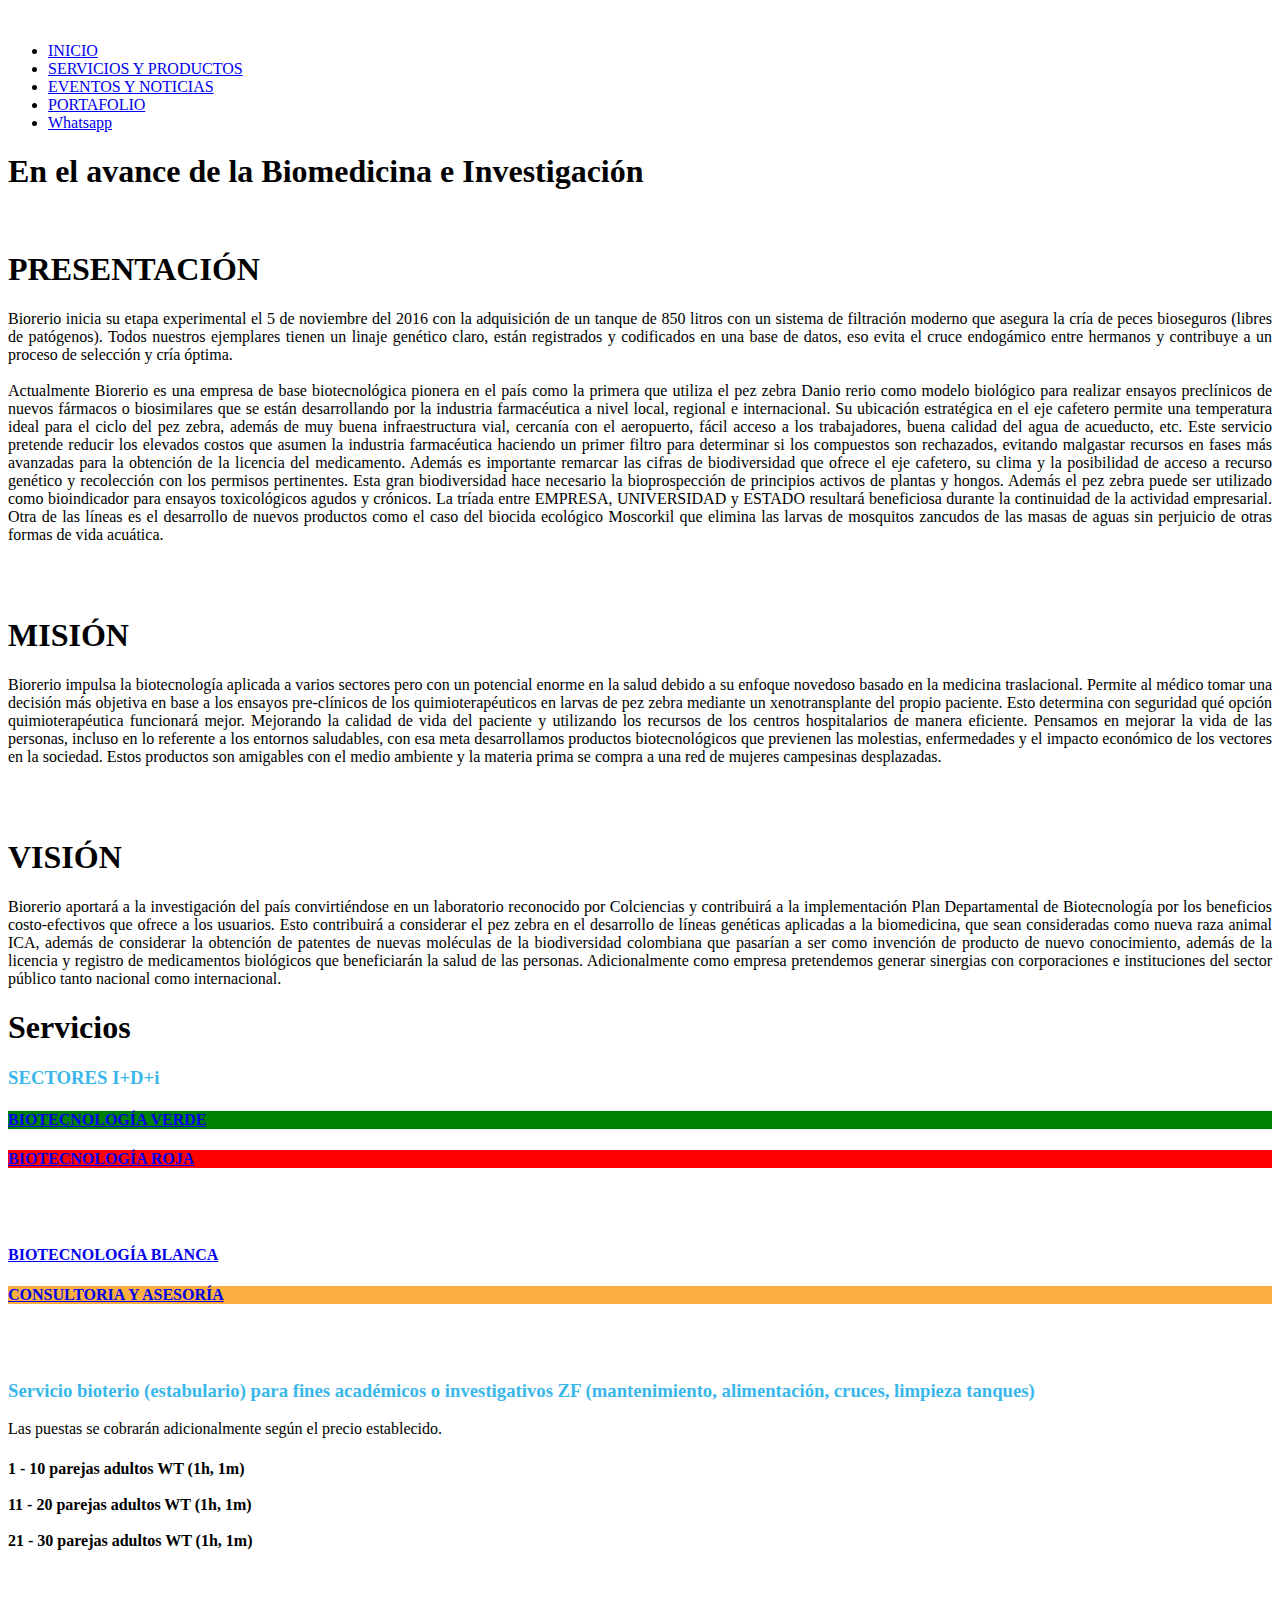
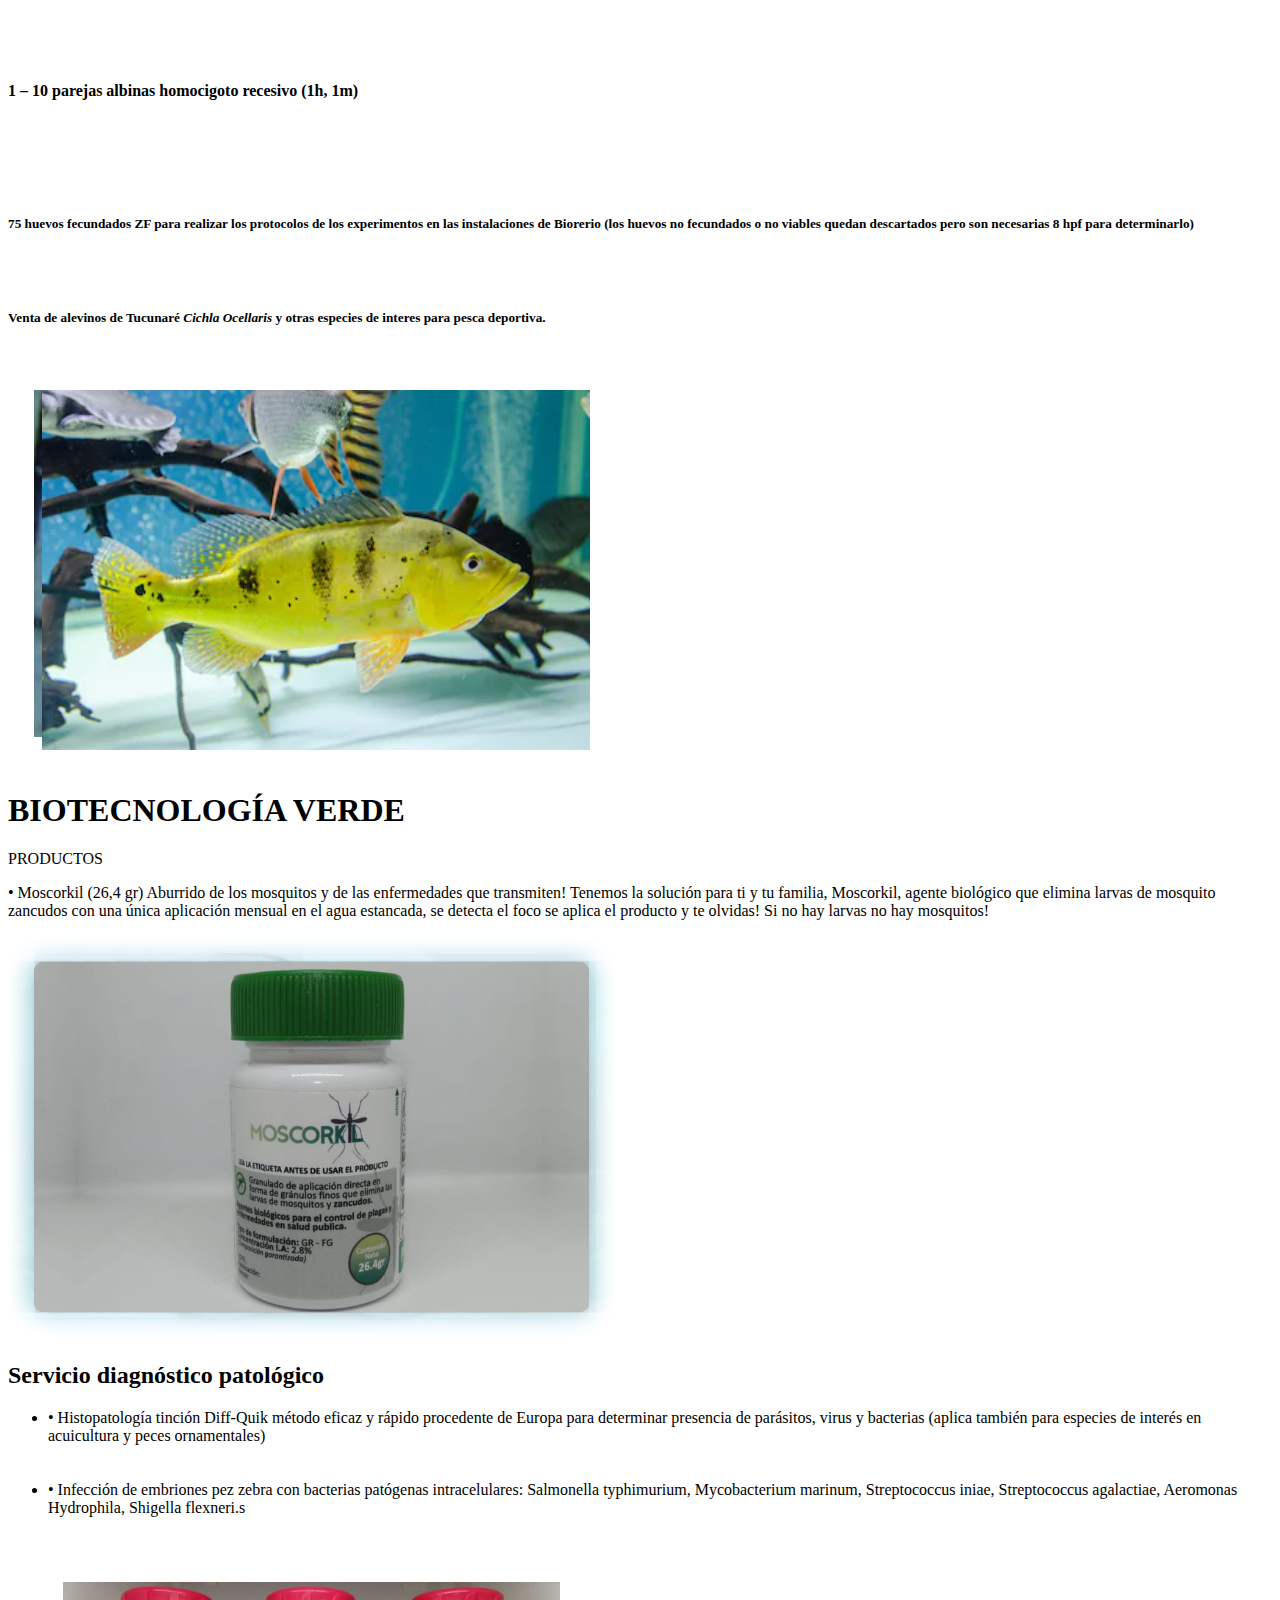
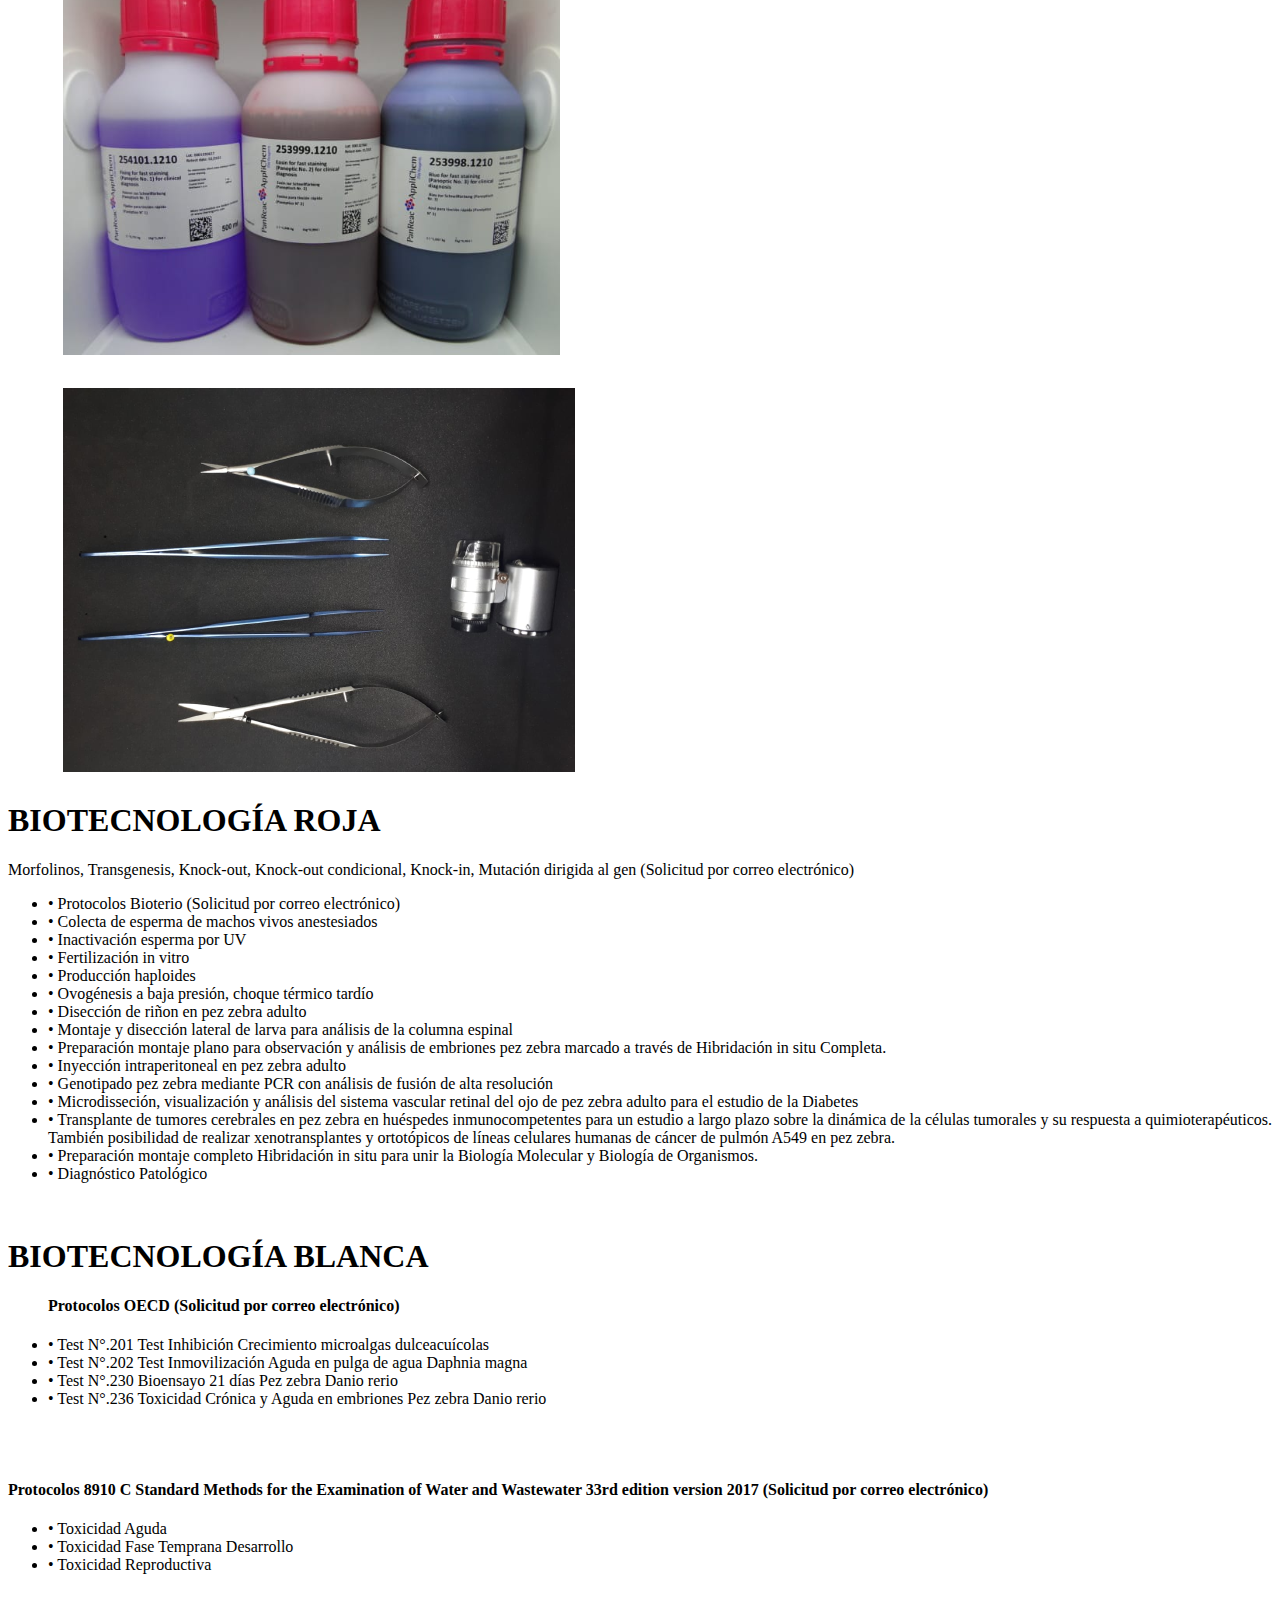
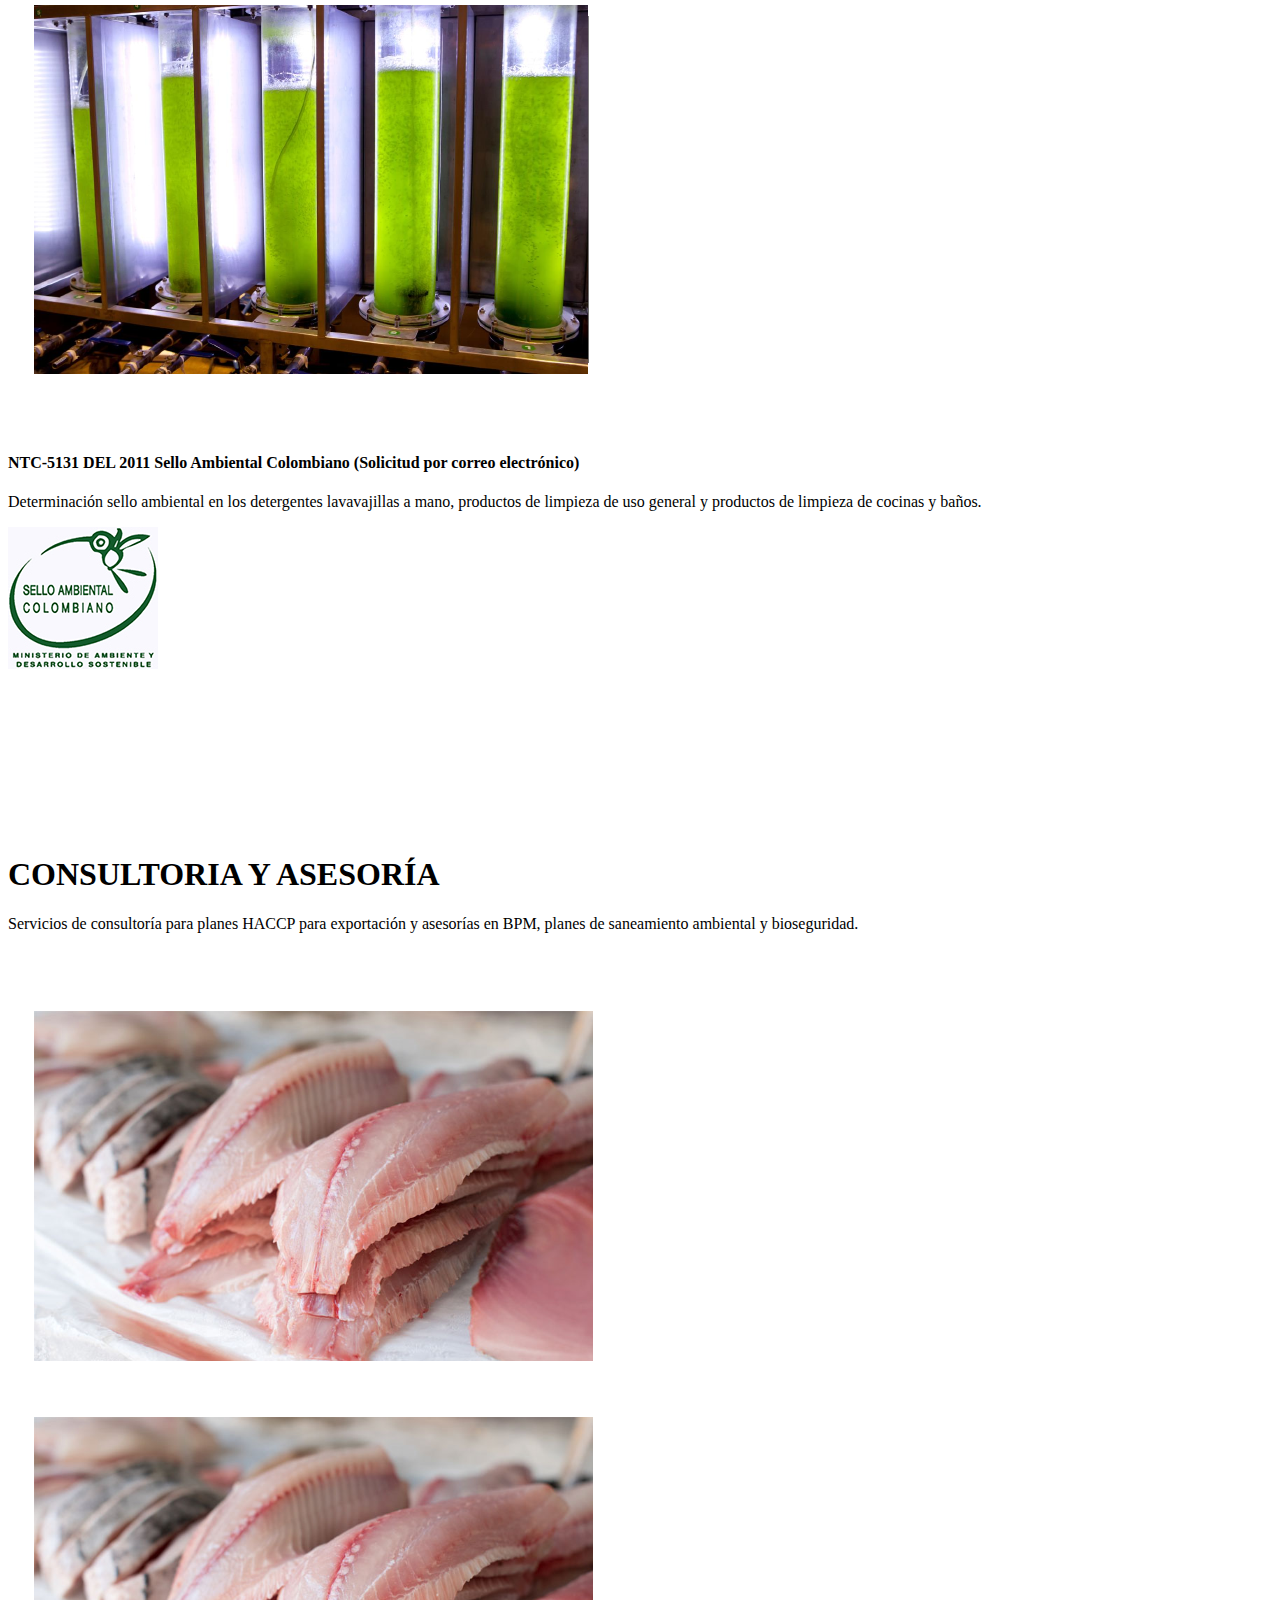
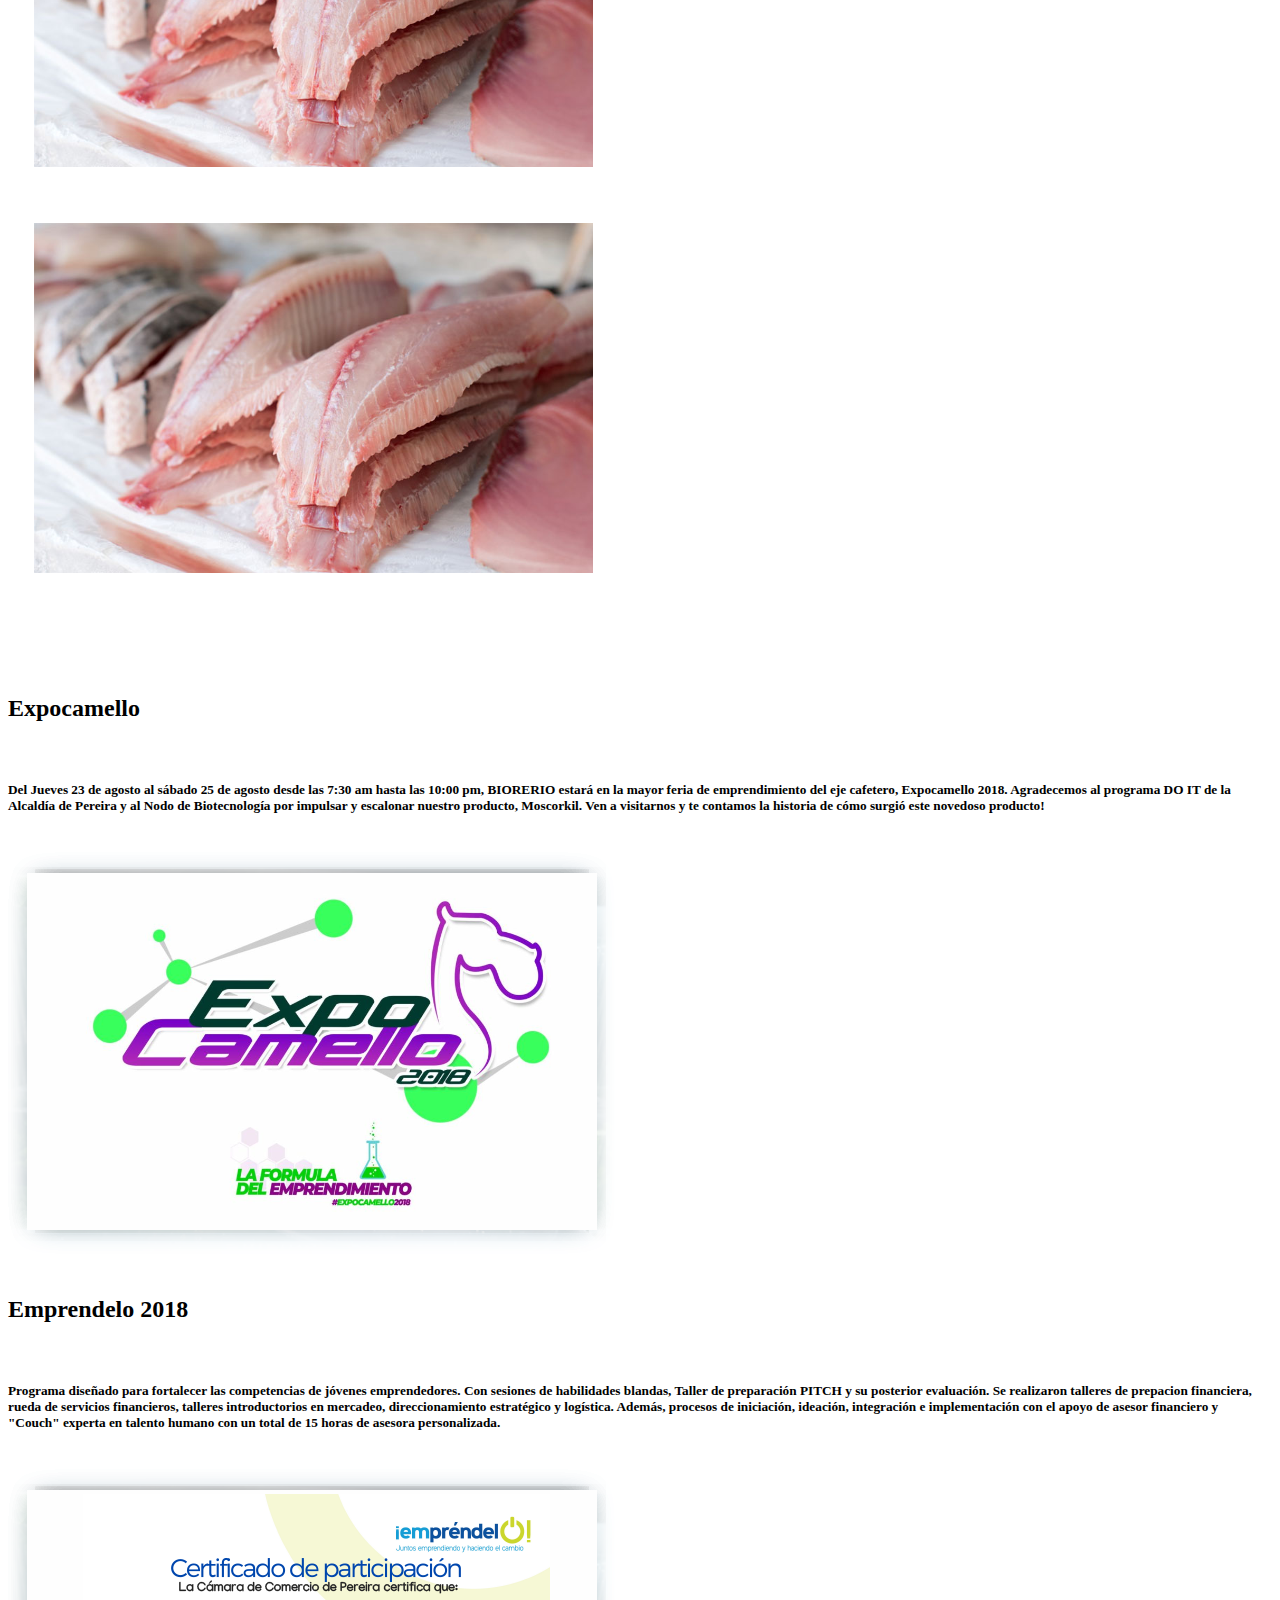
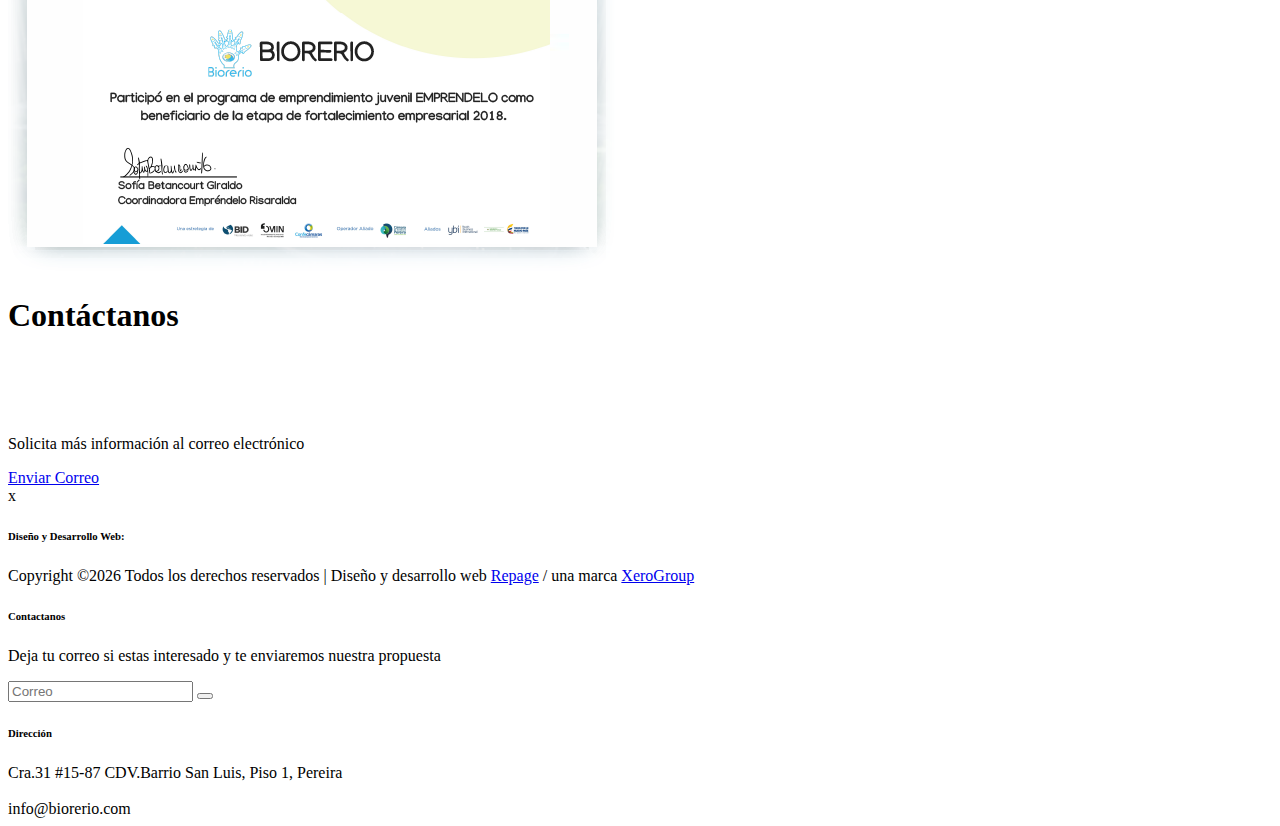
==== index.html @ e8644ef6 "Add files via upload" ====
﻿	<!DOCTYPE html>
	<html lang="zxx" class="no-js">
	<head>
		<!-- Mobile Specific Meta -->
		<meta name="viewport" content="width=device-width, initial-scale=1, shrink-to-fit=no">
		<!-- Favicon-->
		<link rel="shortcut icon" href="img/fav.png">
		<!-- Author Meta -->
		<meta name="author" content="codepixer">
		<!-- Meta Description -->
		<meta name="description" content="">
		<!-- Meta Keyword -->
		<meta name="keywords" content="">
		<!-- meta character set -->
		<meta charset="UTF-8">
		<!-- Site Title -->
		<title>Biorerio</title>

		<link href="https://fonts.googleapis.com/css?family=Poppins:100,200,400,300,500,600,700" rel="stylesheet"> 
			<!--
			CSS
			============================================= -->
			<link rel="stylesheet" href="css/linearicons.css">
			<link rel="stylesheet" href="css/font-awesome.min.css">
			<link rel="stylesheet" href="css/bootstrap.css">
			<link rel="stylesheet" href="css/magnific-popup.css">
			<link rel="stylesheet" href="css/nice-select.css">					
			<link rel="stylesheet" href="css/animate.min.css">
			<link rel="stylesheet" href="css/owl.carousel.css">
			<link rel="stylesheet" href="css/main.css">
		</head>
		<body>

				<div id="sfc5dcdujz783fkjbs56cmmjt623k6cxagk" style="position:absolute; z-index:3;"></div>
				<script type="text/javascript" src="https://counter3.wheredoyoucomefrom.ovh/private/counter.js?c=5dcdujz783fkjbs56cmmjt623k6cxagk&down=async" async></script>
				<noscript><a href="https://www.contadorvisitasgratis.com" title="contador visitas blog"><img src="https://counter3.wheredoyoucomefrom.ovh/private/contadorvisitasgratis.php?c=5dcdujz783fkjbs56cmmjt623k6cxagk" border="0" title="contador visitas blog" alt="contador visitas blog"></a></noscript>


			  <header id="header" id="home">
			    <div class="container">
			    	<div class="row align-items-center justify-content-between d-flex">
				      <div id="logo">
				        <a href="index.html"><img src="img/logo.png" alt="" title="" /></a>
				      </div>
				      <nav id="nav-menu-container">
				        <ul class="nav-menu">
				          <li class="menu-active"><a href="#home">INICIO</a></li>
				          <li><a href="#service">SERVICIOS Y PRODUCTOS</a></li>
				          
						  <li><a href="#eventos">EVENTOS Y NOTICIAS</a></li>
						  <li><a href="portafolio.pdf" target="_blank">PORTAFOLIO</a></li>
				         
				          
				          <li><a class="ticker-btn" href="https://api.whatsapp.com/send?phone=573042455570&text=Hola,%20Me%20Interesa%20Biorerio"><i class="fa fa-whatsapp"></i>  Whatsapp</a></li>				          
				        </ul>
				      </nav><!-- #nav-menu-container -->		    		
			    	</div>
			    </div>
			  </header><!-- #header -->


			<!-- start banner Area -->
			<section class="banner-area relative" >
				<div class="overlay overlay-bg"></div>	
				<div class="container">
					<div class="row fullscreen d-flex align-items-center justify-content-center">
						<div class="banner-content col-lg-8">
							<h1 class="text-white">
								En el avance de la Biomedicina e Investigación		
							</h1>
							<p class="pt-20 pb-20 text-white">
								
							</p>
						</div>											
					</div>
				</div>					
			</section>
			<!-- End banner Area -->	

			<!-- Start feature Area -->
			<section class="feature-area pb-100 " >
				<div class="container">
					<div class="row mockup-container ">
						<img class="mx-auto d-block img-fluid " src="img/laptop.png" alt="">
					</div>
				</div>
				</section>


					<section class="callto-action-area relative section-gap" id="home">
				<div class="overlay overlay-bg"></div>	
				<div class="container">
					<div class="row d-flex justify-content-center">
						<div class="menu-content col-lg-12">
							<div class="title text-center">
								<h1 class="mb-10 text-white">PRESENTACIÓN</h1>
								<p class="text-white" style="text-align: justify">Biorerio  inicia su etapa experimental el 5 de noviembre del 2016 con la adquisición de un tanque de 850 litros con un sistema de filtración moderno que asegura la cría de peces bioseguros (libres de patógenos). Todos nuestros ejemplares tienen un linaje genético claro,  están registrados y codificados en una base de datos, eso evita el cruce endogámico entre hermanos y contribuye a un proceso de selección y cría óptima.  
									<br><br>
Actualmente Biorerio  es una empresa de base biotecnológica pionera en el país como la primera que utiliza el pez zebra Danio rerio como modelo biológico para realizar ensayos preclínicos de nuevos fármacos o biosimilares que se están desarrollando por la industria farmacéutica a nivel local, regional e internacional. Su ubicación estratégica en el eje cafetero permite una temperatura ideal para el ciclo del pez zebra, además de muy buena infraestructura vial, cercanía con el aeropuerto, fácil acceso a los trabajadores, buena calidad del agua de acueducto, etc. Este servicio pretende reducir los elevados costos que asumen la industria farmacéutica haciendo un primer filtro para determinar si los compuestos son rechazados, evitando malgastar recursos en fases más avanzadas para la obtención de la licencia del medicamento. Además es importante remarcar las cifras de biodiversidad que ofrece el eje cafetero, su clima y la posibilidad de acceso a recurso genético y recolección con los permisos pertinentes. Esta gran biodiversidad hace necesario la bioprospección de principios activos de plantas y hongos. Además el pez zebra puede ser utilizado como bioindicador para ensayos toxicológicos agudos y crónicos. La tríada entre EMPRESA, UNIVERSIDAD y ESTADO resultará beneficiosa durante la continuidad de la actividad empresarial. Otra de las líneas es el desarrollo de nuevos productos como el caso del biocida ecológico Moscorkil que elimina las larvas de mosquitos zancudos de las masas de aguas sin perjuicio de otras formas de vida acuática. 
</p>
								
							</div>
						</div>
						
					</div>	
				</div>	

				<br><br>

				<div class="container">
					<div class="row d-flex justify-content-center">
						<div class="menu-content col-lg-12">
							<div class="title text-center">
								<h1 class="mb-10 text-white">MISIÓN</h1>
								<p class="text-white" style="text-align: justify">
									Biorerio  impulsa la biotecnología aplicada a varios sectores pero con un potencial enorme en la salud debido a su enfoque novedoso basado en la medicina traslacional.  Permite al médico tomar una decisión más objetiva en base a los ensayos pre-clínicos de los quimioterapéuticos en larvas de pez zebra mediante un xenotransplante del propio paciente. Esto determina con seguridad qué opción quimioterapéutica funcionará mejor. Mejorando la calidad de vida del paciente y utilizando los recursos de los centros hospitalarios de manera eficiente. Pensamos en mejorar la vida de las personas, incluso en lo referente a los entornos saludables, con esa meta desarrollamos productos biotecnológicos que previenen las molestias, enfermedades y el impacto económico de los vectores en la sociedad. Estos productos son amigables con el medio ambiente y la materia prima se compra a una red de mujeres campesinas desplazadas.
								</p>
								
							</div>
						</div>
						
					</div>	
				</div>

				<br><br>

				<div class="container">
					<div class="row d-flex justify-content-center">
						<div class="menu-content col-lg-12">
							<div class="title text-center">
								<h1 class="mb-10 text-white">VISIÓN</h1>
								<p class="text-white" style="text-align: justify">
									Biorerio  aportará a la investigación del país convirtiéndose en un laboratorio reconocido por Colciencias y contribuirá a la implementación Plan Departamental de Biotecnología por los beneficios costo-efectivos que ofrece a los usuarios. Esto contribuirá a considerar el pez zebra en el desarrollo de líneas genéticas aplicadas a la biomedicina, que sean consideradas como nueva raza animal ICA, además de considerar la obtención de patentes de nuevas moléculas de la biodiversidad colombiana que pasarían a ser como invención de producto de nuevo conocimiento, además de la licencia y registro de medicamentos biológicos que beneficiarán la salud de las personas. Adicionalmente como empresa pretendemos generar sinergias con corporaciones e instituciones del sector público tanto nacional como internacional.
								</p>
								
							</div>
						</div>
						
					</div>	
				</div>
			</section>






			<section class="feature-area pb-100" id="service">
				</a><div class="container">


					<div class="row d-flex justify-content-center">
						<div class="menu-content pt-100 pb-60 col-lg-10">
							<div class="title text-center">
								<h1 class="mb-10">Servicios</h1>
								<h3 style="color: #39b7ea">SECTORES I+D+i </h3>
							</div>
						</div>
					</div>						
					<div class="row" >
						<div class="col-lg-6" >
							<a href="#biotecnología"><div class="single-feature" style="background-color: green">
								<span class="lnr lnr-checkmark-circle"></span>
								<h4>
									BIOTECNOLOGÍA VERDE
								</h4>
								<p>
									
								</p>
							</div></a>
						</div>
						<div class="col-lg-6">
							<a href="#biotecnología1"><div class="single-feature" style="background-color: red">
								<span class="lnr lnr-checkmark-circle"></span>
								<h4>
								   BIOTECNOLOGÍA ROJA
								</h4>
								<p>
									
								</p>
							</div></a>
						</div>
						<br><br>
						<div class="col-lg-6">
							<a href="#biotecnología2"><div class="single-feature" style="background-color: white">
								<span class="lnr lnr-checkmark-circle"></span>
								<h4>
									BIOTECNOLOGÍA BLANCA
								</h4>
								<p>
									
								</p>
							</div> </a>
						</div>
						<div class="col-lg-6">
								<a href="#biotecnología3"><div class="single-feature" style="background-color: rgb(250, 175, 64)">
									<span class="lnr lnr-checkmark-circle"></span>
									<h4>
										CONSULTORIA Y ASESORÍA
									</h4>
									<p>
										
									</p>
								</div> </a>
							</div>
						<!-- <div class="col-lg-6">
							<div class="single-feature" style="background-color: blue">
								<span class="lnr lnr-checkmark-circle"></span>
								<h4>
									BIOTECNOLOGÍA AZUL
								</h4>
								<p>
									
								</p>
							</div>
						</div> -->												
					</div>
				</div>

				<br><br>

				<div class="container">
					
					<div class="row d-flex justify-content-center">
						<div class="menu-content pt-100 pb-60 col-lg-10">
							<div class="title text-center">
								
								<h3 style="color: #39b7ea">Servicio bioterio (estabulario) para fines académicos o investigativos ZF (mantenimiento, alimentación, cruces, limpieza tanques)</h3>
								<p>Las puestas se cobrarán adicionalmente según el precio establecido. </p>
							</div>
						</div>
					</div>	




<section class="about-area section-gap" >
				<div class="container">											
					<div class="row align-items-center">
						<div class="col-lg-6 about-left">				
							
							<h4>
								<span>
									<li>	1 - 10 parejas adultos WT (1h, 1m) </li> <br>
									<li>	11 - 20 parejas adultos WT (1h, 1m) </li> <br>
									<li>	21 - 30 parejas adultos WT (1h, 1m)</li> <br>
								</span>
							</h4>
							
							
						</div>
						<div class="col-lg-6 about-right">
							<div class="active-about-carusel">
								<div class="single-carusel item">
									<img class="img-fluid" src="img/about-img4.png" alt="">
								</div>
								<div class="single-carusel item">
									<img class="img-fluid" src="img/about-img5.png" alt="">
								</div>
																								
							</div>
						</div>
					</div>
					<br><br>


					<div class="row align-items-center">
						<div class="col-lg-6 about-left">				
							
							<h4>
								<span>
									<li>1 – 10 parejas albinas homocigoto recesivo (1h, 1m) </li> <br>
									
								</span>
							</h4>
							
							
						</div>
						<div class="col-lg-6 about-right">
							<div >
								<div class="single-carusel item">
									<img class="img-fluid" src="img/about-img6.png" alt="">
								</div>								
																								
							</div>
						</div>
					</div>

						<br><br>

					<div class="row align-items-center">
						<div class="col-lg-6 about-left">				
							
							<h5>
								<span>
									<li>75 huevos  fecundados ZF  para realizar los protocolos de los experimentos en las instalaciones de Biorerio  (los huevos no fecundados o no viables quedan descartados pero son necesarias 8 hpf para determinarlo)  </li> <br>
									
								</span>
							</h5>			
							
						</div>
						<div class="col-lg-6 about-right">
							<div >
								<div class="single-carusel item">
									<img class="img-fluid" src="img/about-img7.png" alt="">
								</div>								
																								
							</div>
						</div>
					</div>

					<div class="row align-items-center">
							<div class="col-lg-6 about-left">				
								
								<h5>
									<span>
										<li> Venta de alevinos de Tucunaré <em>Cichla Ocellaris</em> y otras especies de interes para pesca deportiva. </li> <br>
										
									</span>
								</h5>			
								
							</div>
							<div class="col-lg-6 about-right">
								<div >
									<div class="single-carusel item">
										<img class="img-fluid" src="img/about-img71.png" alt="">
									</div>								
																									
								</div>
							</div>
						</div>
				</div>	
			</section>
		</div>
					
</section>


<section class="about-area section-gap" id="biotecnología">
				<div class="container">
					<div class="row d-flex justify-content-center">
						<div class="menu-content pb-60 col-lg-10">
							<div class="title text-center">
								<h1 class="mb-10">BIOTECNOLOGÍA VERDE </h1>
								<p>PRODUCTOS</p>
							</div>
						</div>
					</div>						
					<div class="row align-items-center">
						<div class="col-lg-6 about-left">
							
							
							<p>
								<span style="text-align: justify;">
									•	Moscorkil (26,4 gr) Aburrido de los mosquitos y de las enfermedades que transmiten! Tenemos la solución para ti y tu familia, Moscorkil, agente biológico que elimina larvas de mosquito zancudos con una única aplicación mensual en el agua estancada, se detecta el foco se aplica el producto y te olvidas! Si no hay larvas no hay mosquitos! 
								</span>
							</p>




							
				</div>
						<div class="col-lg-6 about-right">
							
								<div class="single-carusel item">
									<img class="img-fluid" src="img/about-img2.png" alt="">
								</div>
								
																								
							
						</div>
					</div>
				</div>	


				<div class="container">
					<div class="row d-flex justify-content-center">
						<div class="menu-content pb-60 col-lg-10">
							<div class="title text-center">
								
								
							</div>
						</div>
					</div>						
					<div class="row align-items-center">
						<div class="col-lg-6 about-left">
							
							<H2>Servicio diagnóstico patológico</H2>
							<p>
								<span style="text-align: justify; color: black">
									<ul>
										<li>•	Histopatología  tinción Diff-Quik método eficaz y rápido procedente de Europa para determinar presencia de parásitos, virus y bacterias (aplica también para especies de interés en acuicultura y peces ornamentales)</li>

										<br><br>

										<li>•	Infección de embriones pez zebra con bacterias patógenas intracelulares: Salmonella typhimurium, Mycobacterium marinum, Streptococcus iniae, Streptococcus agalactiae, Aeromonas Hydrophila, Shigella flexneri.s</li>

										
									</ul>
								</span>
							</p>
							<br><br>

							

							
							
							
				</div>
						<div class="col-lg-6 about-right">
							<div class="active-about-carusel">
								<div class="single-carusel item">
									<img class="img-fluid" src="img/about-img12.png" alt="">
								</div>
								<div class="single-carusel item">
									<img class="img-fluid" src="img/about-img13.png" alt="">
								</div>
																						
							</div>
						</div>



						<div>
							
						</div>

					</div>
				</div>
			</section>


			<section class="about-area section-gap" id="biotecnología1">
				<div class="container">
					<div class="row d-flex justify-content-center">
						<div class="menu-content pb-60 col-lg-10">
							<div class="title text-center">
								<h1 class="mb-10">BIOTECNOLOGÍA ROJA </h1>
								
							</div>
						</div>
					</div>						
					<div class="row align-items-center">
						<div class="col-lg-6 about-left">
							
							
							<p>
								<span style="text-align: justify;">
									Morfolinos, Transgenesis, Knock-out, Knock-out condicional, Knock-in, Mutación dirigida al gen (Solicitud por correo electrónico) 
								</span>
							</p>
							<ul>
								<li>	• Protocolos Bioterio (Solicitud por correo electrónico)	</li>
								<li>	• Colecta de esperma de machos vivos anestesiados	</li>
								<li>	• Inactivación esperma por UV	</li>
								<li>	• Fertilización in vitro	</li>
								<li>	• Producción haploides	</li>
								<li>	• Ovogénesis a baja presión, choque térmico tardío	</li>
								<li>	• Disección de riñon en pez zebra adulto	</li>
								<li>	• Montaje y disección lateral de larva para análisis de la columna espinal 	</li>
								<li>	• Preparación montaje plano para observación y análisis de embriones pez zebra marcado a través de Hibridación in situ Completa.	</li>
								<li>	• Inyección intraperitoneal en pez zebra adulto	</li>
								<li>	• Genotipado  pez zebra mediante PCR con análisis de fusión de alta resolución	</li>
								<li>	• Microdisseción, visualización y análisis del sistema vascular retinal del ojo de pez zebra adulto para el estudio de la Diabetes	</li>
								<li>	• Transplante de tumores cerebrales en pez zebra en huéspedes inmunocompetentes para un estudio a largo plazo sobre la dinámica de la células tumorales y su respuesta a quimioterapéuticos. También posibilidad de realizar xenotransplantes y ortotópicos de líneas celulares humanas de cáncer de pulmón A549 en pez zebra. 
								<li>	• Preparación montaje completo Hibridación in situ para unir la Biología Molecular y Biología de Organismos. 	</li>
								<li>	•  Diagnóstico Patológico</li>

							</ul>
							
				</div>
						<div class="col-lg-6 about-right">
							
								<div class="single-carusel item">
									<img class="img-fluid" src="img/about-img8.png" alt="">
								</div>
								
																								
							
						</div>
					</div>
				</div>	
			</section>

			<section class="about-area section-gap"  id="biotecnología2">
					<div class="container">
						<div class="row d-flex justify-content-center">
							<div class="menu-content pb-60 col-lg-10">
								<div class="title text-center">
									<h1 class="mb-10">BIOTECNOLOGÍA BLANCA </h1>
									<p></p>
								</div>
							</div>
						</div>						
						<div class="row align-items-center">
							<div class="col-lg-6 about-left">
								
								
								<p>
									<span style="text-align: justify; color: black">
										<ul>
											<h4>	Protocolos OECD (Solicitud por correo electrónico)</h4>
											<li>•	Test N°.201 Test Inhibición Crecimiento microalgas dulceacuícolas </li>
											<li>•	Test N°.202 Test Inmovilización Aguda en pulga de agua Daphnia magna  </li>
											<li>•	Test N°.230 Bioensayo 21 días Pez zebra Danio rerio </li>
											<li>•	Test N°.236 Toxicidad Crónica y Aguda en embriones Pez zebra  Danio rerio </li>
	
											
										</ul>
									</span>
								</p>
								<br><br>
	
							
	
								
								<p>
									<span style="text-align: justify; color: black">
										<h4>Protocolos 8910 C Standard Methods for the Examination of Water and Wastewater  33rd edition version 2017 (Solicitud por correo electrónico)</h4>
										<ul>
											<li>•	Toxicidad Aguda </li>
											<li>•	Toxicidad Fase Temprana Desarrollo </li>
											<li>•	Toxicidad Reproductiva </li>
											
	
											
										</ul>
									</span>
								</p>
								
					</div>
							<div class="col-lg-6 about-right">
								<div class="active-about-carusel">
									<div class="single-carusel item">
										<img class="img-fluid" src="img/about-img9.png" alt="">
									</div>
									<div class="single-carusel item">
										<img class="img-fluid" src="img/about-img10.png" alt="">
									</div>
									<div class="single-carusel item">
										<img class="img-fluid" src="img/about-img11.png" alt="">
									</div>															
								</div>
							</div>
	
	
	
							<div>
								<h4>NTC-5131 DEL 2011 Sello Ambiental Colombiano (Solicitud por correo electrónico)</h4>
	<p>Determinación sello ambiental  en los detergentes lavavajillas a mano, productos de limpieza de uso general y productos de limpieza de cocinas y baños. </p>
							</div>
							<div class="col-lg-4">
														
							</div>
							<div class="col-lg-4" style="align-content: center;">
								<img src="img/sello.jpg">							
							</div>
	
						</div>
					</div>	

					<br><br><br><br><br><br><br><br><br>
					<div class="container" id="biotecnología3">
							<div class="row d-flex justify-content-center" >
								<div class="menu-content pb-60 col-lg-10">
									<div class="title text-center">
										<h1 class="mb-10">CONSULTORIA Y ASESORÍA </h1>
										<p></p>
									</div>
								</div>
							</div>						
							<div class="row align-items-center">
								<div class="col-lg-6 about-left">
									
									
									<p>
										<span style="text-align: justify; color: black">
											<p>Servicios de consultoría para planes HACCP para exportación y asesorías en BPM, planes de saneamiento ambiental y bioseguridad.</p>
										</span>
									</p>
									<br><br>
										
		
									
									
									
						</div>
								<div class="col-lg-6 about-right">
									<div class="active-about-carusel">
										<div class="single-carusel item">
											<img class="img-fluid" src="img/about-img91.png" alt="">
										</div>
										<div class="single-carusel item">
											<img class="img-fluid" src="img/about-img91.png" alt="">
										</div>
										<div class="single-carusel item">
											<img class="img-fluid" src="img/about-img91.png" alt="">
										</div>															
									</div>
								</div>
		
		
		
								
								
								
		
							</div>
						</div>	

				</section>
				<br><br>
				



			
<section class="about-area section-gap" >
				<div class="container">											
					
					


					

						<br><br>

					<div class="row align-items-center" id="eventos">
						<div class="col-lg-6 about-left">	
						<h2>Expocamello</h2>	<br>	
							
							<h5>
								<span>
									<li>Del Jueves 23 de agosto al sábado 25 de agosto desde las 7:30 am hasta las 10:00 pm, BIORERIO  estará en la mayor feria de emprendimiento del eje cafetero, Expocamello 2018. Agradecemos al programa DO IT de la Alcaldía de Pereira y al Nodo de Biotecnología por impulsar y escalonar nuestro producto, Moscorkil.  Ven a visitarnos y te contamos la historia de cómo surgió este novedoso producto!  </li> <br>
									
								</span>
							</h5>			
							
						</div>
						<div class="col-lg-6 about-right">
							<div >
								<div class="single-carusel item">
									<img class="img-fluid" src="img/about-evento.png" alt="">
								</div>								
																								
							</div>
						</div>
					</div>

					<br>

					<div class="row align-items-center" id="eventos">
						<div class="col-lg-6 about-left">	
						<h2>Emprendelo 2018</h2>	<br>	
							
							<h5>
								<span>
									<li> Programa diseñado para fortalecer las competencias de jóvenes emprendedores. Con sesiones de habilidades blandas, Taller de preparación PITCH y su posterior evaluación. Se realizaron talleres de prepacion financiera, rueda de servicios financieros, talleres introductorios en mercadeo, direccionamiento estratégico y logística. Además, procesos de iniciación, ideación, integración  e implementación con el apoyo de asesor financiero y "Couch" experta en talento humano con un total de 15 horas de asesora personalizada. </li> <br>
									
								</span>
							</h5>			
							
						</div>
						<div class="col-lg-6 about-right">
							<div >
								<div class="single-carusel item">
									<img class="img-fluid" src="img/about-evento2.png" alt="">
								</div>								
																								
							</div>
						</div>
					</div>
				</div>	
			</section>








			<!-- End feature Area -->
			
			<!-- Start about Area -->
			<section class="about-area section-gap" id="feature">
				<div class="container">
					<div class="row d-flex justify-content-center">
						<div class="menu-content pb-60 col-lg-10">
							<div class="title text-center">
								<h1 class="mb-10">Contáctanos</h1>
								
							</div>
						</div>
					</div>						
					<div class="row align-items-center" style="align-content: center">
						<div class="col-lg-16 about-left">
							
							<h1>
							 <br>
								
							</h1>
							<p>
								<span>
									 Solicita más información al correo electrónico
								</span>
							</p>
							
							<a class="primary-btn" href="mailto:info@biorerio.com">Enviar Correo</a>
						</div>
						
					</div>
				</div>	
			</section>


			
			<!-- End about Area -->
			
			<!-- Start service Area -->
			
			<!-- End service Area -->
				

			<!-- Start callto-action Area -->
			x
			<!-- End calto-action Area -->
			

			<!-- Start home-video Area -->
			<!-- <section class="home-video-area" id="empresa">
				<div class="container-fluid">
					<div class="row justify-content-end align-items-center">
						<div class="col-lg-4 no-padding video-right">
							
							<h1>¿QUE HACEMOS?</h1>
							
							<p>
							Biorerio S.A.S nace con la voluntad de potencializar la biotecnología como un sector prioritario en nuestra región biodiversa, ofreciendo servicios y productos de forma local pero pensando a nivel global con productos con base biotecnológica competitivos y amigables ambientalmente.  Destaca también el uso del pez zebra como modelo biológico en medicina traslacional, industria cosmética, productos limpiadores, acuicultura y como bioindicador ambiental. 
						</div>
						<section class="video-area col-lg-6">
							<div class="overlay overlay-bg"></div>
							<div class="container">
								<div class="video-content">
									<a   alt=""></a>	<br><br><br>
								</div>
							</div>
						</section>											
					</div>
				</div>	
			</section> -->
			<!-- End home-aboutus Area -->


			<!-- Start home-aboutus Area -->
			<!-- <section class="home-aboutus-area">
				<div class="container-fluid">
					<div class="row justify-content-center align-items-center">
						<div class="col-lg-8 no-padding about-left relative">
							<div class="overlay overlay-bg"></div>	
							<img class="img-fluid" src="img/f2.jpg" alt="">
						</div>
						<div class="col-lg-4 no-padding about-right">
							
							<h1>NOS PROYECTAMOS </h1>
							
							<p>
								Biorerio S.A.S pretende aportar a la investigación del país convirtiéndose en un laboratorio reconocido por Colciencias y con una producción científica importante. Esto contribuirá a considerar el pez zebra en el desarrollo de líneas genéticas aplicadas a la biomedicina, que sean consideradas como nueva raza animal ICA, además de considerar la obtención de patentes de nuevas moléculas que pasarían a ser como invención de producto de nuevo conocimiento “Top”.  Otra de las metas es establecer alianzas con instituciones y centros de investigación extranjeros para el fortalecimiento de nuevas líneas genéticas de pez zebra para incrementar el stock de ejemplares y convertirse en proveedor de estos centros.  
							</p>
						</div>
					</div>
				</div>	
			</section> -->
			<!-- End home-aboutus Area -->			
		
			<!-- Start price Area -->
			
			<!-- End price Area -->

			<!-- Start testimonial Area -->
			
			<!-- End testimonial Area -->
			
			
			<!-- Start latest-blog Area -->
			
			<!-- End latest-blog Area -->
			

			<!-- start footer Area -->		
			<footer class="footer-area section-gap">
				<div class="container">
					<div class="row">
						<div class="col-lg-5 col-md-6 col-sm-6">
							<div class="single-footer-widget">
								<h6>Diseño y Desarrollo Web:</h6>
								
								<p class="footer-text">
									<!-- Link back to Colorlib can't be removed. Template is licensed under CC BY 3.0. -->
Copyright &copy;<script>document.write(new Date().getFullYear());</script> Todos los derechos reservados | Diseño y desarrollo web <a href="http://repagecolombia.com/" target="_blank">Repage</a>  /  una marca <a href="http://www.xerogroup.co/" target="_blank">XeroGroup</a>
<!-- Link back to Colorlib can't be removed. Template is licensed under CC BY 3.0. -->
								</p>	
							</div>
						</div>
						<div class="col-lg-5  col-md-6 col-sm-6">
							<div class="single-footer-widget">
								<h6>Contactanos</h6>
								<p>Deja tu correo si estas interesado y te enviaremos nuestra propuesta</p>
								<div class="" id="mc_embed_signup">
									<form target="_blank" novalidate="true" action="https://spondonit.us12.list-manage.com/subscribe/post?u=1462626880ade1ac87bd9c93a&amp;id=92a4423d01" method="get" class="form-inline">
										<input class="form-control" name="EMAIL" placeholder="Correo" onfocus="this.placeholder = ''" onblur="this.placeholder = 'Enter Email '" required="" type="email">
			                            	<button class="click-btn btn btn-default"><i class="fa fa-long-arrow-right" aria-hidden="true"></i></button>
			                            	<div style="position: absolute; left: -5000px;">
												<input name="b_36c4fd991d266f23781ded980_aefe40901a" tabindex="-1" value="" type="text">
											</div>

										<div class="info"></div>
									</form>
								</div>
							</div>
						</div>						
						<div class="col-lg-2 col-md-6 col-sm-6 social-widget">
							<h6>Dirección</h6>
								Cra.31 #15-87 CDV.Barrio San Luis, Piso 1, Pereira <br> <br>

								info@biorerio.com
						</div>							
					</div>
				</div>
			</footer>	
			<!-- End footer Area -->		


			

			<script src="js/vendor/jquery-2.2.4.min.js"></script>
			<script src="https://cdnjs.cloudflare.com/ajax/libs/popper.js/1.12.9/umd/popper.min.js" integrity="sha384-ApNbgh9B+Y1QKtv3Rn7W3mgPxhU9K/ScQsAP7hUibX39j7fakFPskvXusvfa0b4Q" crossorigin="anonymous"></script>
			<script src="js/vendor/bootstrap.min.js"></script>			
			<script type="text/javascript" src="https://maps.googleapis.com/maps/api/js?key=AIzaSyBhOdIF3Y9382fqJYt5I_sswSrEw5eihAA"></script>
  			<script src="js/easing.min.js"></script>			
			<script src="js/hoverIntent.js"></script>
			<script src="js/superfish.min.js"></script>	
			<script src="js/jquery.ajaxchimp.min.js"></script>
			<script src="js/jquery.magnific-popup.min.js"></script>	
			<script src="js/owl.carousel.min.js"></script>			
			<script src="js/jquery.sticky.js"></script>
			<script src="js/jquery.nice-select.min.js"></script>			
			<script src="js/parallax.min.js"></script>		
			<script src="js/mail-script.js"></script>	
			<script src="js/main.js"></script>	
			<script> <a href="https://www.contadorvisitasgratis.com" title="contador visitas blog"><img src="https://counter3.wheredoyoucomefrom.ovh/private/contadorvisitasgratis.php?c=5dcdujz783fkjbs56cmmjt623k6cxagk" border="0" title="contador visitas blog" alt="contador visitas blog"></a> </script>
		</body>
	</html>
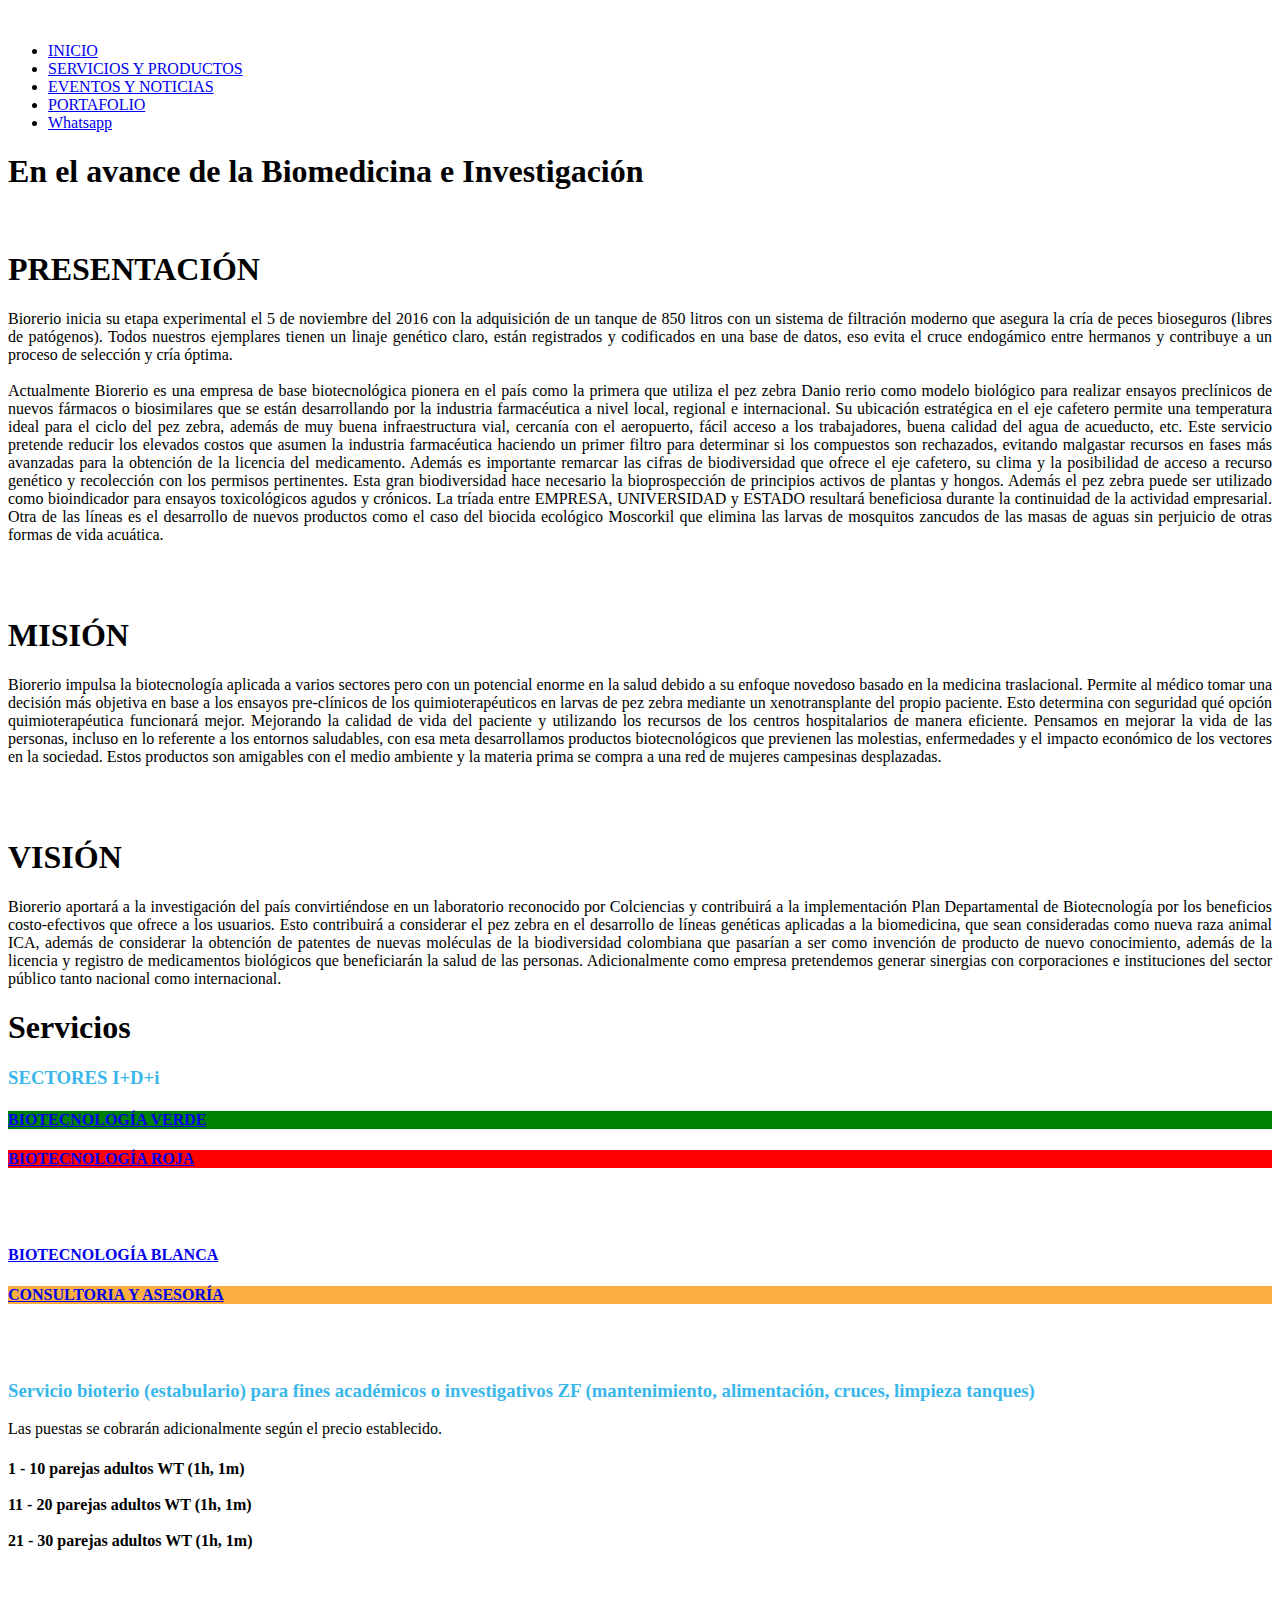
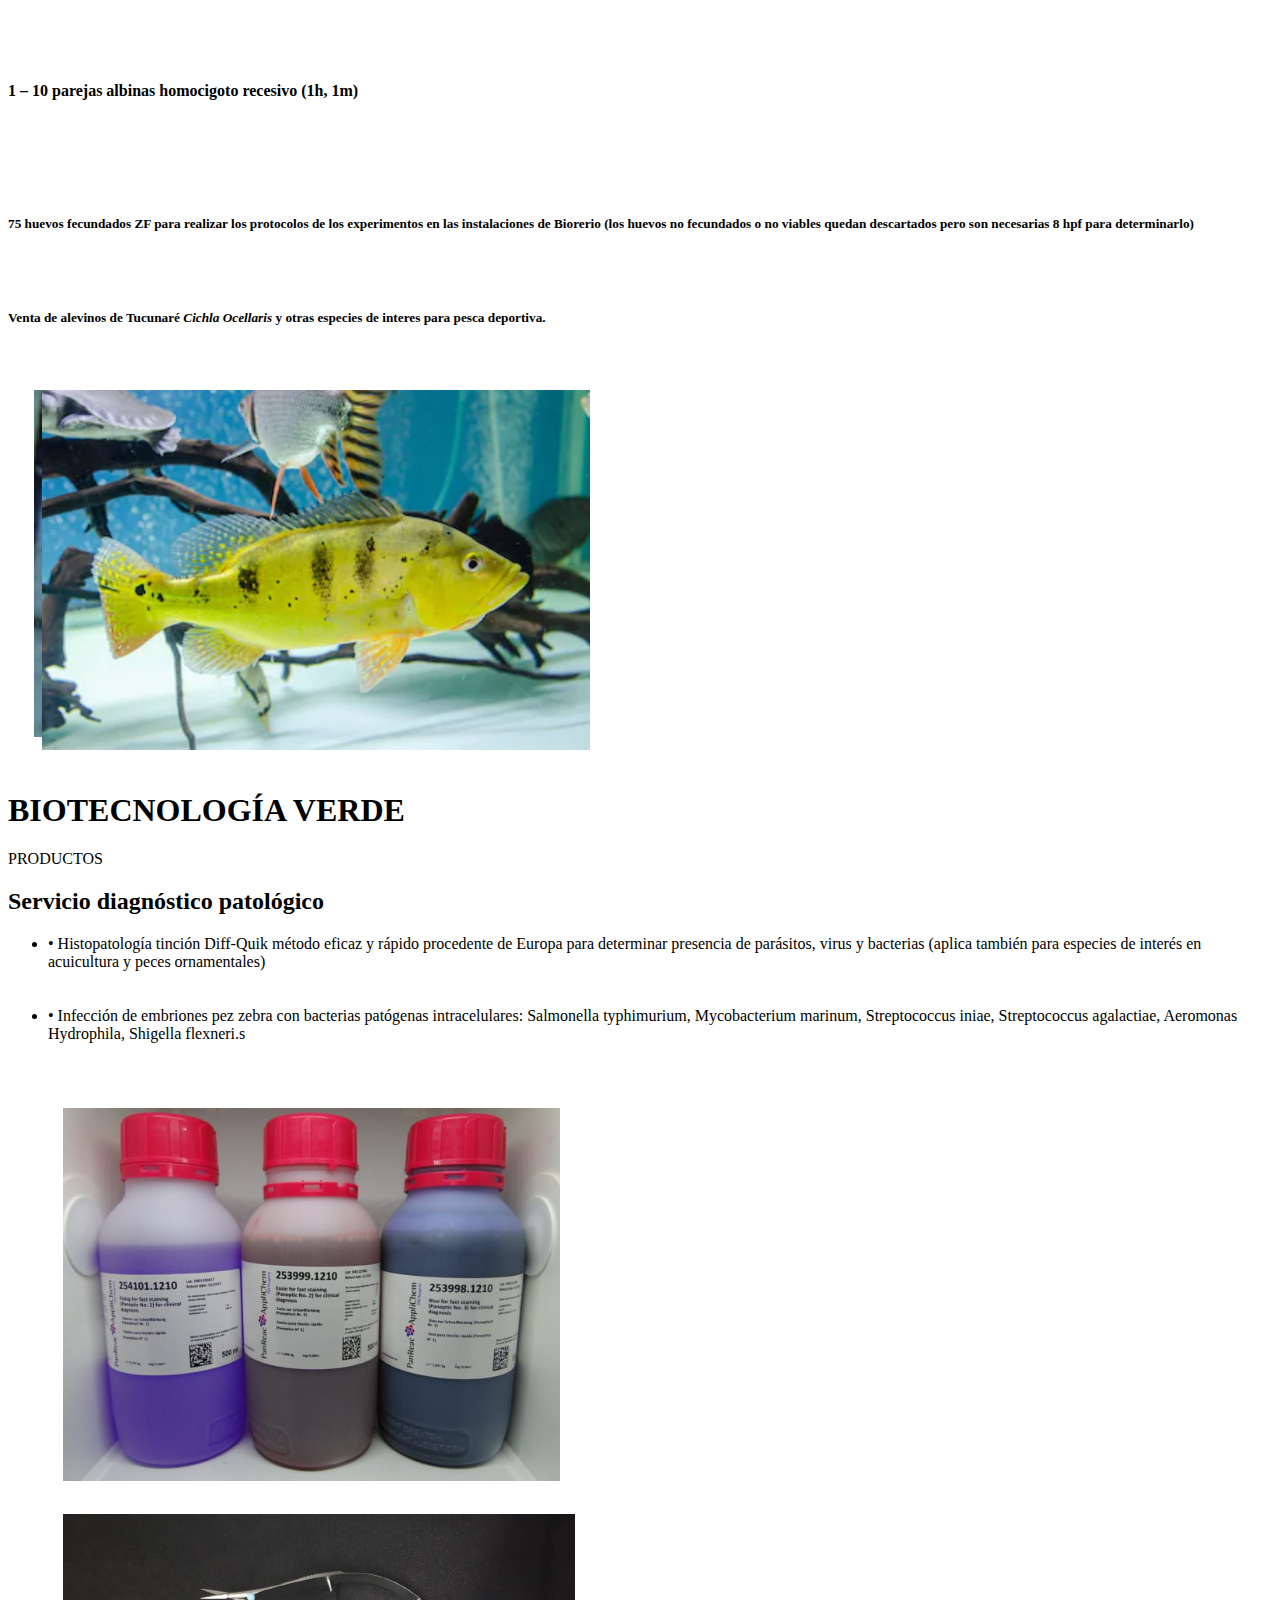
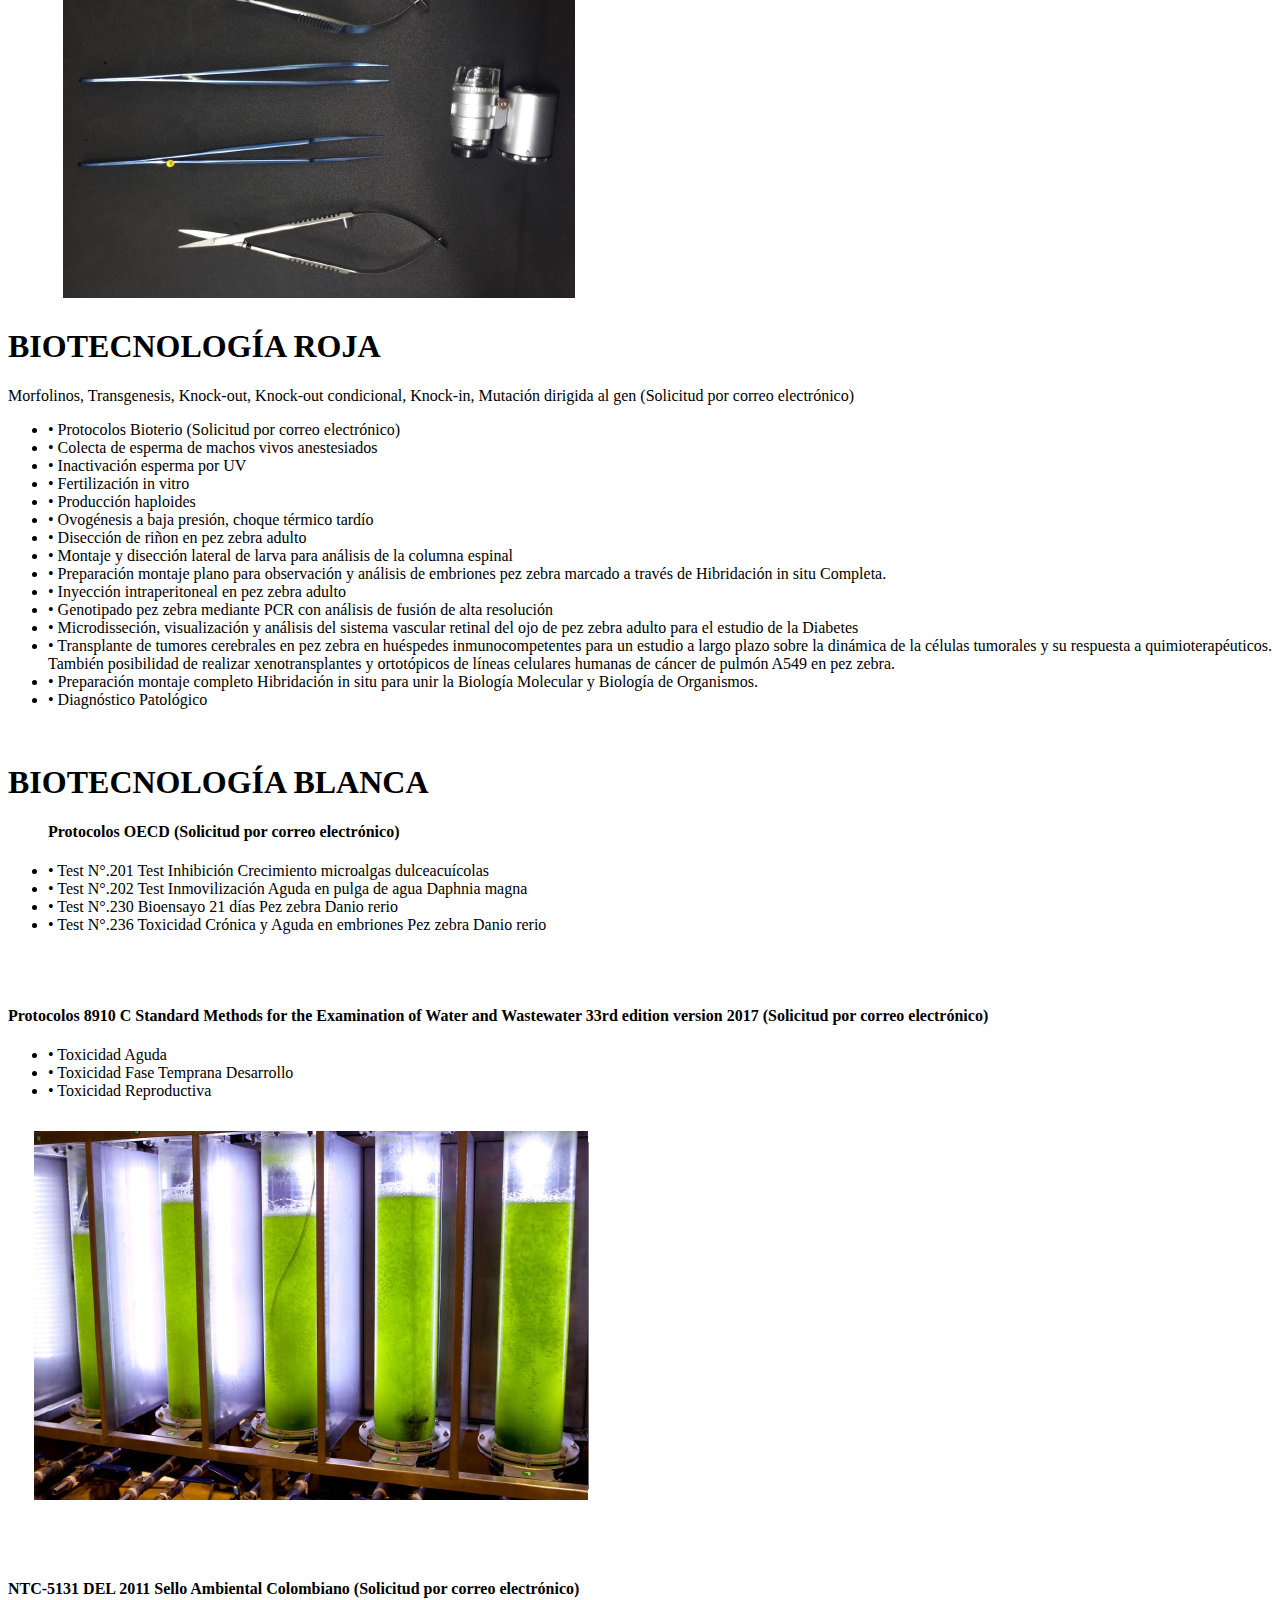
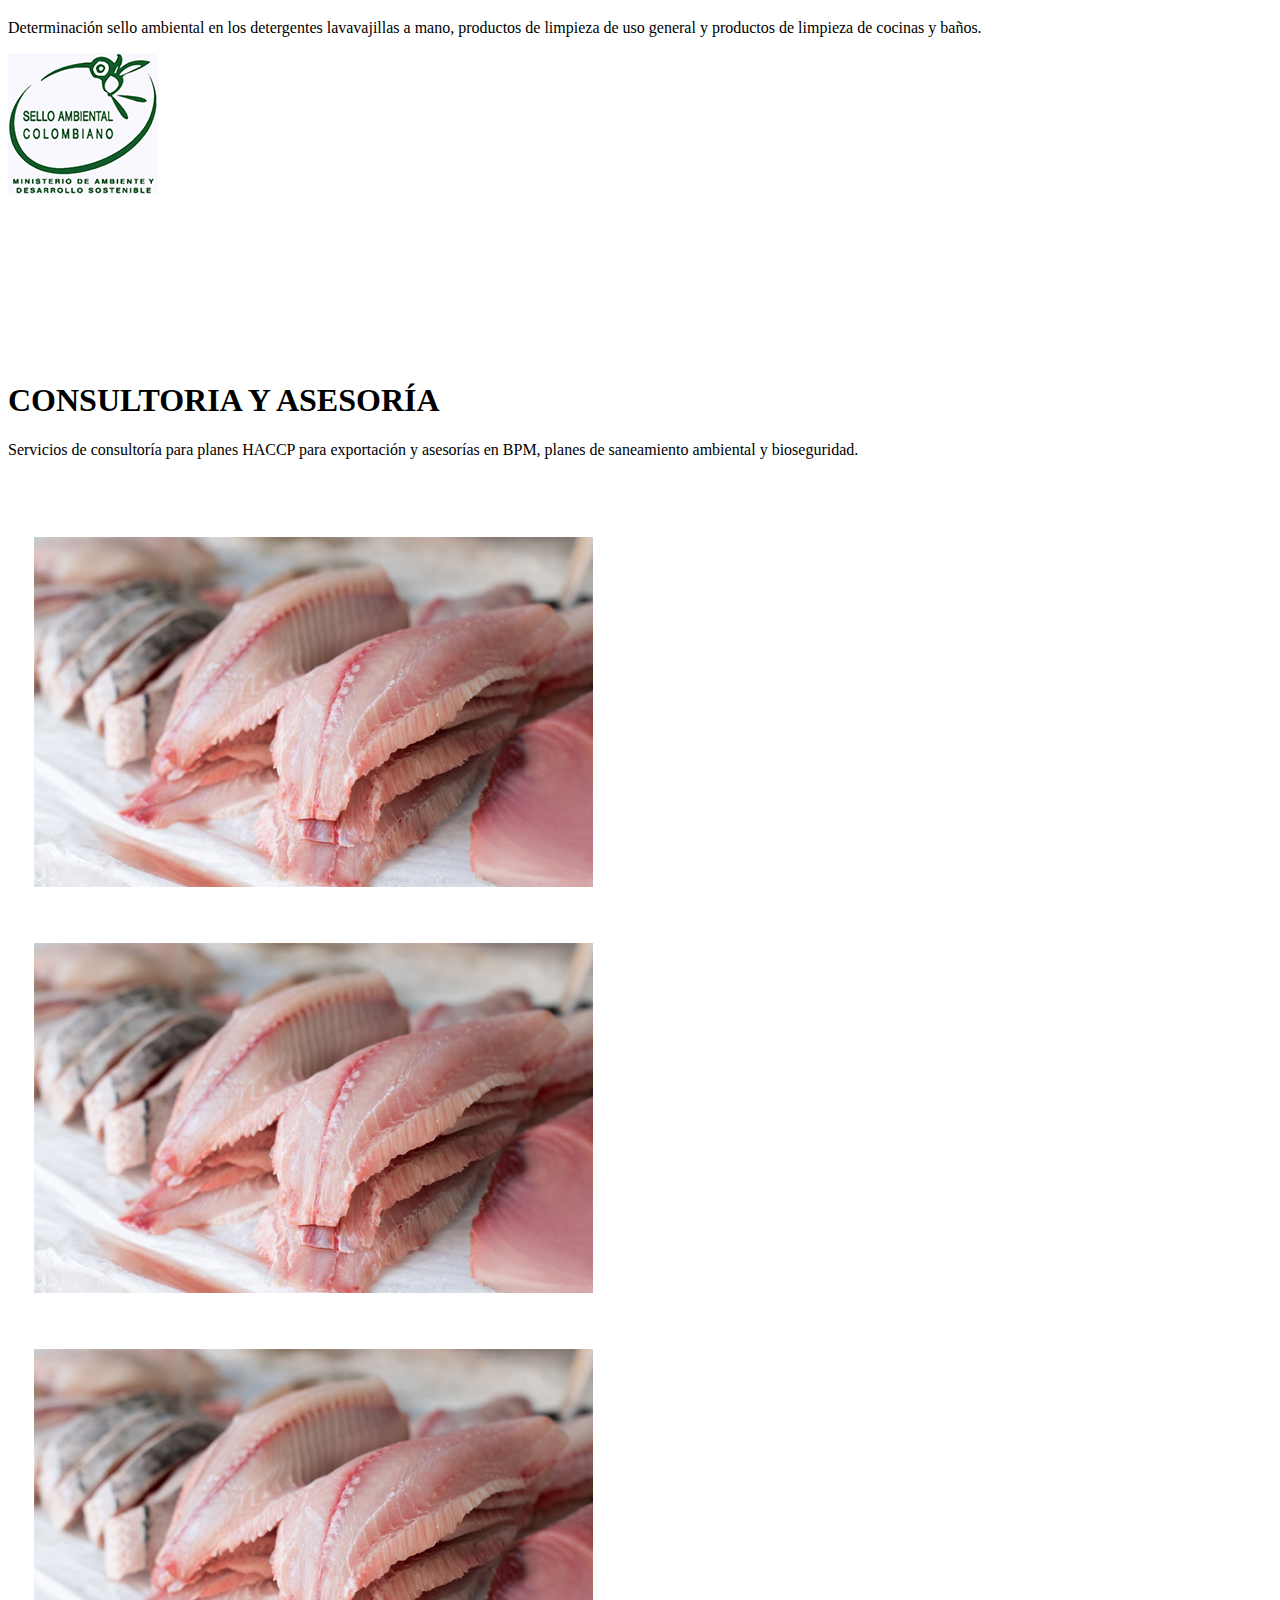
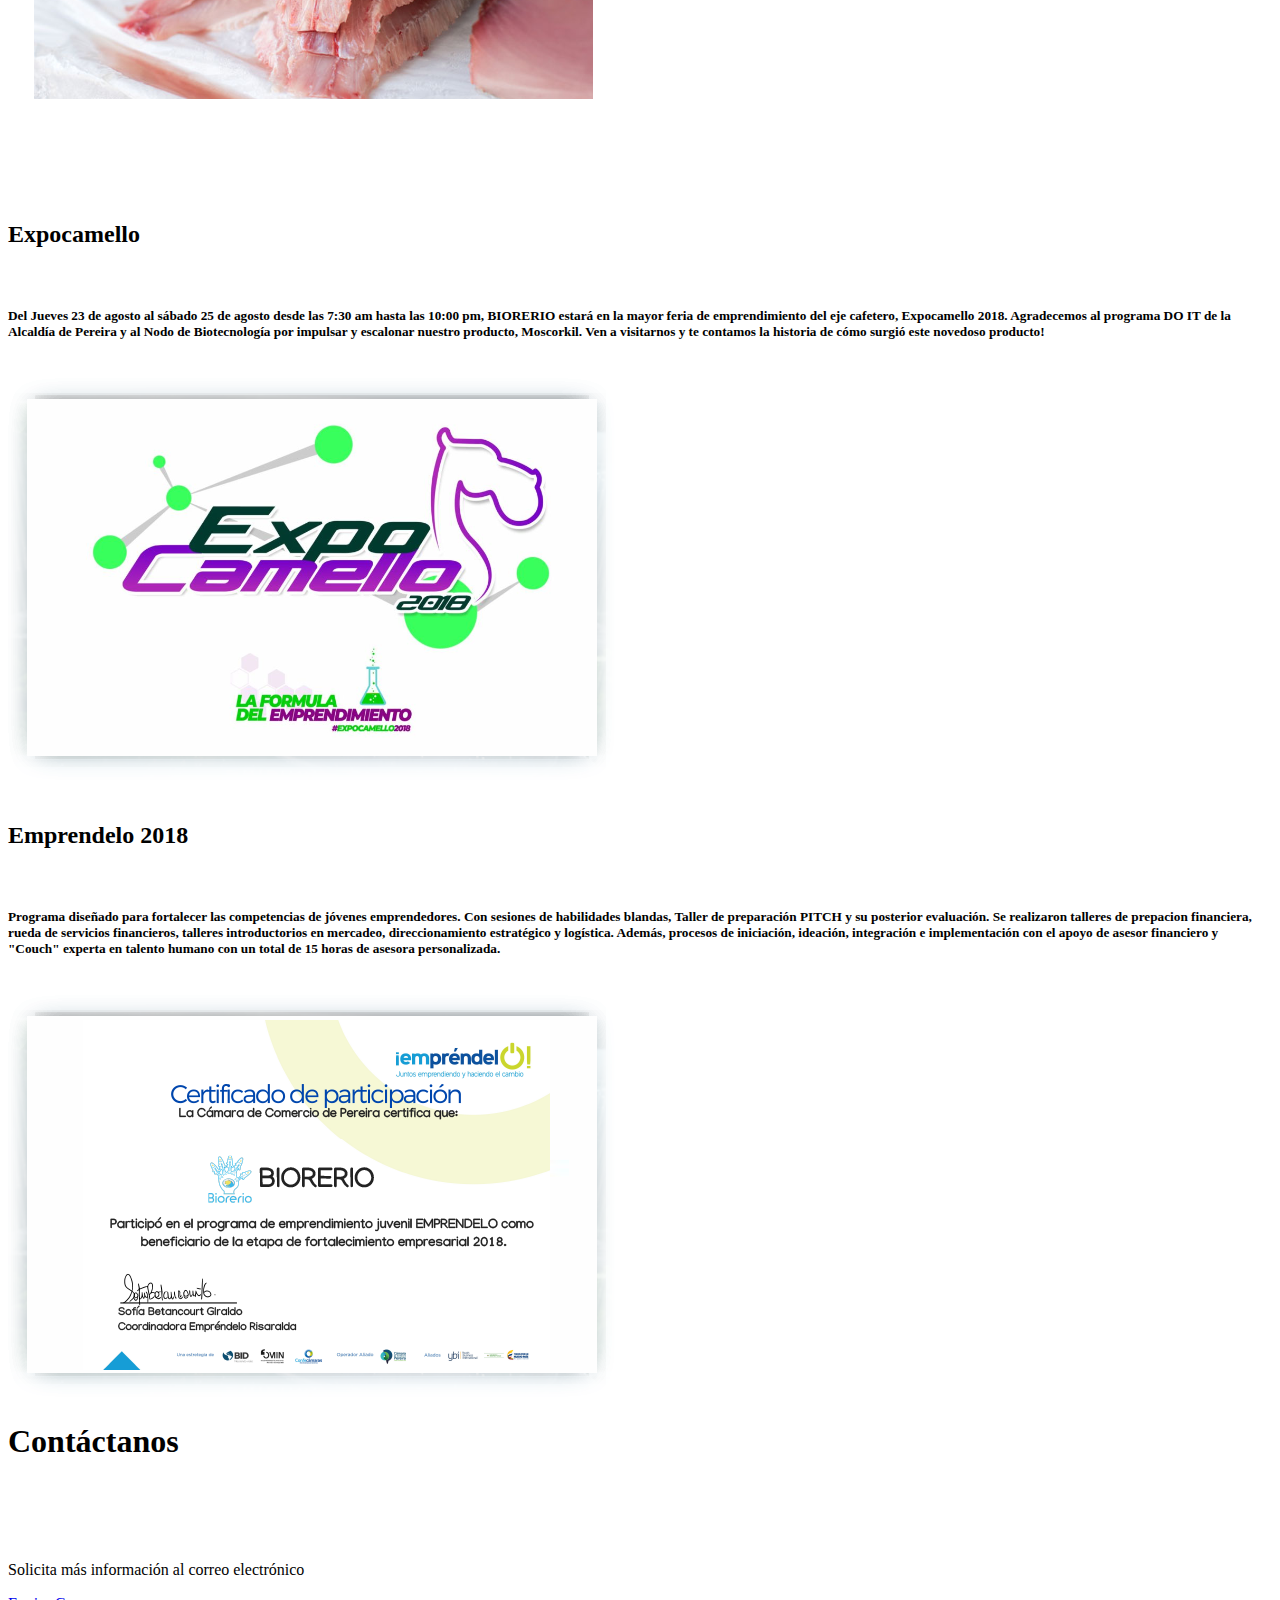
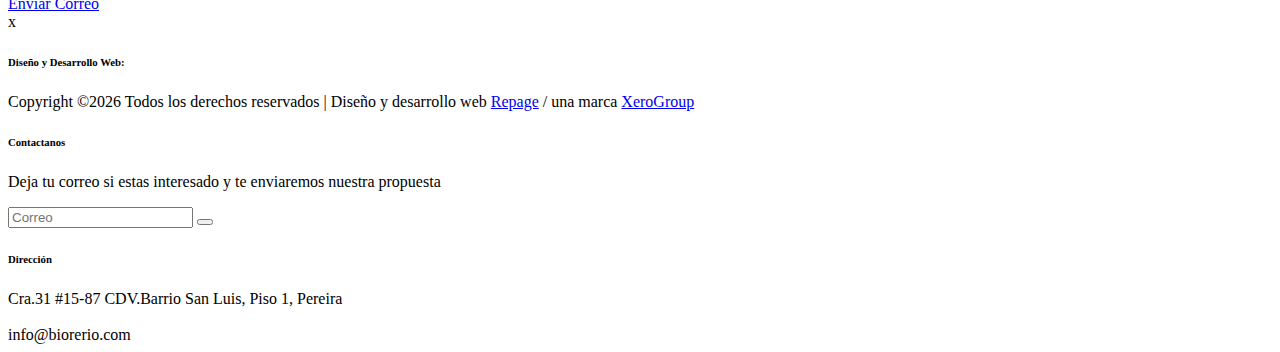
==== commit 47050bd5: "Add files via upload" ====
--- a/index.html
+++ b/index.html
@@ -346,31 +346,7 @@
 							</div>
 						</div>
 					</div>						
-					<div class="row align-items-center">
-						<div class="col-lg-6 about-left">
-							
-							
-							<p>
-								<span style="text-align: justify;">
-									•	Moscorkil (26,4 gr) Aburrido de los mosquitos y de las enfermedades que transmiten! Tenemos la solución para ti y tu familia, Moscorkil, agente biológico que elimina larvas de mosquito zancudos con una única aplicación mensual en el agua estancada, se detecta el foco se aplica el producto y te olvidas! Si no hay larvas no hay mosquitos! 
-								</span>
-							</p>
-
-
-
-
-							
-				</div>
-						<div class="col-lg-6 about-right">
-							
-								<div class="single-carusel item">
-									<img class="img-fluid" src="img/about-img2.png" alt="">
-								</div>
-								
-																								
-							
-						</div>
-					</div>
+					
 				</div>	
 
 
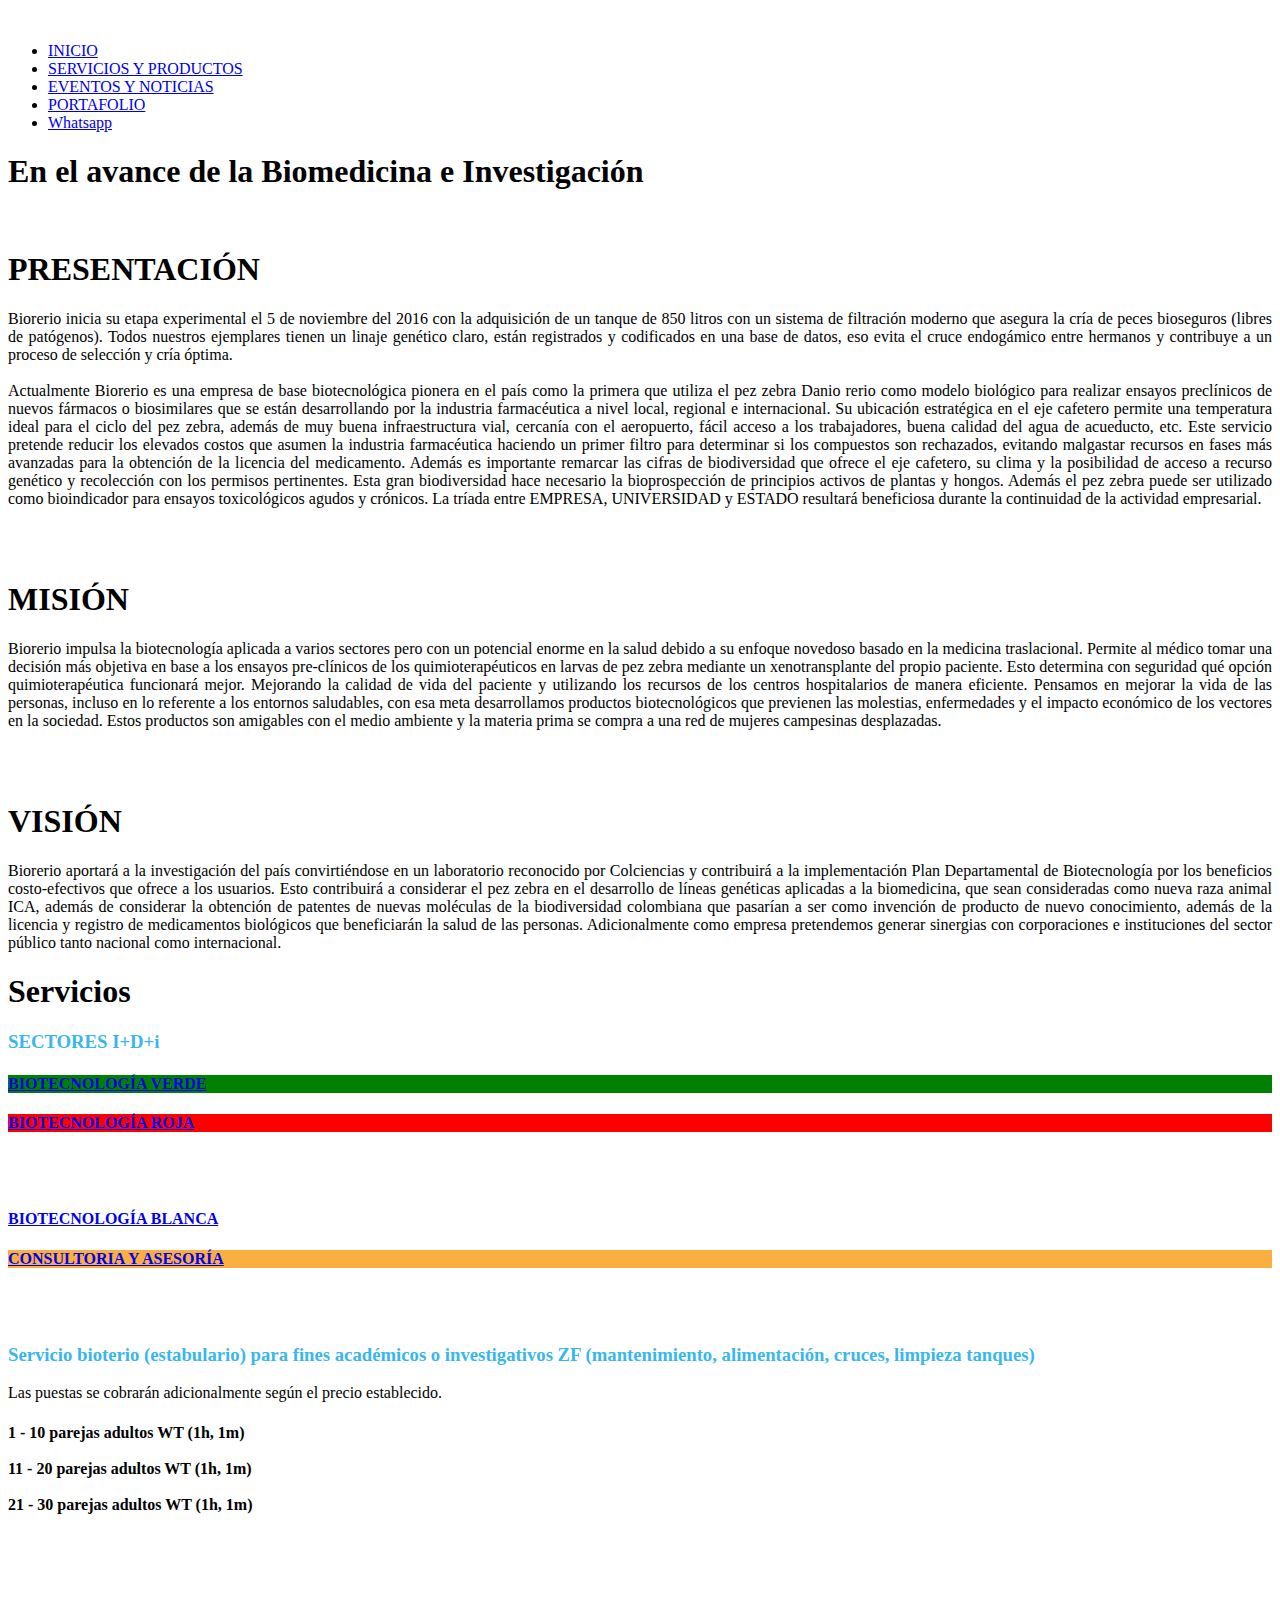
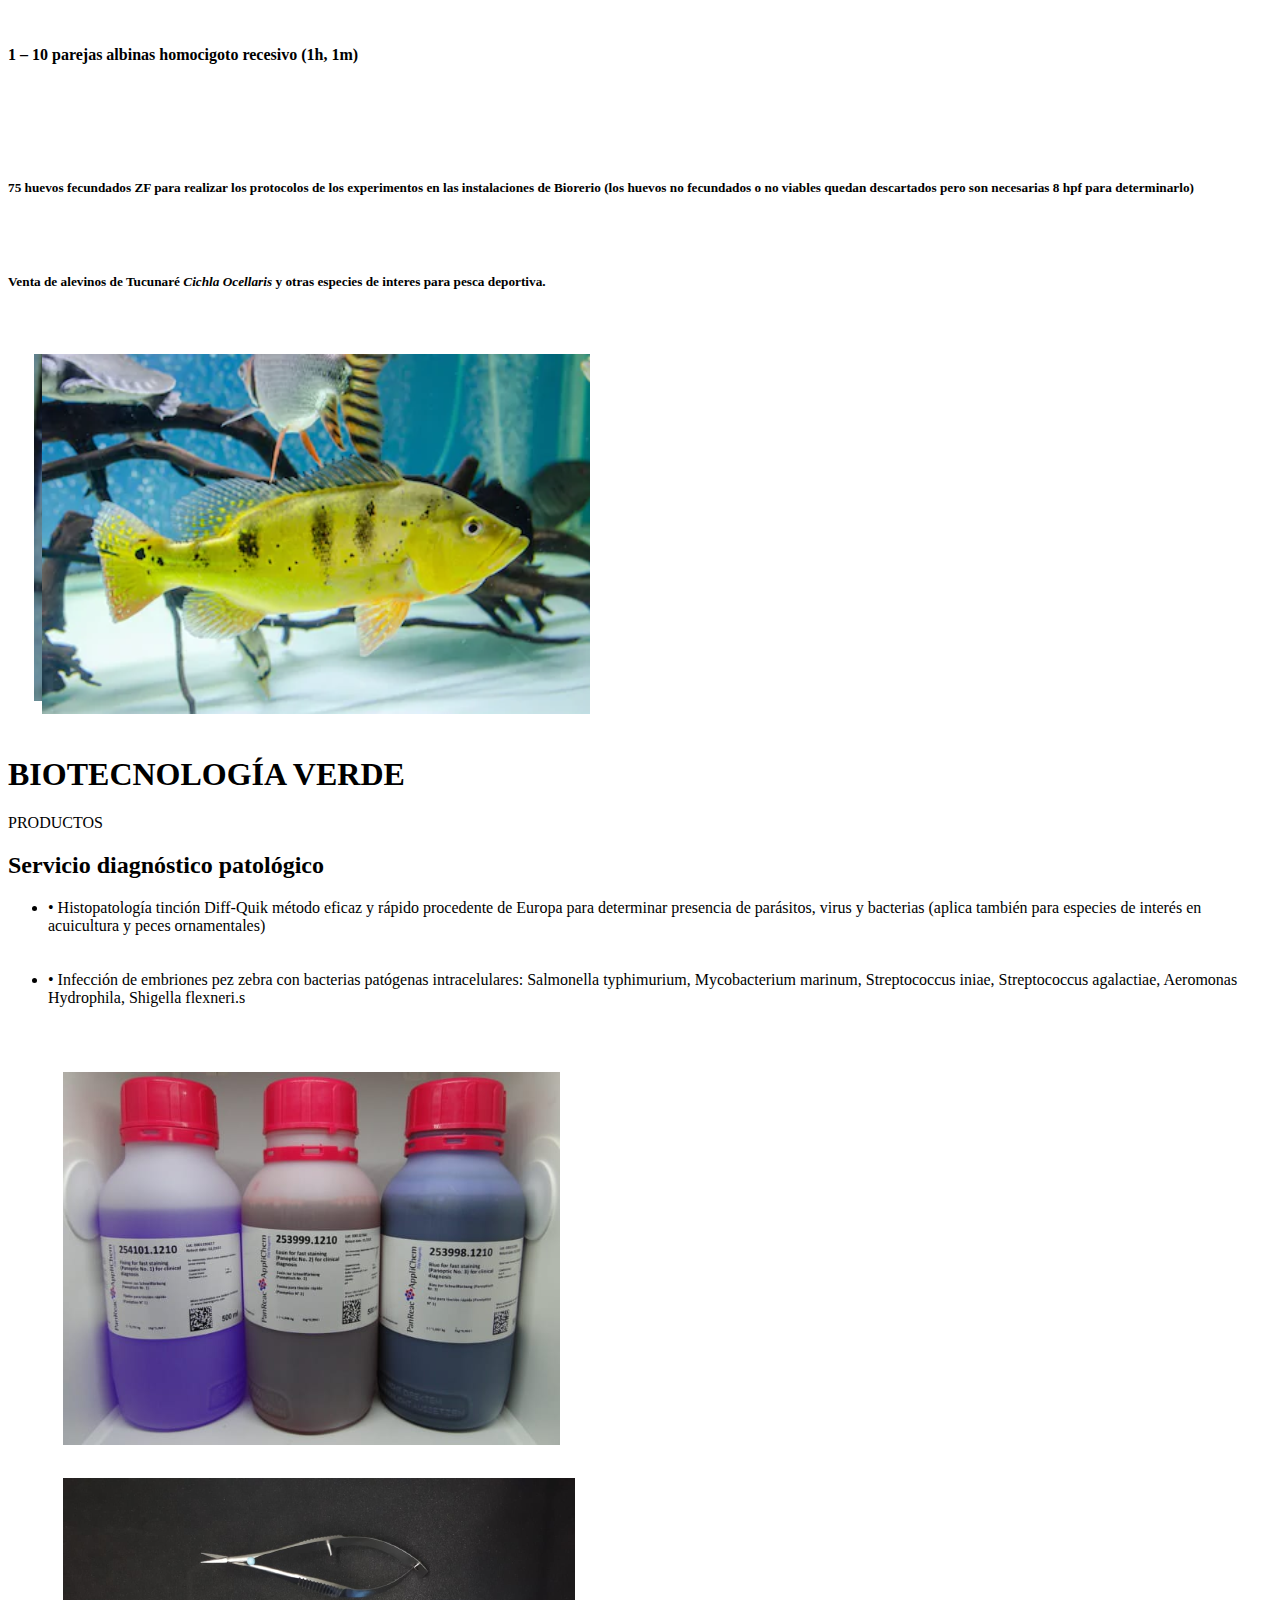
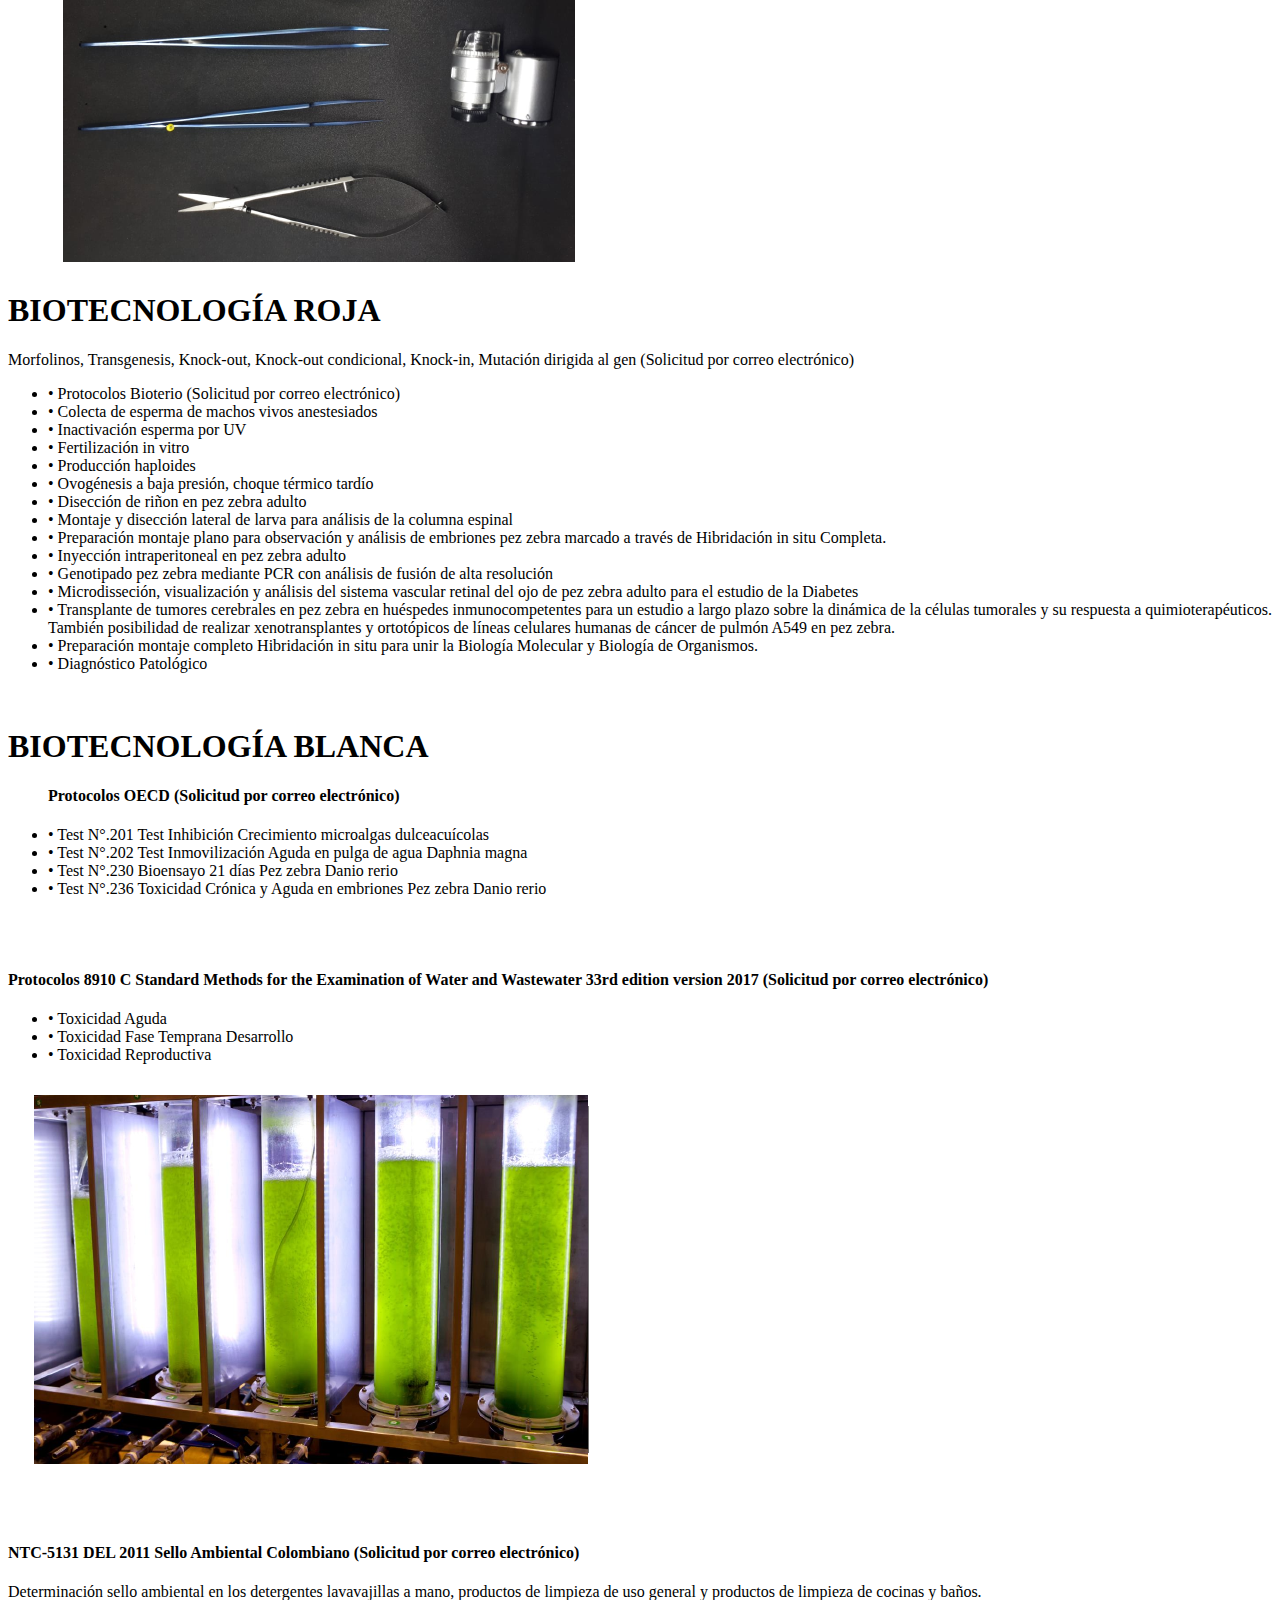
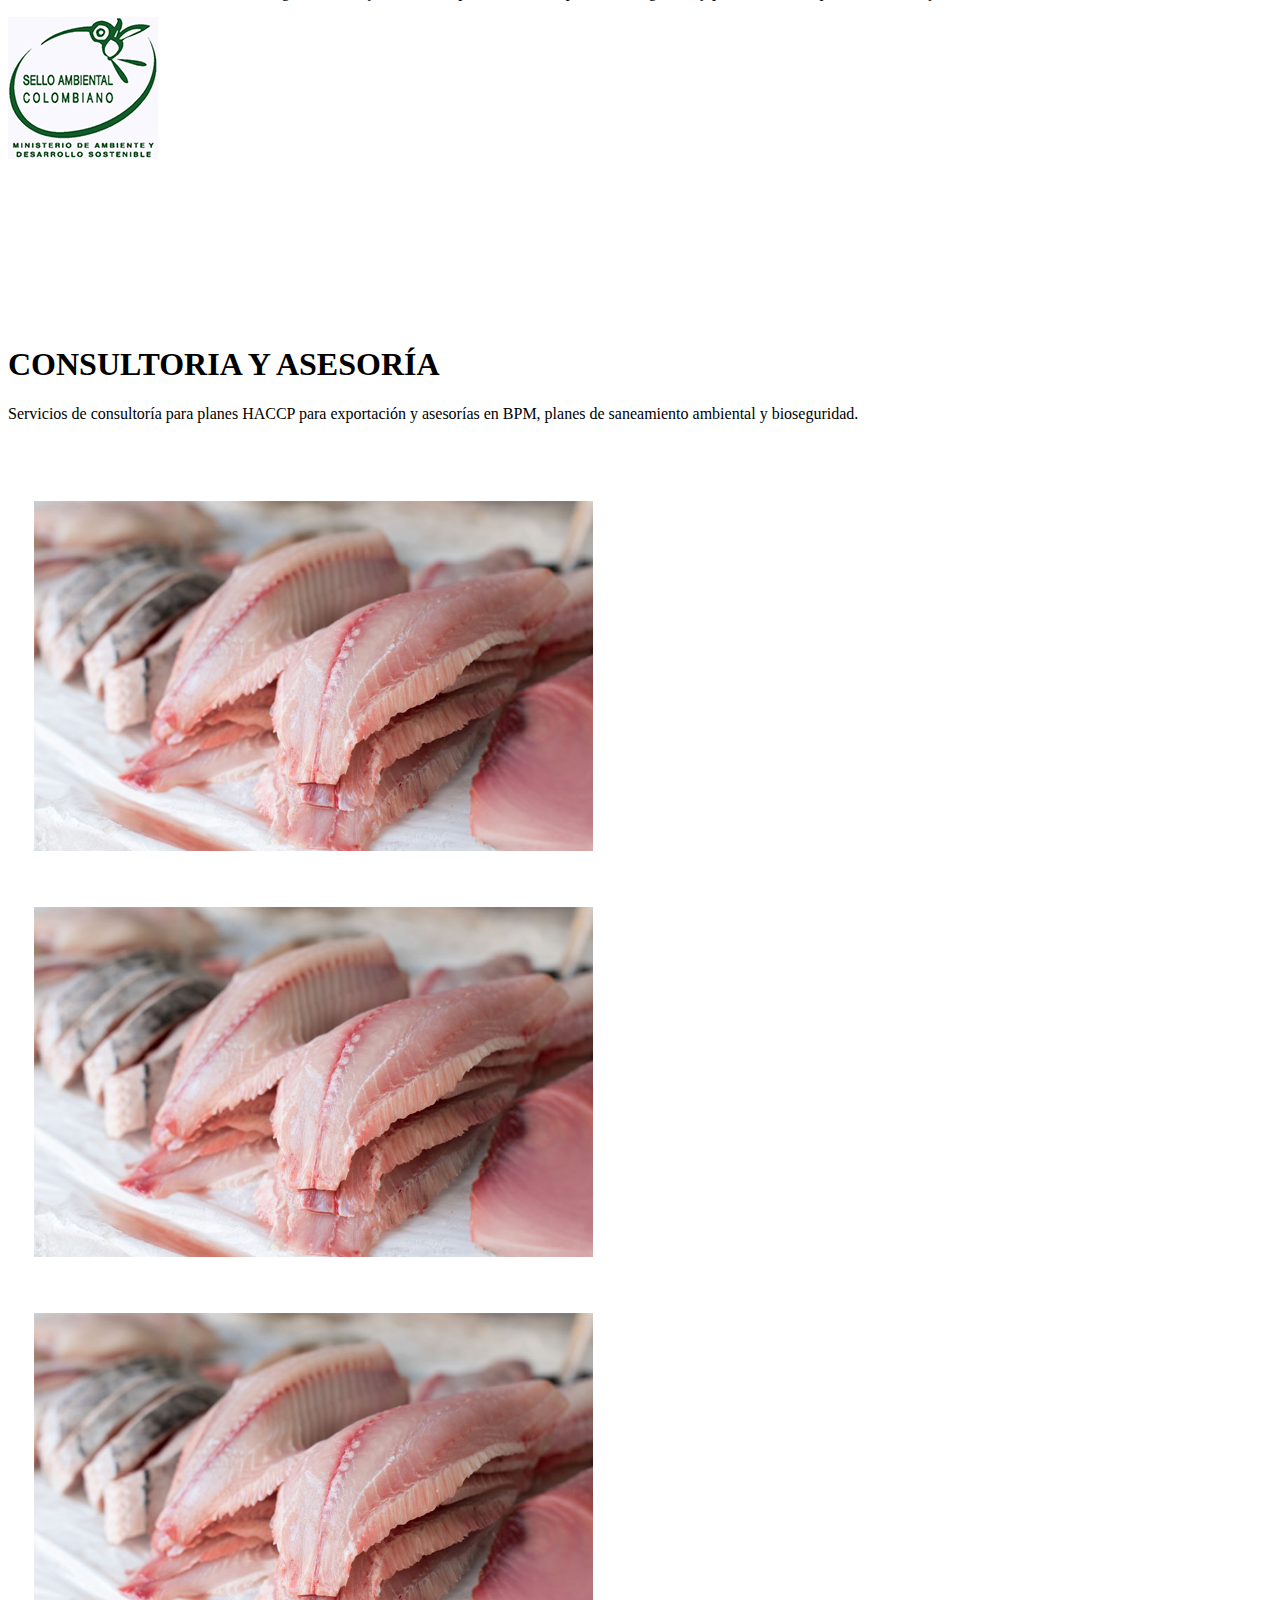
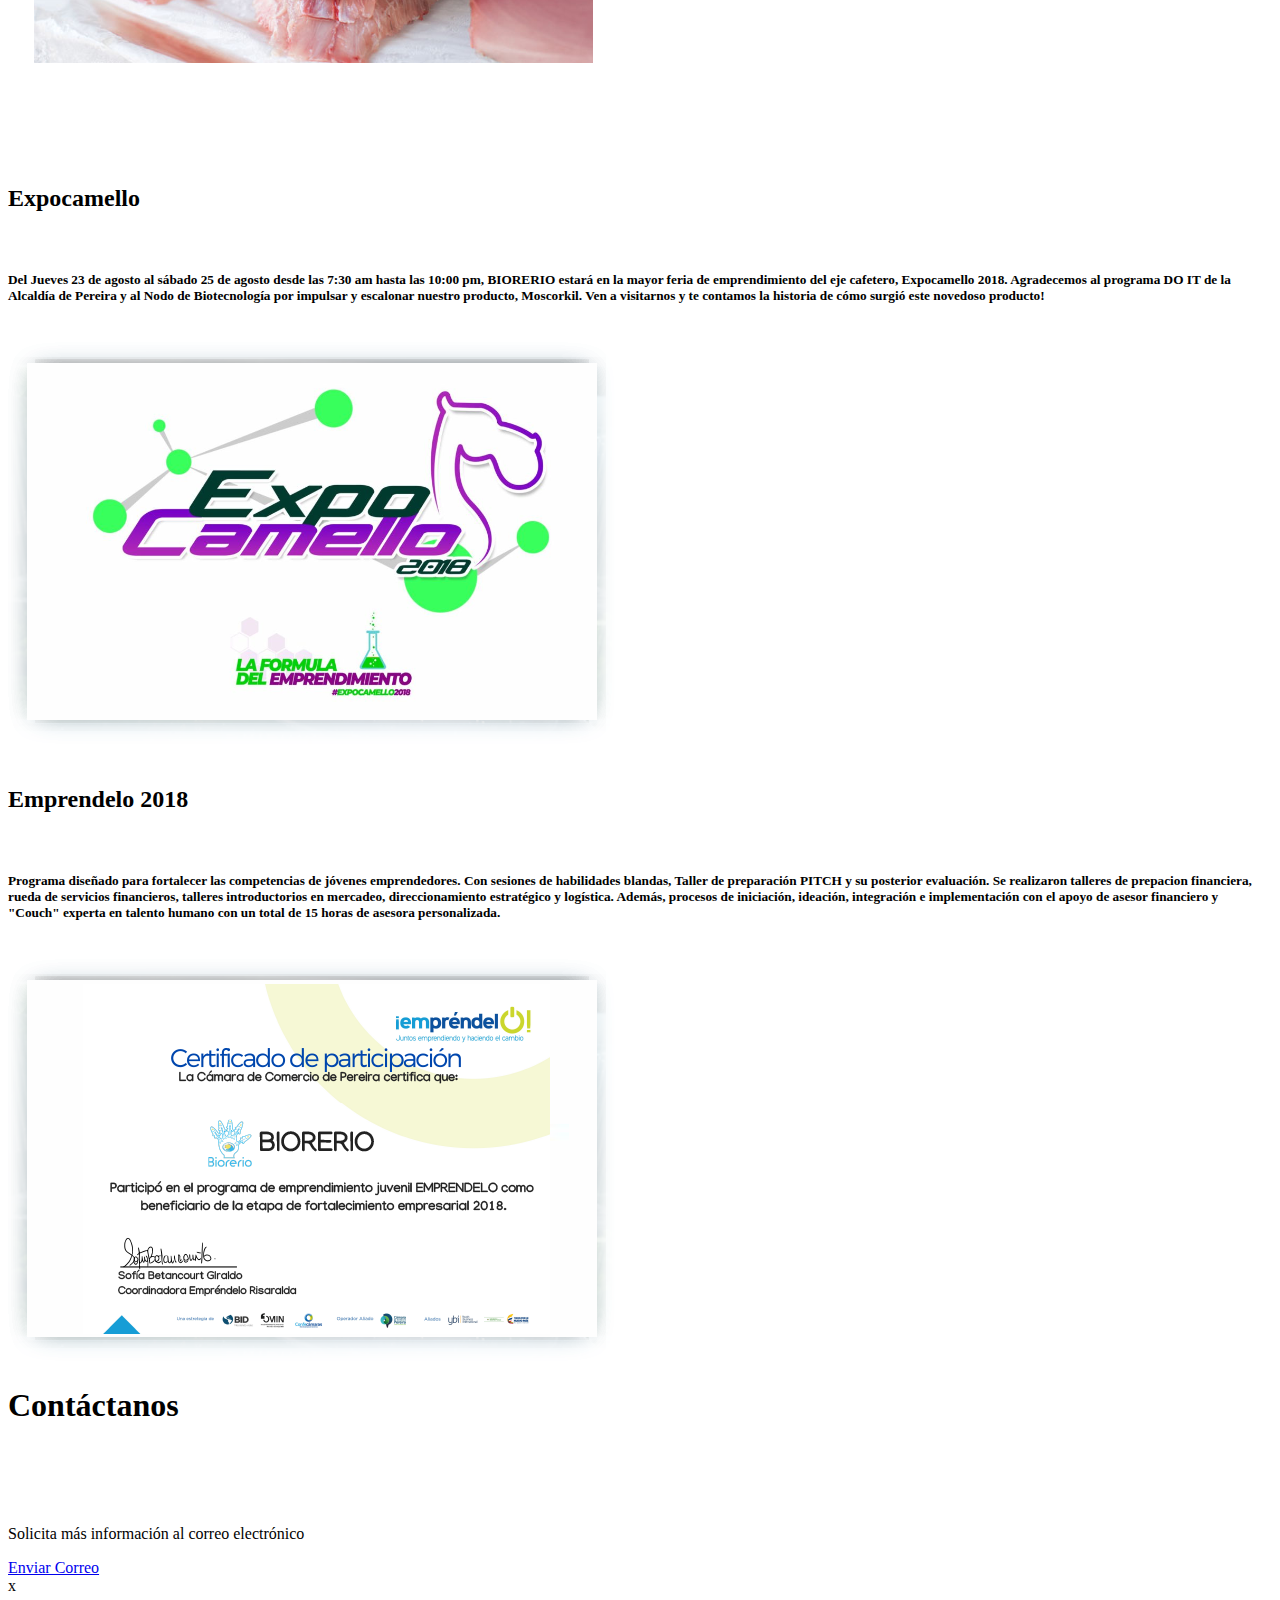
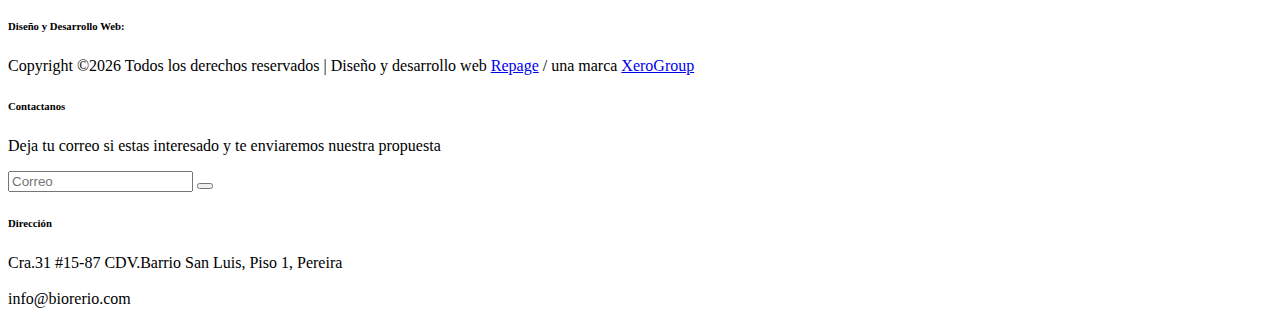
==== commit 2a3aa3c4: "Update index.html" ====
--- a/index.html
+++ b/index.html
@@ -1,6 +1,7 @@
 ﻿	<!DOCTYPE html>
 	<html lang="zxx" class="no-js">
 	<head>
+		<meta name="google-site-verification" content="i8Zpo9Pz21yGrkFCVN-BsoJXGu7W0MWj1EbdpSNpQJ4" />
 		<!-- Mobile Specific Meta -->
 		<meta name="viewport" content="width=device-width, initial-scale=1, shrink-to-fit=no">
 		<!-- Favicon-->
@@ -96,7 +97,7 @@
 								<h1 class="mb-10 text-white">PRESENTACIÓN</h1>
 								<p class="text-white" style="text-align: justify">Biorerio  inicia su etapa experimental el 5 de noviembre del 2016 con la adquisición de un tanque de 850 litros con un sistema de filtración moderno que asegura la cría de peces bioseguros (libres de patógenos). Todos nuestros ejemplares tienen un linaje genético claro,  están registrados y codificados en una base de datos, eso evita el cruce endogámico entre hermanos y contribuye a un proceso de selección y cría óptima.  
 									<br><br>
-Actualmente Biorerio  es una empresa de base biotecnológica pionera en el país como la primera que utiliza el pez zebra Danio rerio como modelo biológico para realizar ensayos preclínicos de nuevos fármacos o biosimilares que se están desarrollando por la industria farmacéutica a nivel local, regional e internacional. Su ubicación estratégica en el eje cafetero permite una temperatura ideal para el ciclo del pez zebra, además de muy buena infraestructura vial, cercanía con el aeropuerto, fácil acceso a los trabajadores, buena calidad del agua de acueducto, etc. Este servicio pretende reducir los elevados costos que asumen la industria farmacéutica haciendo un primer filtro para determinar si los compuestos son rechazados, evitando malgastar recursos en fases más avanzadas para la obtención de la licencia del medicamento. Además es importante remarcar las cifras de biodiversidad que ofrece el eje cafetero, su clima y la posibilidad de acceso a recurso genético y recolección con los permisos pertinentes. Esta gran biodiversidad hace necesario la bioprospección de principios activos de plantas y hongos. Además el pez zebra puede ser utilizado como bioindicador para ensayos toxicológicos agudos y crónicos. La tríada entre EMPRESA, UNIVERSIDAD y ESTADO resultará beneficiosa durante la continuidad de la actividad empresarial. Otra de las líneas es el desarrollo de nuevos productos como el caso del biocida ecológico Moscorkil que elimina las larvas de mosquitos zancudos de las masas de aguas sin perjuicio de otras formas de vida acuática. 
+Actualmente Biorerio  es una empresa de base biotecnológica pionera en el país como la primera que utiliza el pez zebra Danio rerio como modelo biológico para realizar ensayos preclínicos de nuevos fármacos o biosimilares que se están desarrollando por la industria farmacéutica a nivel local, regional e internacional. Su ubicación estratégica en el eje cafetero permite una temperatura ideal para el ciclo del pez zebra, además de muy buena infraestructura vial, cercanía con el aeropuerto, fácil acceso a los trabajadores, buena calidad del agua de acueducto, etc. Este servicio pretende reducir los elevados costos que asumen la industria farmacéutica haciendo un primer filtro para determinar si los compuestos son rechazados, evitando malgastar recursos en fases más avanzadas para la obtención de la licencia del medicamento. Además es importante remarcar las cifras de biodiversidad que ofrece el eje cafetero, su clima y la posibilidad de acceso a recurso genético y recolección con los permisos pertinentes. Esta gran biodiversidad hace necesario la bioprospección de principios activos de plantas y hongos. Además el pez zebra puede ser utilizado como bioindicador para ensayos toxicológicos agudos y crónicos. La tríada entre EMPRESA, UNIVERSIDAD y ESTADO resultará beneficiosa durante la continuidad de la actividad empresarial. 
 </p>
 								
 							</div>
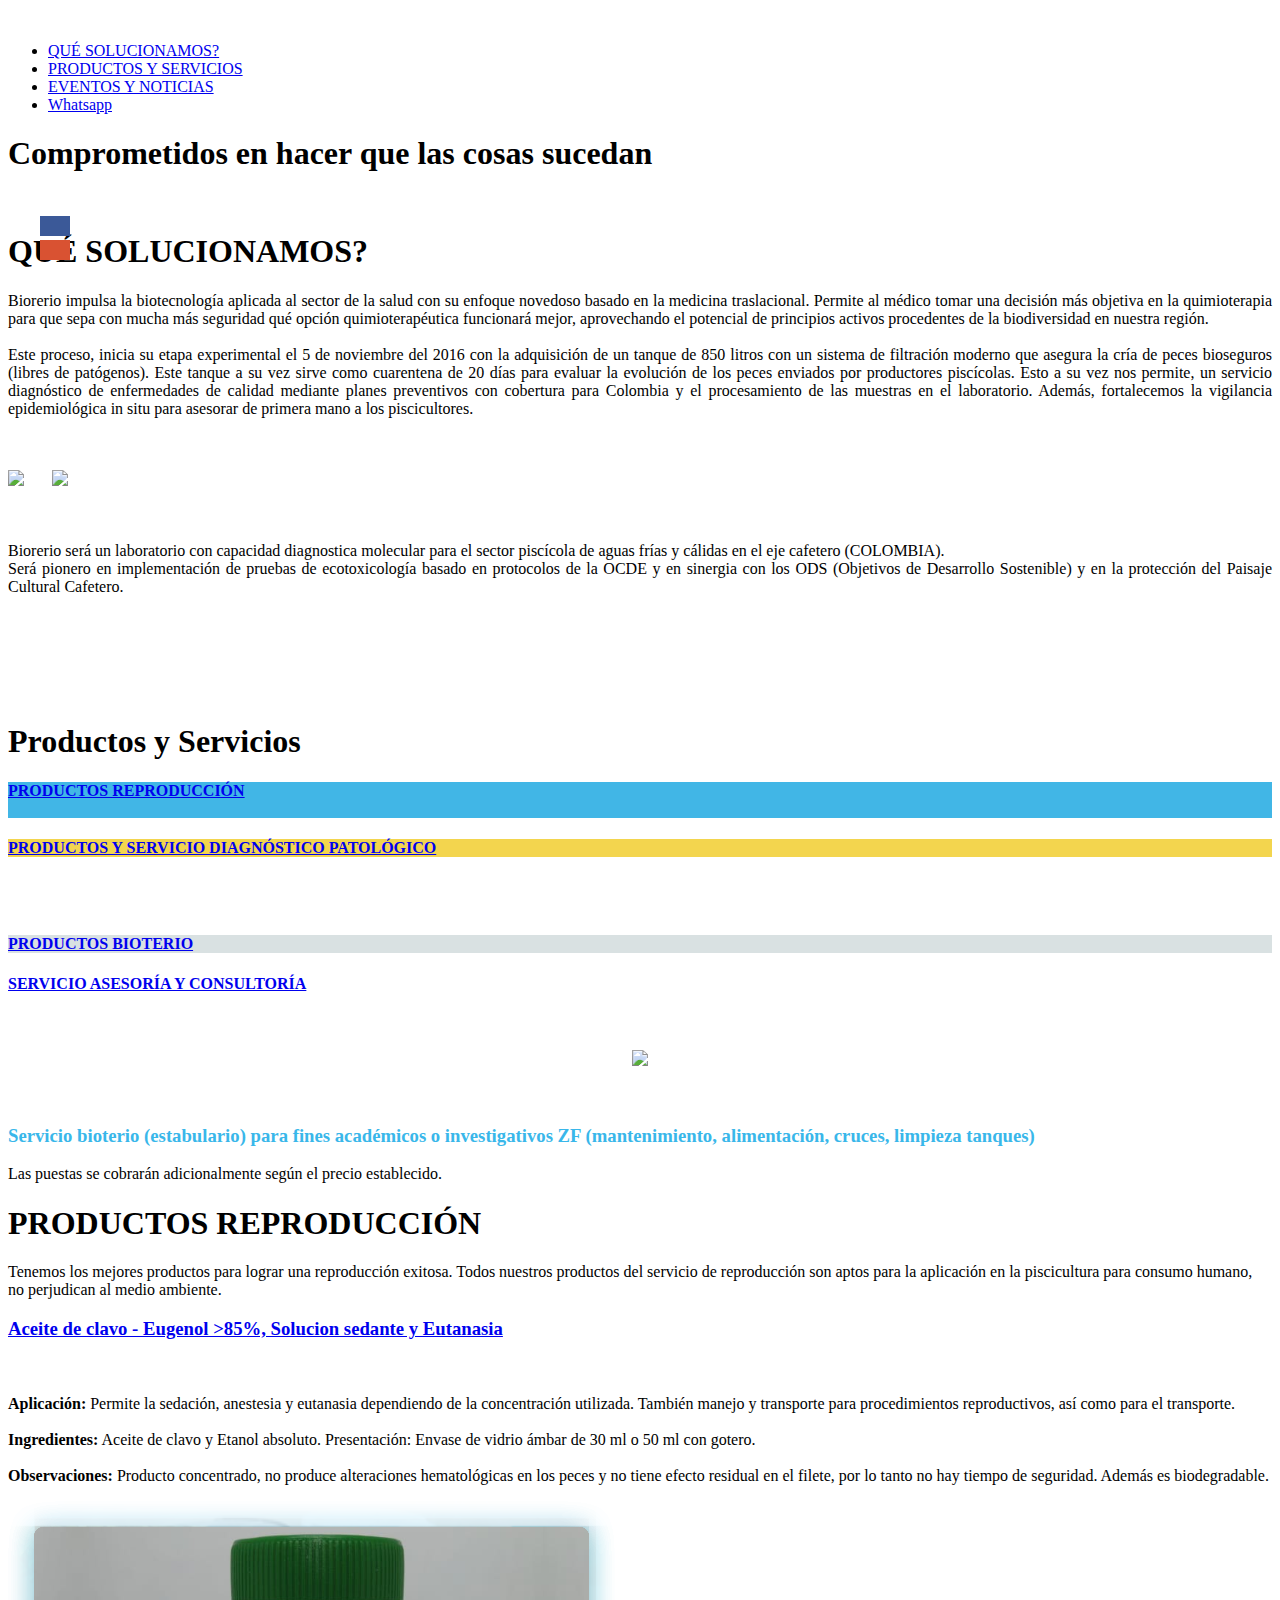
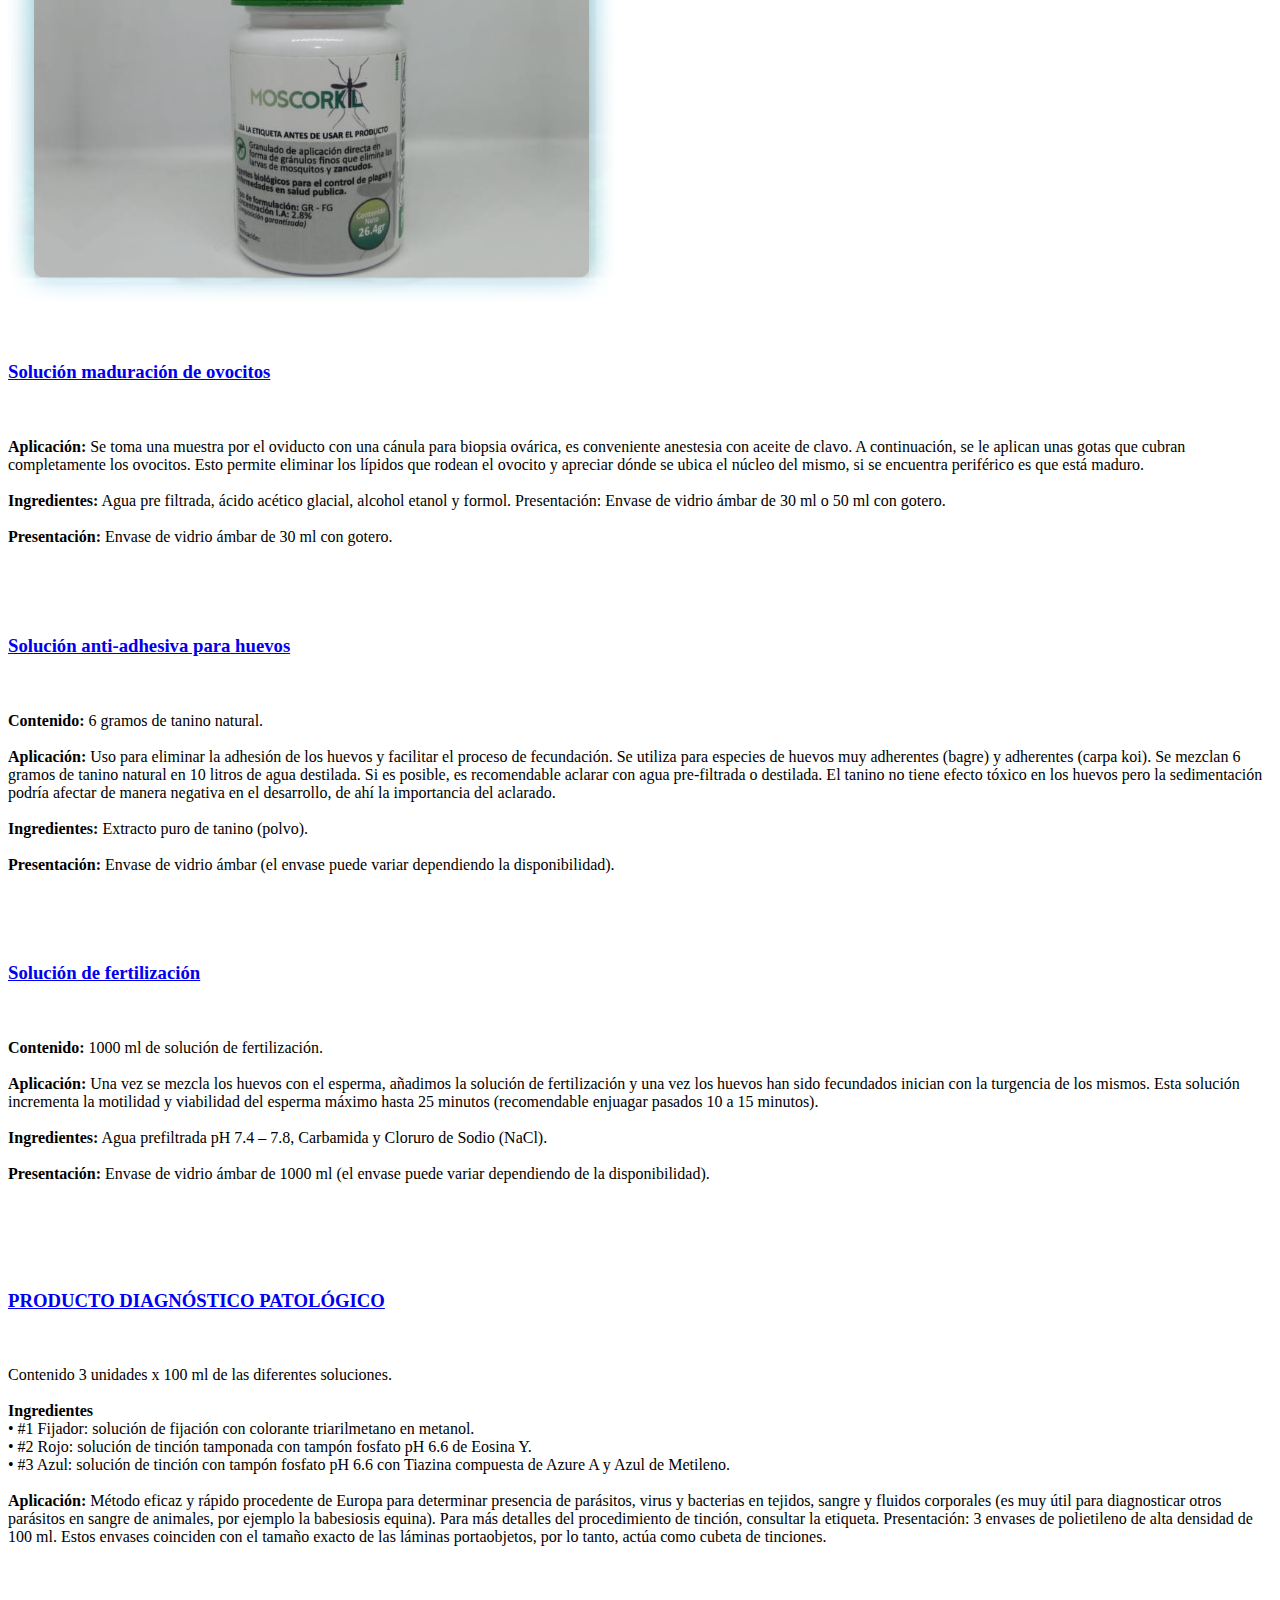
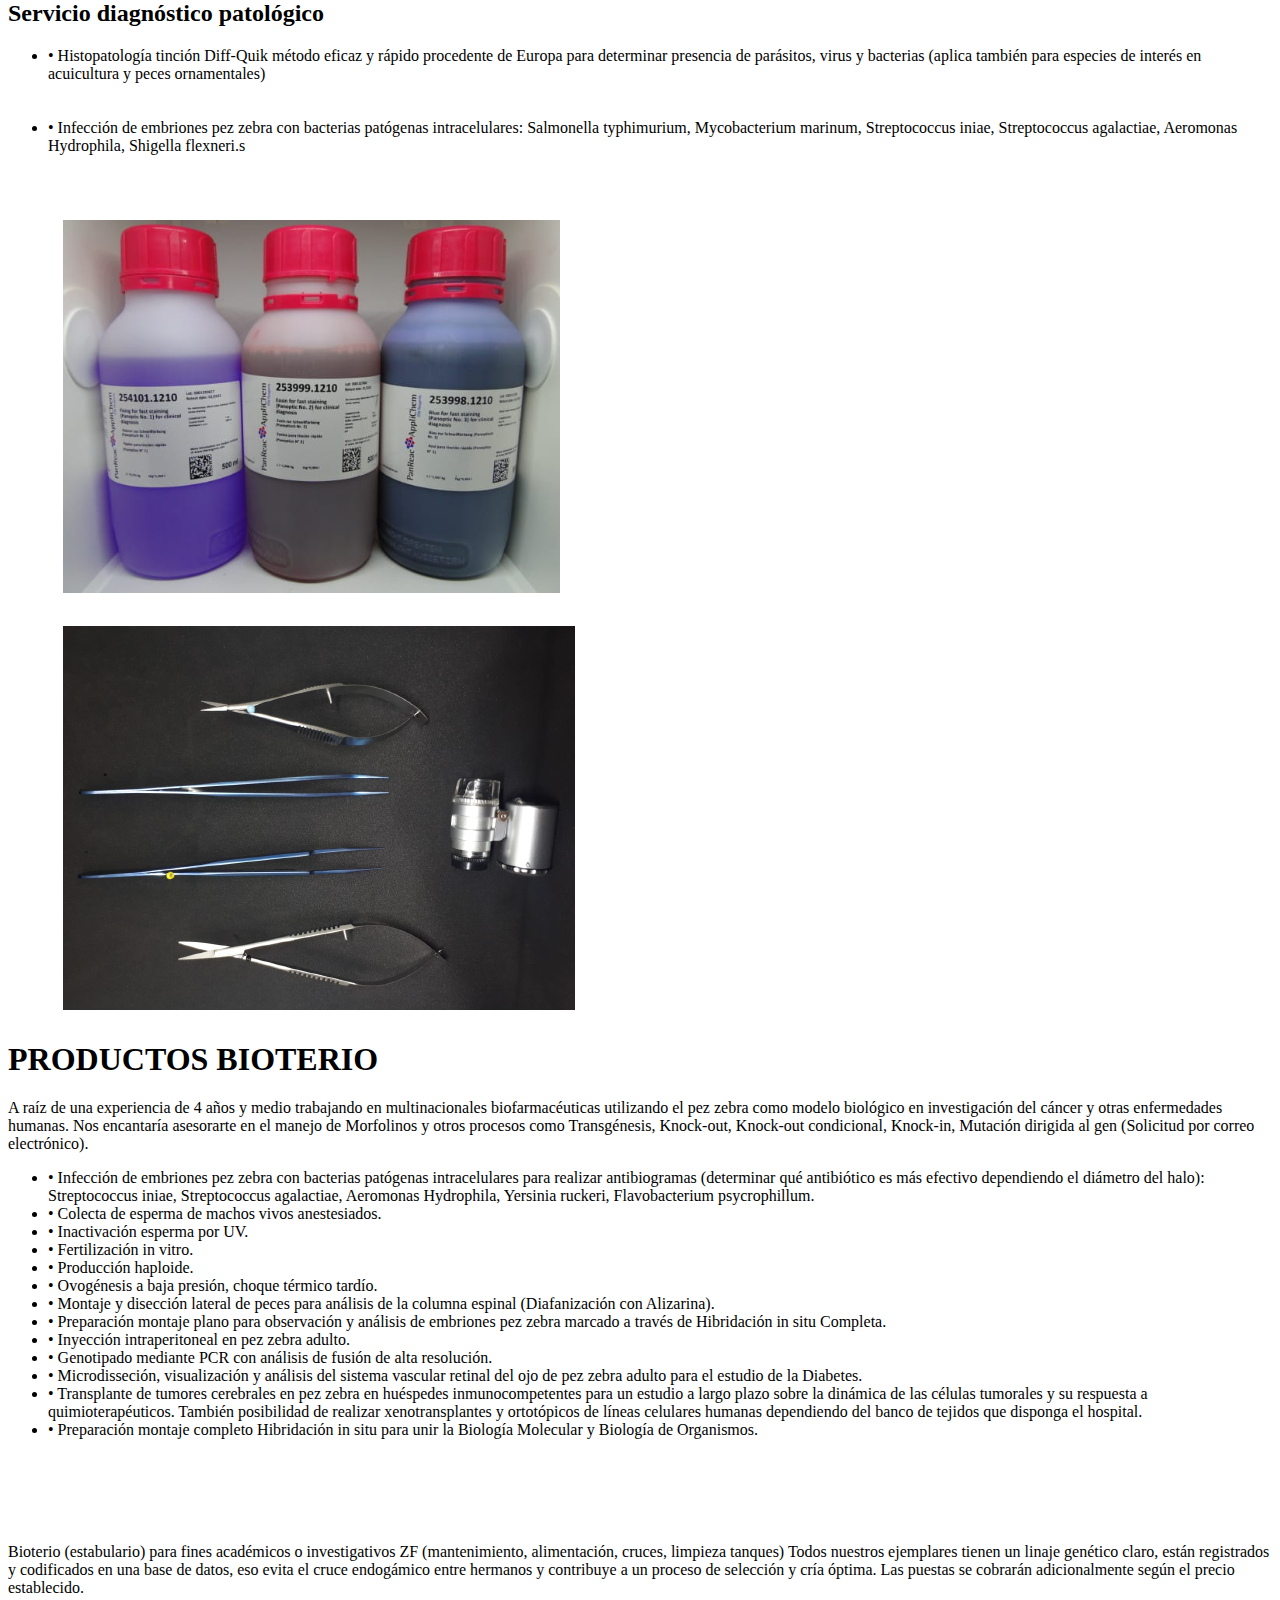
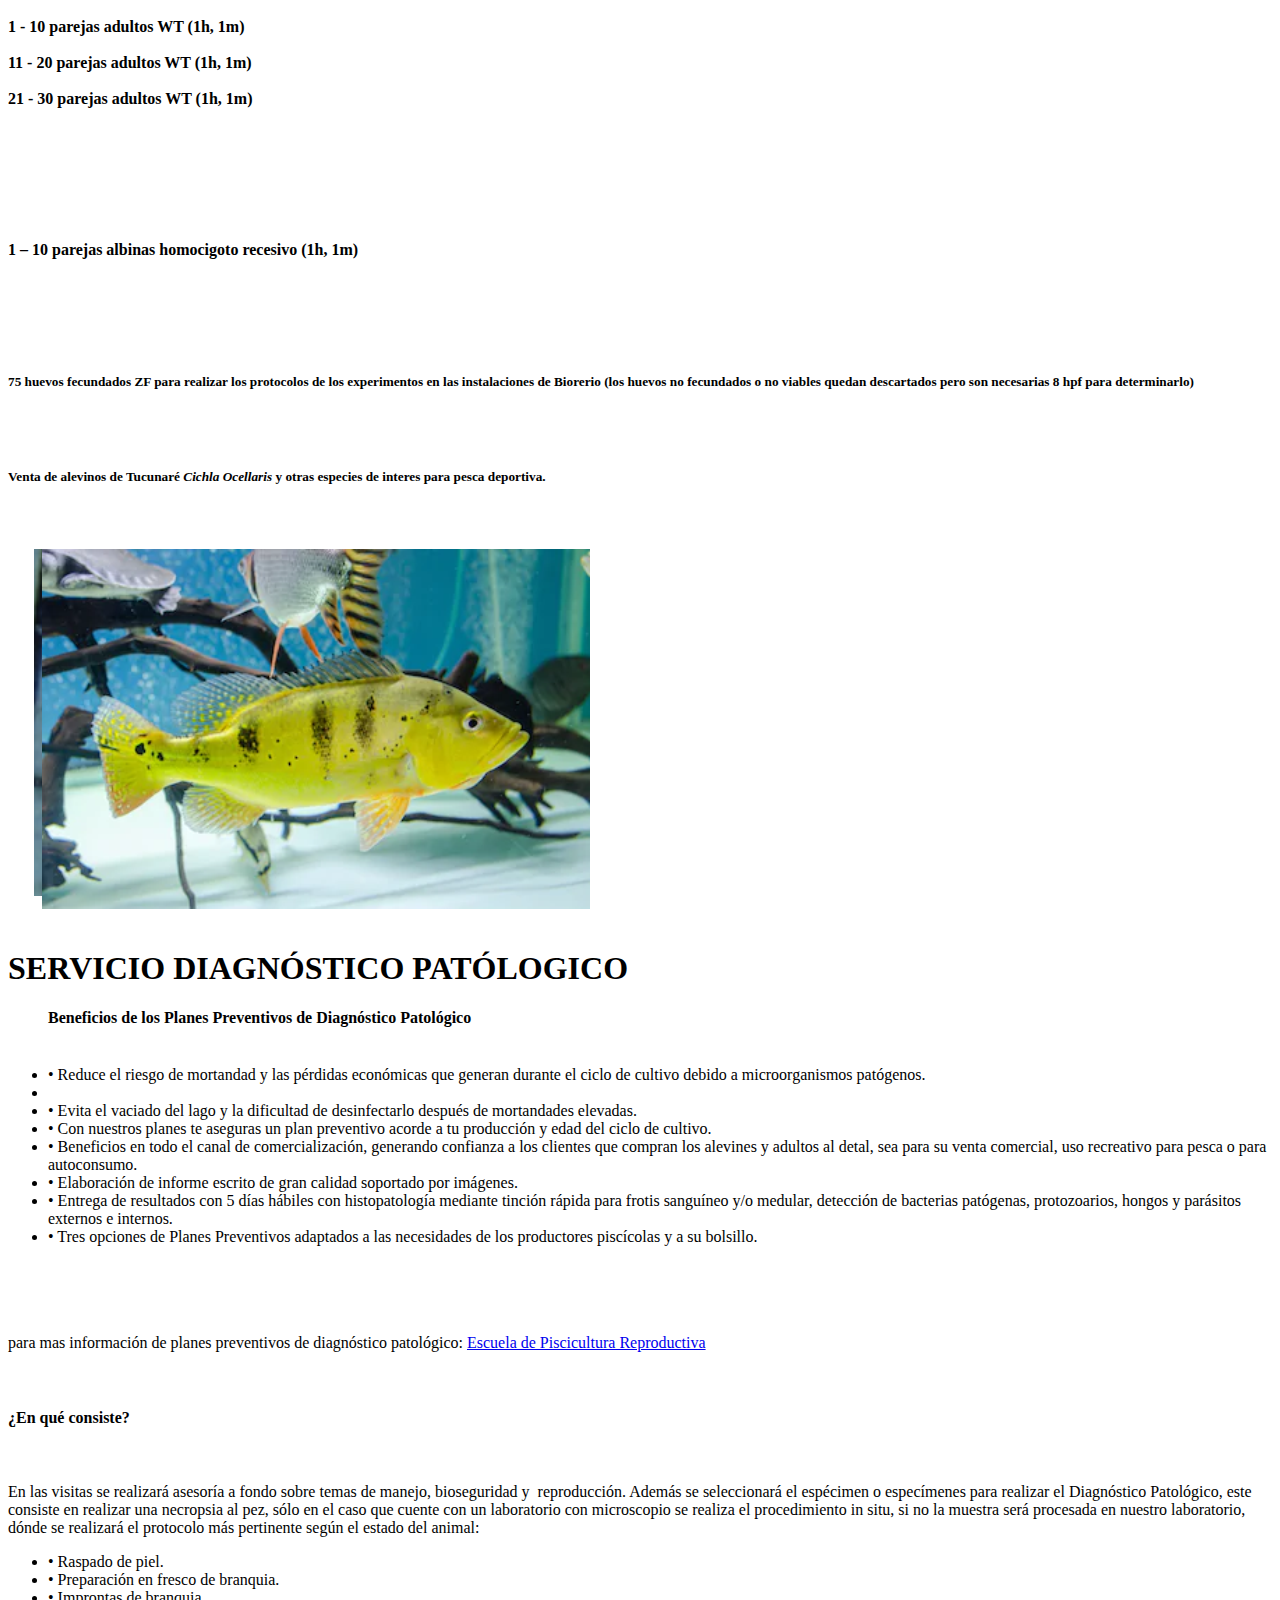
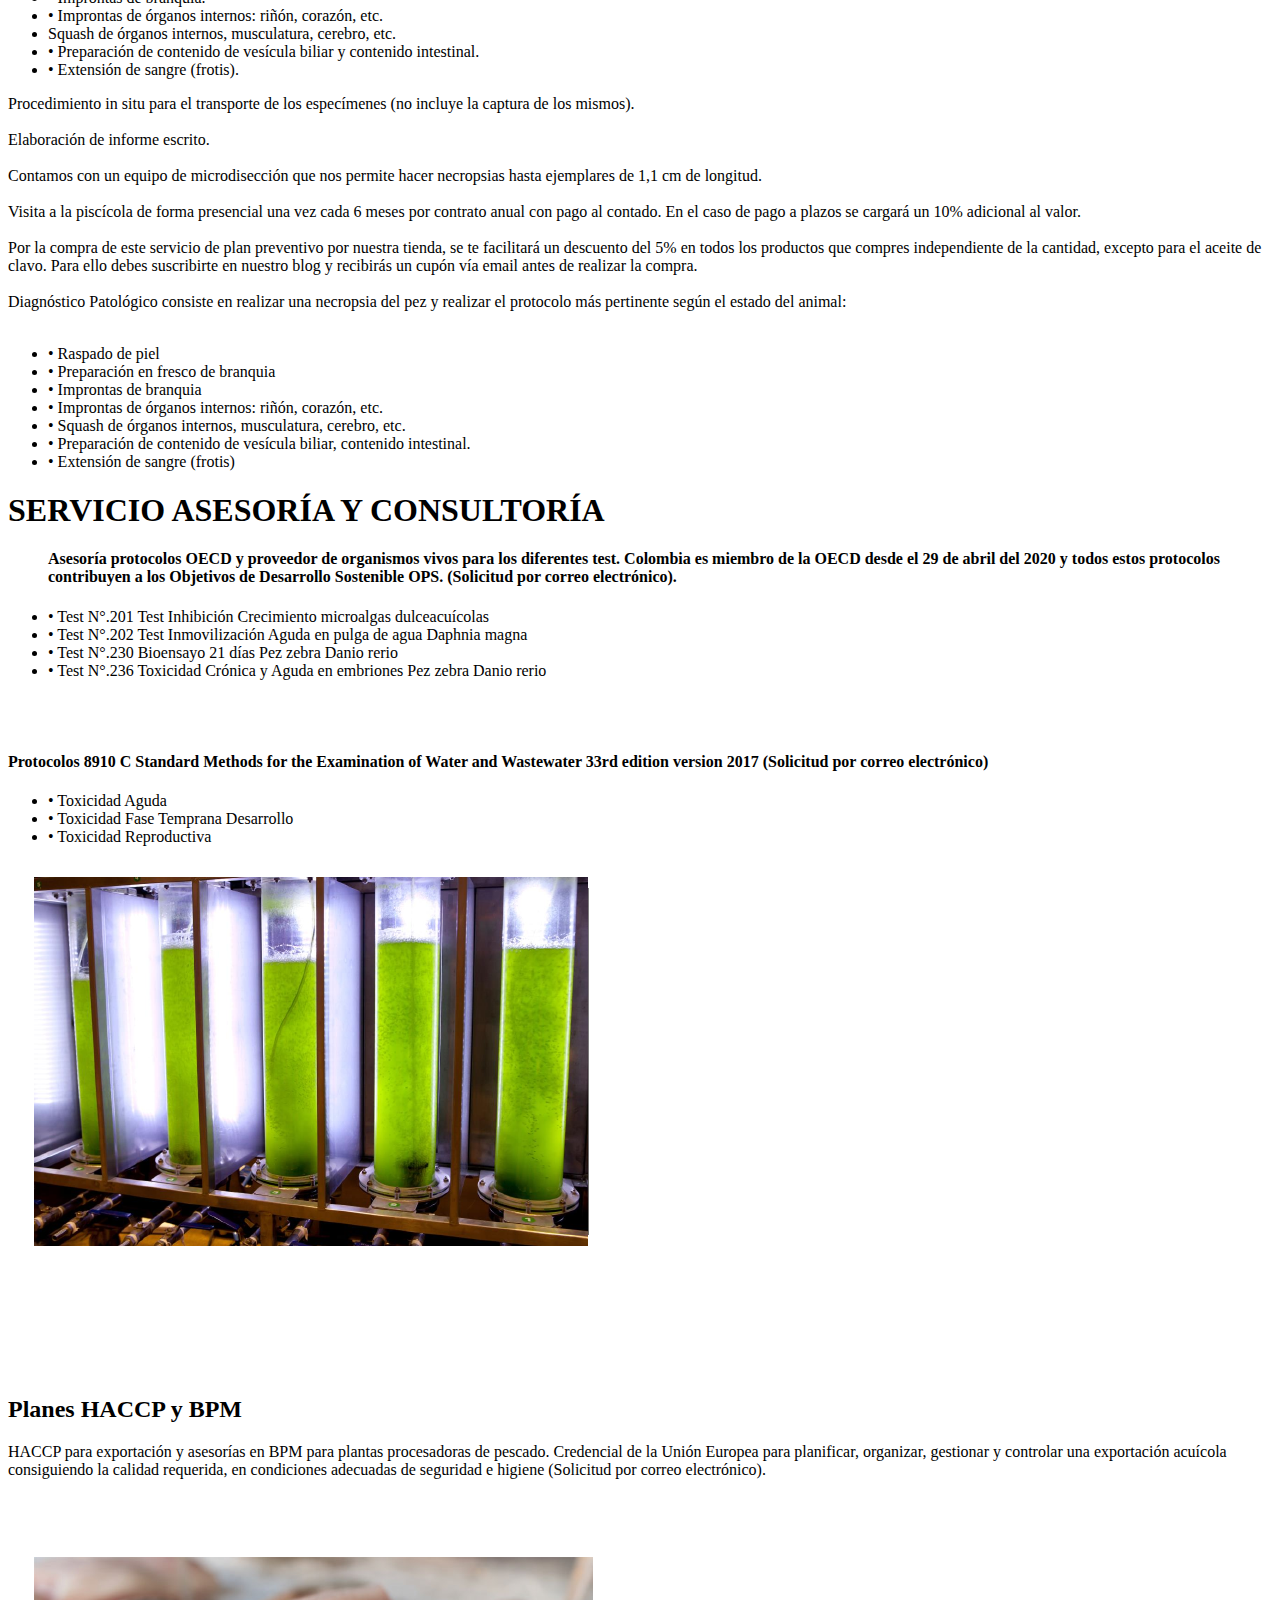
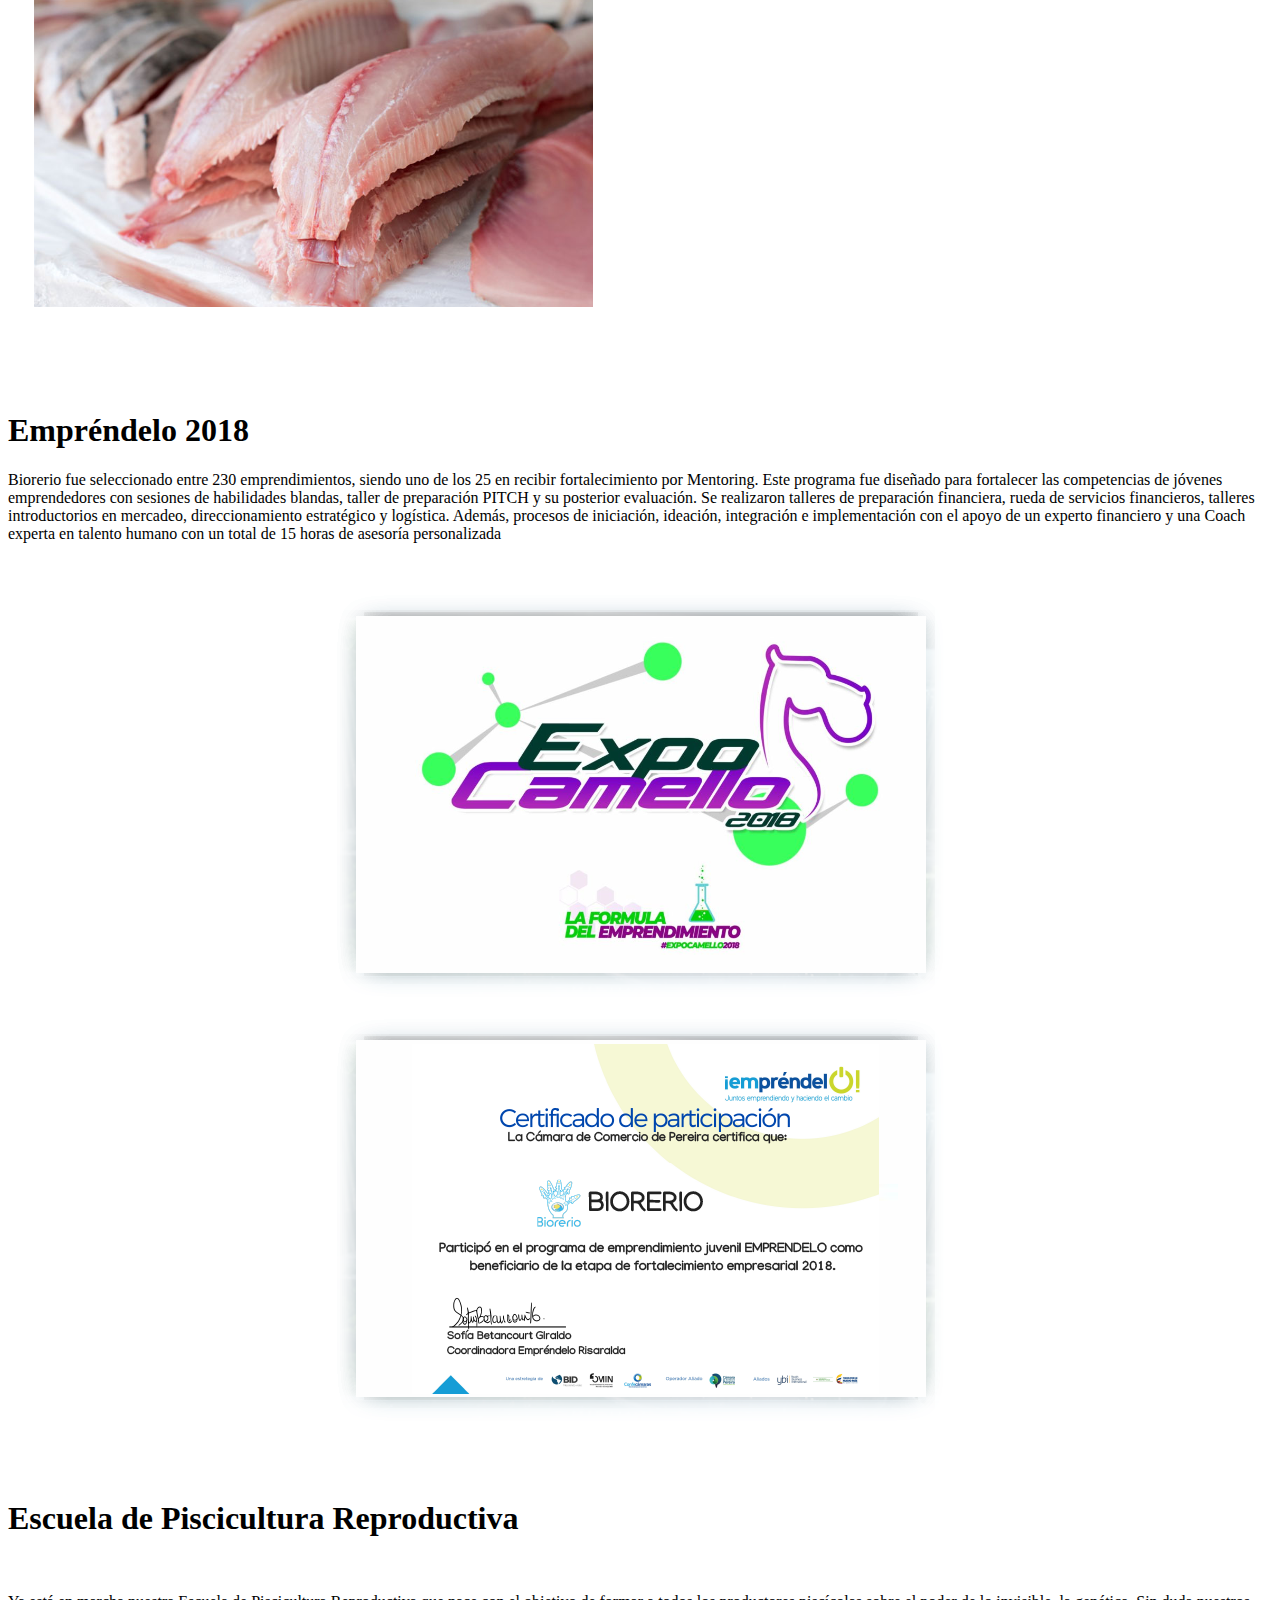
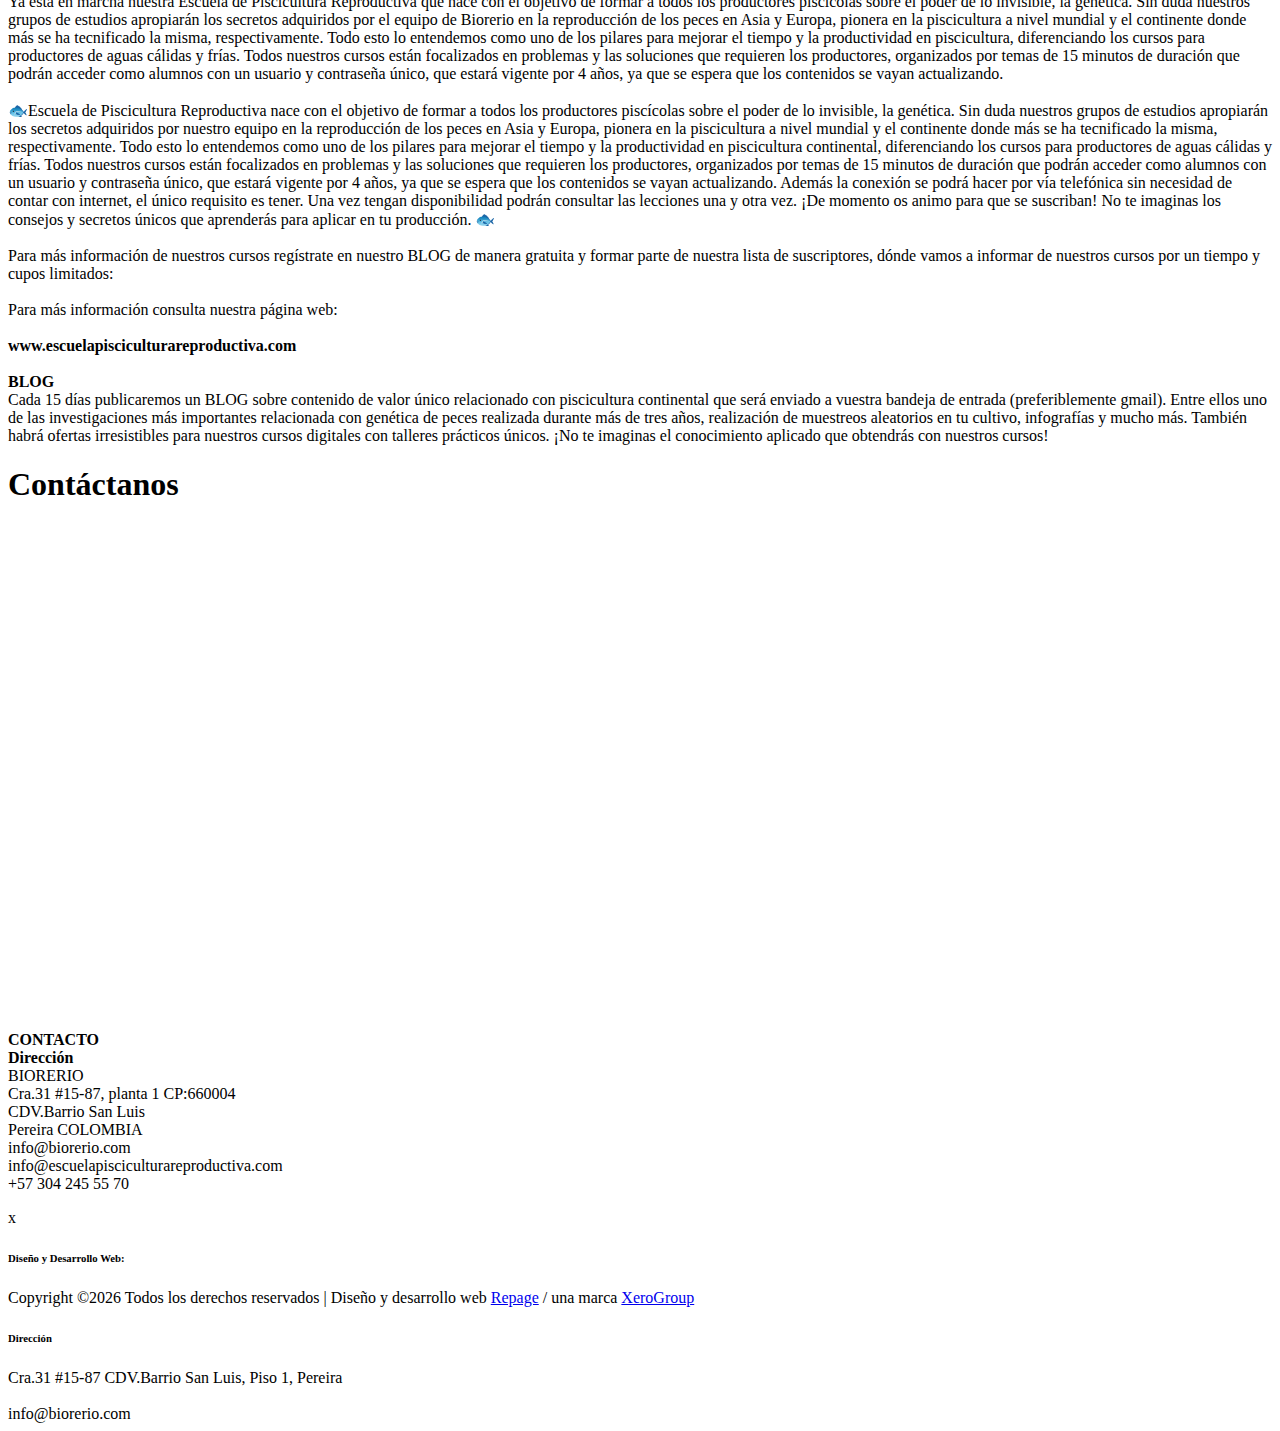
==== commit e4ecd9b2: "Add files via upload" ====
--- a/index.html
+++ b/index.html
@@ -1,7 +1,6 @@
 ﻿	<!DOCTYPE html>
-	<html lang="zxx" class="no-js">
+	<html lang="Utf8mb4" class="no-js">
 	<head>
-		<meta name="google-site-verification" content="i8Zpo9Pz21yGrkFCVN-BsoJXGu7W0MWj1EbdpSNpQJ4" />
 		<!-- Mobile Specific Meta -->
 		<meta name="viewport" content="width=device-width, initial-scale=1, shrink-to-fit=no">
 		<!-- Favicon-->
@@ -45,11 +44,11 @@
 				      </div>
 				      <nav id="nav-menu-container">
 				        <ul class="nav-menu">
-				          <li class="menu-active"><a href="#home">INICIO</a></li>
-				          <li><a href="#service">SERVICIOS Y PRODUCTOS</a></li>
+				          <li class="menu-active"><a href="#home">QUÉ SOLUCIONAMOS?</a></li>
+				          <li><a href="#service">PRODUCTOS Y SERVICIOS</a></li>
 				          
 						  <li><a href="#eventos">EVENTOS Y NOTICIAS</a></li>
-						  <li><a href="portafolio.pdf" target="_blank">PORTAFOLIO</a></li>
+						 <!--  <li><a href="portafolio.pdf" target="_blank">PORTAFOLIO</a></li> -->
 				         
 				          
 				          <li><a class="ticker-btn" href="https://api.whatsapp.com/send?phone=573042455570&text=Hola,%20Me%20Interesa%20Biorerio"><i class="fa fa-whatsapp"></i>  Whatsapp</a></li>				          
@@ -67,7 +66,8 @@
 					<div class="row fullscreen d-flex align-items-center justify-content-center">
 						<div class="banner-content col-lg-8">
 							<h1 class="text-white">
-								En el avance de la Biomedicina e Investigación		
+								Comprometidos en hacer que las cosas sucedan
+		
 							</h1>
 							<p class="pt-20 pb-20 text-white">
 								
@@ -94,11 +94,32 @@
 					<div class="row d-flex justify-content-center">
 						<div class="menu-content col-lg-12">
 							<div class="title text-center">
-								<h1 class="mb-10 text-white">PRESENTACIÓN</h1>
-								<p class="text-white" style="text-align: justify">Biorerio  inicia su etapa experimental el 5 de noviembre del 2016 con la adquisición de un tanque de 850 litros con un sistema de filtración moderno que asegura la cría de peces bioseguros (libres de patógenos). Todos nuestros ejemplares tienen un linaje genético claro,  están registrados y codificados en una base de datos, eso evita el cruce endogámico entre hermanos y contribuye a un proceso de selección y cría óptima.  
-									<br><br>
-Actualmente Biorerio  es una empresa de base biotecnológica pionera en el país como la primera que utiliza el pez zebra Danio rerio como modelo biológico para realizar ensayos preclínicos de nuevos fármacos o biosimilares que se están desarrollando por la industria farmacéutica a nivel local, regional e internacional. Su ubicación estratégica en el eje cafetero permite una temperatura ideal para el ciclo del pez zebra, además de muy buena infraestructura vial, cercanía con el aeropuerto, fácil acceso a los trabajadores, buena calidad del agua de acueducto, etc. Este servicio pretende reducir los elevados costos que asumen la industria farmacéutica haciendo un primer filtro para determinar si los compuestos son rechazados, evitando malgastar recursos en fases más avanzadas para la obtención de la licencia del medicamento. Además es importante remarcar las cifras de biodiversidad que ofrece el eje cafetero, su clima y la posibilidad de acceso a recurso genético y recolección con los permisos pertinentes. Esta gran biodiversidad hace necesario la bioprospección de principios activos de plantas y hongos. Además el pez zebra puede ser utilizado como bioindicador para ensayos toxicológicos agudos y crónicos. La tríada entre EMPRESA, UNIVERSIDAD y ESTADO resultará beneficiosa durante la continuidad de la actividad empresarial. 
-</p>
+								<h1 class="mb-10 text-white">QUÉ SOLUCIONAMOS?</h1>
+								<p class="text-white" style="text-align: justify">
+								Biorerio impulsa la biotecnología aplicada al sector de la salud con su enfoque novedoso basado en
+la medicina traslacional.  Permite al médico tomar una decisión más objetiva en la quimioterapia para que sepa con mucha más seguridad qué opción quimioterapéutica funcionará mejor, aprovechando el potencial de principios activos procedentes de la biodiversidad en nuestra región. <br><br>
+Este proceso, inicia su etapa experimental el 5 de noviembre del 2016 con la adquisición de un tanque de 850 litros con un sistema de filtración moderno que asegura la cría de peces bioseguros (libres de patógenos).
+Este tanque a su vez sirve como cuarentena de 20 días para evaluar la evolución de los peces enviados  por productores piscícolas.  Esto a su vez nos permite, un servicio diagnóstico de enfermedades de calidad mediante planes preventivos con cobertura para Colombia y el procesamiento de las muestras en el laboratorio. Además, fortalecemos la vigilancia epidemiológica 	in situ  para asesorar de primera mano a los piscicultores.  
+									<br><br></p> <br>
+
+									<div>
+										<div>
+											<img src="img/img1.jpg"> &nbsp; &nbsp; &nbsp; <img src="img/img2.jpg">
+										</div>
+										<br><br>
+										<div>
+											
+									<p class="text-white" style="text-align: justify">
+								Biorerio será un laboratorio con capacidad diagnostica molecular para el sector piscícola de aguas frías y cálidas en el eje cafetero (COLOMBIA). <br>
+								Será pionero en implementación de pruebas de ecotoxicología basado en protocolos de la OCDE y en sinergia con los ODS (Objetivos de Desarrollo Sostenible) y en la protección del Paisaje Cultural Cafetero.
+
+
+									<br><br></p>
+
+										</div>
+									</div>
+
+
 								
 							</div>
 						</div>
@@ -108,37 +129,11 @@
 
 				<br><br>
 
-				<div class="container">
-					<div class="row d-flex justify-content-center">
-						<div class="menu-content col-lg-12">
-							<div class="title text-center">
-								<h1 class="mb-10 text-white">MISIÓN</h1>
-								<p class="text-white" style="text-align: justify">
-									Biorerio  impulsa la biotecnología aplicada a varios sectores pero con un potencial enorme en la salud debido a su enfoque novedoso basado en la medicina traslacional.  Permite al médico tomar una decisión más objetiva en base a los ensayos pre-clínicos de los quimioterapéuticos en larvas de pez zebra mediante un xenotransplante del propio paciente. Esto determina con seguridad qué opción quimioterapéutica funcionará mejor. Mejorando la calidad de vida del paciente y utilizando los recursos de los centros hospitalarios de manera eficiente. Pensamos en mejorar la vida de las personas, incluso en lo referente a los entornos saludables, con esa meta desarrollamos productos biotecnológicos que previenen las molestias, enfermedades y el impacto económico de los vectores en la sociedad. Estos productos son amigables con el medio ambiente y la materia prima se compra a una red de mujeres campesinas desplazadas.
-								</p>
-								
-							</div>
-						</div>
-						
-					</div>	
-				</div>
+				
 
 				<br><br>
 
-				<div class="container">
-					<div class="row d-flex justify-content-center">
-						<div class="menu-content col-lg-12">
-							<div class="title text-center">
-								<h1 class="mb-10 text-white">VISIÓN</h1>
-								<p class="text-white" style="text-align: justify">
-									Biorerio  aportará a la investigación del país convirtiéndose en un laboratorio reconocido por Colciencias y contribuirá a la implementación Plan Departamental de Biotecnología por los beneficios costo-efectivos que ofrece a los usuarios. Esto contribuirá a considerar el pez zebra en el desarrollo de líneas genéticas aplicadas a la biomedicina, que sean consideradas como nueva raza animal ICA, además de considerar la obtención de patentes de nuevas moléculas de la biodiversidad colombiana que pasarían a ser como invención de producto de nuevo conocimiento, además de la licencia y registro de medicamentos biológicos que beneficiarán la salud de las personas. Adicionalmente como empresa pretendemos generar sinergias con corporaciones e instituciones del sector público tanto nacional como internacional.
-								</p>
-								
-							</div>
-						</div>
-						
-					</div>	
-				</div>
+				
 			</section>
 
 
@@ -153,28 +148,29 @@
 					<div class="row d-flex justify-content-center">
 						<div class="menu-content pt-100 pb-60 col-lg-10">
 							<div class="title text-center">
-								<h1 class="mb-10">Servicios</h1>
-								<h3 style="color: #39b7ea">SECTORES I+D+i </h3>
+								<h1 class="mb-10">Productos y Servicios</h1>
+								
 							</div>
 						</div>
 					</div>						
 					<div class="row" >
 						<div class="col-lg-6" >
-							<a href="#biotecnología"><div class="single-feature" style="background-color: green">
+							<a href="#biotecnología"><div class="single-feature" style="background-color: #41b6e6">
 								<span class="lnr lnr-checkmark-circle"></span>
 								<h4>
-									BIOTECNOLOGÍA VERDE
+									PRODUCTOS REPRODUCCIÓN <br><br>
 								</h4>
 								<p>
 									
 								</p>
 							</div></a>
 						</div>
+
 						<div class="col-lg-6">
-							<a href="#biotecnología1"><div class="single-feature" style="background-color: red">
+							<a href="#biotecnología1"><div class="single-feature" style="background-color: #f3d54e">
 								<span class="lnr lnr-checkmark-circle"></span>
 								<h4>
-								   BIOTECNOLOGÍA ROJA
+								   PRODUCTOS Y SERVICIO DIAGNÓSTICO PATOLÓGICO
 								</h4>
 								<p>
 									
@@ -183,10 +179,10 @@
 						</div>
 						<br><br>
 						<div class="col-lg-6">
-							<a href="#biotecnología2"><div class="single-feature" style="background-color: white">
+							<a href="#biotecnología2"><div class="single-feature" style="background-color: #d9e1e2">
 								<span class="lnr lnr-checkmark-circle"></span>
 								<h4>
-									BIOTECNOLOGÍA BLANCA
+									PRODUCTOS BIOTERIO
 								</h4>
 								<p>
 									
@@ -194,16 +190,20 @@
 							</div> </a>
 						</div>
 						<div class="col-lg-6">
-								<a href="#biotecnología3"><div class="single-feature" style="background-color: rgb(250, 175, 64)">
+								<a href="#biotecnología3"><div class="single-feature" style="background-color: #white;">
 									<span class="lnr lnr-checkmark-circle"></span>
 									<h4>
-										CONSULTORIA Y ASESORÍA
+										SERVICIO ASESORÍA Y CONSULTORÍA
 									</h4>
 									<p>
 										
 									</p>
-								</div> </a>
-							</div>
+								</div> 
+								
+
+							</a>
+							</div>
+							
 						<!-- <div class="col-lg-6">
 							<div class="single-feature" style="background-color: blue">
 								<span class="lnr lnr-checkmark-circle"></span>
@@ -216,7 +216,12 @@
 							</div>
 						</div> -->												
 					</div>
+					<br><br>
+					<div style="text-align: center;">
+						<a href="https://www.escuelapisciculturareproductiva.com/" target="_blank"><img src="img/imag3.jpg"></a> 
+					</div>
 				</div>
+				
 
 				<br><br>
 
@@ -235,9 +240,310 @@
 
 
 
-<section class="about-area section-gap" >
-				<div class="container">											
+
+		</div>
+					
+</section>
+
+
+<section class="about-area section-gap" id="biotecnología">
+				<div class="container">
+					<div class="row d-flex justify-content-center">
+
+						<div class="menu-content pb-60 col-lg-10">
+							<div class="title text-center">
+								<h1 class="mb-10">PRODUCTOS REPRODUCCIÓN </h1>	
+								<p>Tenemos los mejores productos para lograr una reproducción exitosa. Todos nuestros productos del servicio de reproducción son aptos para la aplicación en la piscicultura para consumo humano, no perjudican al medio ambiente.</p>	
+							</div>
+						</div>
+					</div>						
 					<div class="row align-items-center">
+						<div class="col-lg-6 about-left">
+							
+							
+							<p>
+								<span style="text-align: justify;">
+									<a href="https://www.escuelapisciculturareproductiva.com/producto/clavo_eugenol/?v=42983b05e2f2" target="_blank"> <h3>Aceite de clavo - Eugenol >85%, Solucion sedante y Eutanasia </h3> </a><br><br>
+
+									<strong>Aplicación: </strong>Permite la sedación, anestesia y eutanasia dependiendo de la concentración utilizada. También manejo y transporte para procedimientos reproductivos, así como para el transporte. <br> <br>
+									<strong>Ingredientes:</strong> Aceite de clavo y Etanol absoluto. 
+									Presentación: Envase de vidrio ámbar de 30 ml o 50 ml con gotero. <br> <br>
+									<strong>Observaciones: </strong>Producto concentrado, no produce alteraciones hematológicas en los peces y no tiene efecto residual en el filete, por lo tanto no hay tiempo de seguridad. Además es biodegradable.
+
+								</span>
+							</p>							
+				</div>
+
+
+						<div class="col-lg-6 about-right">
+							
+								<div class="single-carusel item">
+									<a href="https://www.escuelapisciculturareproductiva.com/producto/clavo_eugenol/?v=42983b05e2f2" target="black"><img class="img-fluid" src="img/about-img2.png" alt=""></a>
+								</div>
+								
+																								
+							
+						</div>
+					</div>
+					<br><br>
+
+					<div class="row align-items-center">
+						<div class="col-lg-6 about-left">
+							
+							
+							<p>
+								<span style="text-align: justify;">
+									<a href="https://www.escuelapisciculturareproductiva.com/producto/solucion-maduracion-ovocitos/?v=42983b05e2f2" target="_blank"> <h3>Solución maduración de ovocitos</h3> </a><br><br>
+
+									<strong>Aplicación: </strong>Se toma una muestra por el oviducto con una cánula para biopsia ovárica, es conveniente anestesia con aceite de clavo. A continuación, se le aplican unas gotas que cubran completamente los ovocitos. Esto permite eliminar los lípidos que rodean el ovocito y apreciar dónde se ubica el núcleo del mismo, si se encuentra periférico es que está maduro. <br> <br>
+									<strong>Ingredientes:</strong> Agua pre filtrada, ácido acético glacial, alcohol etanol y formol.  
+									Presentación: Envase de vidrio ámbar de 30 ml o 50 ml con gotero. <br> <br>
+									<strong>Presentación: </strong>Envase de vidrio ámbar de 30 ml con gotero.
+
+
+								</span>
+							</p>							
+				</div>
+
+
+						<div class="col-lg-6 about-right">
+							
+								<div class="single-carusel item">
+									<a href="https://www.escuelapisciculturareproductiva.com/producto/solucion-maduracion-ovocitos/?v=42983b05e2f2" target="black"><img class="img-fluid" src="img/about-img14.png" alt=""></a>
+								</div>
+								
+																								
+							
+						</div>
+					</div>
+					<br><br>
+
+					<div class="row align-items-center">
+						<div class="col-lg-6 about-left">
+							
+							
+							<p>
+								<span style="text-align: justify;">
+									<a href="https://www.escuelapisciculturareproductiva.com/producto/solucion_antiadhesiva/?v=42983b05e2f2" target="_blank"> <h3>Solución anti-adhesiva para huevos  </h3> </a><br><br>
+
+									<strong> Contenido: </strong> 6 gramos de tanino natural.  <br><br>
+<strong>Aplicación:</strong> Uso para eliminar la adhesión de los huevos y facilitar el proceso de fecundación. Se utiliza para especies de huevos muy adherentes (bagre) y adherentes (carpa koi). Se mezclan 6 gramos de tanino natural en 10 litros de agua destilada. Si es posible, es recomendable aclarar con agua pre-filtrada o destilada. El tanino no tiene efecto tóxico en los huevos pero la sedimentación podría afectar de manera negativa en el desarrollo, de ahí la importancia del aclarado. <br><br>
+<strong>Ingredientes:</strong> Extracto puro de tanino (polvo).<br><br>
+<strong>Presentación:</strong> Envase de vidrio ámbar (el envase puede variar dependiendo la disponibilidad).
+
+
+								</span>
+							</p>							
+				</div>
+
+
+						<div class="col-lg-6 about-right">
+							
+								<div class="single-carusel item">
+									<a href="https://www.escuelapisciculturareproductiva.com/producto/solucion_antiadhesiva/?v=42983b05e2f2" target="black"><img class="img-fluid" src="img/p3.png" alt=""></a>
+								</div>
+								
+																								
+							
+						</div>
+					</div>
+
+					<br><br>
+					<div class="row align-items-center">
+						<div class="col-lg-6 about-left">
+							
+							
+							<p>
+								<span style="text-align: justify;">
+									<a href="https://www.escuelapisciculturareproductiva.com/producto/solucion_fertilizacion/?v=42983b05e2f2" target="_blank"> <h3>Solución de fertilización   </h3> </a><br><br>
+
+									<strong>Contenido:</strong> 1000 ml de solución de fertilización. <br><br>
+<strong>Aplicación:</strong> Una vez se mezcla los huevos con el esperma, añadimos la solución de fertilización y una vez los huevos han sido fecundados inician con la turgencia de los mismos. Esta solución incrementa la motilidad y viabilidad del esperma máximo hasta 25 minutos (recomendable enjuagar pasados 10 a 15 minutos). <br><br>
+<strong>Ingredientes:</strong> Agua prefiltrada pH 7.4 – 7.8, Carbamida y Cloruro de Sodio (NaCl).  <br><br>
+<strong>Presentación: </strong>Envase de vidrio ámbar de 1000 ml (el envase puede variar dependiendo de la disponibilidad). <br><br>
+
+
+
+								</span>
+							</p>							
+				</div>
+
+
+						<div class="col-lg-6 about-right">
+							
+								<div class="single-carusel item">
+									<a href="https://www.escuelapisciculturareproductiva.com/producto/solucion_fertilizacion/?v=42983b05e2f2" target="black"><img class="img-fluid" src="img/p4.png" alt=""></a>
+								</div>
+								
+																								
+							
+						</div>
+					</div>
+					<br><br>
+					<div class="row align-items-center">
+						<div class="col-lg-6 about-left">
+							
+							
+							<p>
+								<span style="text-align: justify;">
+									<a href="https://www.escuelapisciculturareproductiva.com/producto/tincion-rapida-diff-quik/?v=42983b05e2f2" target="_blank"> <h3>PRODUCTO DIAGNÓSTICO PATOLÓGICO   </h3> </a><br><br>
+
+									Contenido  3 unidades x 100 ml de las diferentes soluciones. <br><br>
+<strong>Ingredientes</strong> <br>
+•	#1 Fijador: solución de fijación con colorante triarilmetano en metanol. <br>
+•	#2 Rojo: solución de tinción tamponada con tampón fosfato pH 6.6 de Eosina Y. <br>
+•	#3 Azul: solución de tinción con tampón fosfato pH 6.6 con Tiazina compuesta de Azure A y Azul de Metileno. <br><br>
+
+<strong>Aplicación:</strong> Método eficaz y rápido procedente de Europa para determinar presencia de parásitos, virus y bacterias en tejidos, sangre y fluidos corporales (es muy útil para diagnosticar otros parásitos en sangre de animales, por ejemplo la  babesiosis equina). Para más detalles del procedimiento de tinción, consultar la etiqueta.
+Presentación: 3 envases de polietileno de alta densidad de 100 ml. Estos envases coinciden con el tamaño exacto de las láminas portaobjetos, por lo tanto, actúa como cubeta de tinciones.
+
+
+
+
+								</span>
+							</p>							
+				</div>
+
+
+						<div class="col-lg-6 about-right">
+							
+								<div class="single-carusel item">
+									<a href="https://www.escuelapisciculturareproductiva.com/producto/tincion-rapida-diff-quik/?v=42983b05e2f2" target="_blank"><img class="img-fluid" src="img/p5.png" alt=""></a>
+								</div>
+								
+																								
+							
+						</div>
+					</div>
+
+				</div>	
+
+
+				<div class="container">
+					<div class="row d-flex justify-content-center">
+						<div class="menu-content pb-60 col-lg-10">
+							<div class="title text-center">
+								
+								
+							</div>
+						</div>
+					</div>						
+					<div class="row align-items-center">
+						<div class="col-lg-6 about-left">
+							
+							<H2>Servicio diagnóstico patológico</H2>
+							<p>
+								<span style="text-align: justify; color: black">
+									<ul>
+										<li>•	Histopatología  tinción Diff-Quik método eficaz y rápido procedente de Europa para determinar presencia de parásitos, virus y bacterias (aplica también para especies de interés en acuicultura y peces ornamentales)</li>
+
+										<br><br>
+
+										<li>•	Infección de embriones pez zebra con bacterias patógenas intracelulares: Salmonella typhimurium, Mycobacterium marinum, Streptococcus iniae, Streptococcus agalactiae, Aeromonas Hydrophila, Shigella flexneri.s</li>
+
+										
+									</ul>
+								</span>
+							</p>
+							<br><br>
+
+							
+
+							
+							
+							
+				</div>
+						<div class="col-lg-6 about-right">
+							<div class="active-about-carusel">
+								<div class="single-carusel item">
+									<img class="img-fluid" src="img/about-img12.png" alt="">
+								</div>
+								<div class="single-carusel item">
+									<img class="img-fluid" src="img/about-img13.png" alt="">
+								</div>
+																						
+							</div>
+						</div>
+
+
+
+						<div>
+							
+						</div>
+
+					</div>
+				</div>
+			</section>
+
+
+			<section class="about-area section-gap"  id="biotecnología2">
+				<div class="container">
+					<div class="row d-flex justify-content-center">
+						<div class="menu-content pb-60 col-lg-10">
+							<div class="title text-center">
+								<h1 class="mb-10">PRODUCTOS BIOTERIO </h1>
+								
+							</div>
+						</div>
+					</div>						
+					<div class="row align-items-center">
+						<div class="col-lg-6 about-left">
+							
+							
+							<p>
+								<span style="text-align: justify;">
+									A raíz de una experiencia de 4 años y medio trabajando en multinacionales biofarmacéuticas utilizando el pez zebra como modelo biológico en investigación del cáncer y otras enfermedades humanas. Nos encantaría asesorarte en el manejo de Morfolinos y otros procesos como Transgénesis, Knock-out, Knock-out condicional, Knock-in, Mutación dirigida al gen (Solicitud por correo electrónico).
+
+								</span>
+							</p>
+							<ul>
+								
+							<li>	• Infección de embriones pez zebra con bacterias patógenas intracelulares para realizar antibiogramas (determinar qué antibiótico es más efectivo dependiendo el diámetro del halo): Streptococcus iniae, Streptococcus agalactiae, Aeromonas Hydrophila, Yersinia ruckeri, Flavobacterium psycrophillum. </li>
+
+							<li>	• Colecta de esperma de machos vivos anestesiados. </li>
+
+							<li>	• Inactivación esperma por UV. </li>
+
+							<li>	• Fertilización in vitro. </li>
+
+							<li>	• Producción haploide. </li>
+
+							<li>	• Ovogénesis a baja presión, choque térmico tardío. </li>
+
+							<li>	• Montaje y disección lateral de peces para análisis de la columna espinal (Diafanización con Alizarina). </li>
+
+							<li>	• Preparación montaje plano para observación y análisis de embriones pez zebra marcado a través de Hibridación in situ Completa. </li>
+
+							<li>	• Inyección intraperitoneal en pez zebra adulto. </li>
+
+							<li>	• Genotipado  mediante PCR con análisis de fusión de alta resolución. </li>
+
+							<li>	• Microdisseción, visualización y análisis del sistema vascular retinal del ojo de pez zebra adulto para el estudio de la Diabetes. </li>
+
+							<li>	• Transplante de tumores cerebrales en pez zebra en huéspedes inmunocompetentes para un estudio a largo plazo sobre la dinámica de las células tumorales y su respuesta a quimioterapéuticos. También posibilidad de realizar xenotransplantes y ortotópicos de líneas celulares humanas dependiendo del banco de tejidos que disponga el hospital.  </li>
+
+							<li>	• Preparación montaje completo Hibridación in situ para unir la Biología Molecular y Biología de Organismos.  </li>
+
+							</ul>
+							
+				</div>
+						<div class="col-lg-6 about-right">
+							
+								<div class="single-carusel item">
+									<img class="img-fluid" src="img/about-img8.png" alt="">
+								</div>
+								
+																								
+							
+						</div>
+					</div>
+				</div>	
+					<br><br><br>
+				<div>
+					<div>
+						<div class="container">											
+					<div class="row align-items-center">
+						<div><p>Bioterio (estabulario) para fines académicos o investigativos ZF (mantenimiento, alimentación, cruces, limpieza tanques) Todos nuestros ejemplares tienen un linaje genético claro, están registrados y codificados en una base de datos, eso evita el cruce endogámico entre hermanos y contribuye a un proceso de selección y cría óptima. Las puestas se cobrarán adicionalmente según el precio establecido. </p></div>
 						<div class="col-lg-6 about-left">				
 							
 							<h4>
@@ -331,141 +637,17 @@
 							</div>
 						</div>
 				</div>	
-			</section>
-		</div>
-					
-</section>
-
-
-<section class="about-area section-gap" id="biotecnología">
-				<div class="container">
-					<div class="row d-flex justify-content-center">
-						<div class="menu-content pb-60 col-lg-10">
-							<div class="title text-center">
-								<h1 class="mb-10">BIOTECNOLOGÍA VERDE </h1>
-								<p>PRODUCTOS</p>
-							</div>
-						</div>
-					</div>						
-					
-				</div>	
-
-
-				<div class="container">
-					<div class="row d-flex justify-content-center">
-						<div class="menu-content pb-60 col-lg-10">
-							<div class="title text-center">
-								
-								
-							</div>
-						</div>
-					</div>						
-					<div class="row align-items-center">
-						<div class="col-lg-6 about-left">
-							
-							<H2>Servicio diagnóstico patológico</H2>
-							<p>
-								<span style="text-align: justify; color: black">
-									<ul>
-										<li>•	Histopatología  tinción Diff-Quik método eficaz y rápido procedente de Europa para determinar presencia de parásitos, virus y bacterias (aplica también para especies de interés en acuicultura y peces ornamentales)</li>
-
-										<br><br>
-
-										<li>•	Infección de embriones pez zebra con bacterias patógenas intracelulares: Salmonella typhimurium, Mycobacterium marinum, Streptococcus iniae, Streptococcus agalactiae, Aeromonas Hydrophila, Shigella flexneri.s</li>
-
-										
-									</ul>
-								</span>
-							</p>
-							<br><br>
-
-							
-
-							
-							
-							
-				</div>
-						<div class="col-lg-6 about-right">
-							<div class="active-about-carusel">
-								<div class="single-carusel item">
-									<img class="img-fluid" src="img/about-img12.png" alt="">
-								</div>
-								<div class="single-carusel item">
-									<img class="img-fluid" src="img/about-img13.png" alt="">
-								</div>
-																						
-							</div>
-						</div>
-
-
-
-						<div>
-							
-						</div>
-
 					</div>
 				</div>
 			</section>
 
 
-			<section class="about-area section-gap" id="biotecnología1">
-				<div class="container">
-					<div class="row d-flex justify-content-center">
-						<div class="menu-content pb-60 col-lg-10">
-							<div class="title text-center">
-								<h1 class="mb-10">BIOTECNOLOGÍA ROJA </h1>
-								
-							</div>
-						</div>
-					</div>						
-					<div class="row align-items-center">
-						<div class="col-lg-6 about-left">
-							
-							
-							<p>
-								<span style="text-align: justify;">
-									Morfolinos, Transgenesis, Knock-out, Knock-out condicional, Knock-in, Mutación dirigida al gen (Solicitud por correo electrónico) 
-								</span>
-							</p>
-							<ul>
-								<li>	• Protocolos Bioterio (Solicitud por correo electrónico)	</li>
-								<li>	• Colecta de esperma de machos vivos anestesiados	</li>
-								<li>	• Inactivación esperma por UV	</li>
-								<li>	• Fertilización in vitro	</li>
-								<li>	• Producción haploides	</li>
-								<li>	• Ovogénesis a baja presión, choque térmico tardío	</li>
-								<li>	• Disección de riñon en pez zebra adulto	</li>
-								<li>	• Montaje y disección lateral de larva para análisis de la columna espinal 	</li>
-								<li>	• Preparación montaje plano para observación y análisis de embriones pez zebra marcado a través de Hibridación in situ Completa.	</li>
-								<li>	• Inyección intraperitoneal en pez zebra adulto	</li>
-								<li>	• Genotipado  pez zebra mediante PCR con análisis de fusión de alta resolución	</li>
-								<li>	• Microdisseción, visualización y análisis del sistema vascular retinal del ojo de pez zebra adulto para el estudio de la Diabetes	</li>
-								<li>	• Transplante de tumores cerebrales en pez zebra en huéspedes inmunocompetentes para un estudio a largo plazo sobre la dinámica de la células tumorales y su respuesta a quimioterapéuticos. También posibilidad de realizar xenotransplantes y ortotópicos de líneas celulares humanas de cáncer de pulmón A549 en pez zebra. 
-								<li>	• Preparación montaje completo Hibridación in situ para unir la Biología Molecular y Biología de Organismos. 	</li>
-								<li>	•  Diagnóstico Patológico</li>
-
-							</ul>
-							
-				</div>
-						<div class="col-lg-6 about-right">
-							
-								<div class="single-carusel item">
-									<img class="img-fluid" src="img/about-img8.png" alt="">
-								</div>
-								
-																								
-							
-						</div>
-					</div>
-				</div>	
-			</section>
-
-			<section class="about-area section-gap"  id="biotecnología2">
+			<section class="about-area section-gap"  id="biotecnología1">
 					<div class="container">
 						<div class="row d-flex justify-content-center">
 							<div class="menu-content pb-60 col-lg-10">
 								<div class="title text-center">
-									<h1 class="mb-10">BIOTECNOLOGÍA BLANCA </h1>
+									<h1 class="mb-10">SERVICIO DIAGNÓSTICO PATÓLOGICO </h1>
 									<p></p>
 								</div>
 							</div>
@@ -477,7 +659,120 @@
 								<p>
 									<span style="text-align: justify; color: black">
 										<ul>
-											<h4>	Protocolos OECD (Solicitud por correo electrónico)</h4>
+											<h4>	 Beneficios de los Planes Preventivos de Diagnóstico Patológico          </h4> <br>
+											<li>•	Reduce el riesgo de mortandad y las pérdidas económicas que generan durante el ciclo de cultivo debido a microorganismos patógenos.  </li> 
+<li>
+											<li>• Evita el vaciado del lago y la dificultad de desinfectarlo después de mortandades elevadas. </li>
+											
+											<li>• Con nuestros planes te aseguras un plan preventivo acorde a tu producción y edad del ciclo de cultivo.  </li>
+											
+											<li>• Beneficios en todo el canal de comercialización, generando confianza a los clientes que compran los alevines y adultos al detal, sea para su venta comercial, uso recreativo para pesca o para autoconsumo. </li>
+											
+											<li>• Elaboración de informe escrito de gran calidad soportado por imágenes. </li>
+											
+											<li>• Entrega de resultados con 5 días hábiles con histopatología mediante tinción rápida para frotis sanguíneo y/o medular, detección de bacterias patógenas, protozoarios, hongos y parásitos externos e internos. </li>
+											
+											<li>• Tres opciones de Planes Preventivos adaptados a las necesidades de los productores piscícolas y a su bolsillo. </li>
+												
+											
+										</ul>
+									</span>
+								</p>
+								<br><br>
+	
+							
+	
+								
+								
+								
+					</div>
+							<div class="col-lg-6 about-right">
+								<div class="active-about-carusel">
+									<div class="single-carusel item">
+										<img class="img-fluid" src="img/about-img20.png" alt="">
+									</div>
+									<div class="single-carusel item">
+										<img class="img-fluid" src="img/about-img21.png" alt="">
+									</div>
+																								
+								</div>
+							</div>
+
+							<div>
+								<section>
+					<div>
+						para mas información de planes preventivos de diagnóstico patológico: <a href="https://www.escuelapisciculturareproductiva.com/planes-preventivos/" target="_blank">Escuela de Piscicultura Reproductiva</a>	<br><br><br>
+						<div>
+							<div>
+						<h4>¿En qué consiste?</h4> <br>
+						<p>
+							En las visitas se realizará asesoría a fondo sobre temas de manejo, bioseguridad y  reproducción. Además se seleccionará el espécimen o especímenes para realizar el Diagnóstico Patológico, este consiste en realizar una necropsia al pez, sólo en el caso que cuente con un laboratorio con microscopio se realiza el procedimiento in situ, si no la muestra será procesada en nuestro laboratorio, dónde se realizará el protocolo más pertinente según el estado del animal: 
+
+									<ul>
+									<li> • Raspado de piel. </li>
+									<li> • Preparación en fresco de branquia. </li>
+									<li> • Improntas de branquia. </li>
+									<li> • Improntas de órganos internos: riñón, corazón, etc. </li>
+									<li • >Squash de órganos internos, musculatura, cerebro, etc. </li>
+									<li> • Preparación de contenido de vesícula biliar y contenido intestinal. </li>
+									<li> • Extensión de sangre (frotis). </li>
+									</ul>
+
+
+Procedimiento in situ para el transporte de los especímenes (no incluye la captura de los mismos). <br><br>
+Elaboración de informe escrito. <br><br>
+Contamos con un equipo de microdisección que nos permite hacer necropsias hasta ejemplares de 1,1 cm de longitud. <br><br>
+Visita a la piscícola de forma presencial una vez cada 6 meses por contrato anual con pago al contado. En el caso de pago a plazos se cargará un 10% adicional al valor.  <br><br>
+Por la compra de este servicio de plan preventivo por nuestra tienda, se te facilitará un descuento del 5% en todos los productos que compres independiente de la cantidad, excepto para el aceite de clavo. Para ello debes suscribirte en nuestro blog y recibirás un cupón vía email antes de realizar la compra. <br><br>
+Diagnóstico Patológico consiste en realizar una necropsia del pez y realizar el protocolo más pertinente según el estado del animal: <br><br>
+									<ul>
+									<li> • Raspado de piel </li>
+									<li> • Preparación en fresco de branquia </li>
+									<li> • Improntas de branquia </li>
+									<li> • Improntas de órganos internos: riñón, corazón, etc. </li>
+									<li> • Squash de órganos internos, musculatura, cerebro, etc. </li>
+									<li> • Preparación de contenido de vesícula biliar, contenido intestinal. </li>
+									<li> • Extensión de sangre (frotis) </li>
+									</ul>
+						</p>
+					</div>
+						</div>
+					</div>
+				</section>
+							</div>
+							
+	
+						</div>
+					</div>	
+					
+					
+
+					
+						
+
+				</section>
+				
+
+
+			<section class="about-area section-gap"  id="biotecnología3">
+					<div class="container">
+						<div class="row d-flex justify-content-center">
+							<div class="menu-content pb-60 col-lg-10">
+								<div class="title text-center">
+									<h1 class="mb-10">SERVICIO ASESORÍA Y CONSULTORÍA</h1>
+									<p></p>
+								</div>
+							</div>
+						</div>						
+						<div class="row align-items-center">
+							<div class="col-lg-6 about-left">
+								
+								
+								<p>
+									<span style="text-align: justify; color: black">
+										<ul>
+											<h4>	 Asesoría protocolos OECD y proveedor de organismos vivos para los diferentes test.
+Colombia es miembro de la OECD desde el 29 de abril del 2020 y todos estos protocolos contribuyen a los Objetivos de Desarrollo Sostenible OPS. (Solicitud por correo electrónico).           </h4>
 											<li>•	Test N°.201 Test Inhibición Crecimiento microalgas dulceacuícolas </li>
 											<li>•	Test N°.202 Test Inmovilización Aguda en pulga de agua Daphnia magna  </li>
 											<li>•	Test N°.230 Bioensayo 21 días Pez zebra Danio rerio </li>
@@ -523,37 +818,35 @@
 	
 	
 	
-							<div>
-								<h4>NTC-5131 DEL 2011 Sello Ambiental Colombiano (Solicitud por correo electrónico)</h4>
-	<p>Determinación sello ambiental  en los detergentes lavavajillas a mano, productos de limpieza de uso general y productos de limpieza de cocinas y baños. </p>
-							</div>
-							<div class="col-lg-4">
-														
-							</div>
-							<div class="col-lg-4" style="align-content: center;">
-								<img src="img/sello.jpg">							
-							</div>
+							
+							
+							
 	
 						</div>
 					</div>	
-
-					<br><br><br><br><br><br><br><br><br>
+					
+
+					<br><br><br><br>
 					<div class="container" id="biotecnología3">
+						<section>
+						<div>
+
+							<p>
+</p>
+						</div>
+					</section>
 							<div class="row d-flex justify-content-center" >
 								<div class="menu-content pb-60 col-lg-10">
-									<div class="title text-center">
-										<h1 class="mb-10">CONSULTORIA Y ASESORÍA </h1>
-										<p></p>
-									</div>
+									
 								</div>
 							</div>						
 							<div class="row align-items-center">
 								<div class="col-lg-6 about-left">
-									
+									<h2>Planes HACCP y BPM</h2>
 									
 									<p>
 										<span style="text-align: justify; color: black">
-											<p>Servicios de consultoría para planes HACCP para exportación y asesorías en BPM, planes de saneamiento ambiental y bioseguridad.</p>
+											<p>HACCP para exportación y asesorías en BPM para plantas procesadoras de pescado. Credencial de la Unión Europea para planificar, organizar, gestionar y controlar una exportación acuícola consiguiendo la calidad requerida, en condiciones adecuadas de seguridad e higiene (Solicitud por correo electrónico).</p>
 										</span>
 									</p>
 									<br><br>
@@ -569,11 +862,9 @@
 											<img class="img-fluid" src="img/about-img91.png" alt="">
 										</div>
 										<div class="single-carusel item">
-											<img class="img-fluid" src="img/about-img91.png" alt="">
+											<img class="img-fluid" src="img/about-img92.png" alt="">
 										</div>
-										<div class="single-carusel item">
-											<img class="img-fluid" src="img/about-img91.png" alt="">
-										</div>															
+																									
 									</div>
 								</div>
 		
@@ -593,29 +884,20 @@
 
 
 			
-<section class="about-area section-gap" >
+<section class="about-area section-gap"  id="eventos">
 				<div class="container">											
 					
+					<div><h1>Empréndelo 2018</h1>
+<p>Biorerio fue seleccionado entre 230 emprendimientos, siendo uno de los 25 en recibir fortalecimiento por Mentoring. Este programa fue diseñado para fortalecer las competencias de jóvenes emprendedores con sesiones de habilidades blandas, taller de preparación PITCH y su posterior evaluación. Se realizaron talleres de preparación financiera, rueda de servicios financieros, talleres introductorios en mercadeo, direccionamiento estratégico y logística. Además, procesos de iniciación, ideación, integración e implementación con el apoyo de un experto financiero y una Coach experta en talento humano con un total de 15 horas de asesoría personalizada</p></div>
+
+
 					
 
-
-					
-
 						<br><br>
 
-					<div class="row align-items-center" id="eventos">
-						<div class="col-lg-6 about-left">	
-						<h2>Expocamello</h2>	<br>	
-							
-							<h5>
-								<span>
-									<li>Del Jueves 23 de agosto al sábado 25 de agosto desde las 7:30 am hasta las 10:00 pm, BIORERIO  estará en la mayor feria de emprendimiento del eje cafetero, Expocamello 2018. Agradecemos al programa DO IT de la Alcaldía de Pereira y al Nodo de Biotecnología por impulsar y escalonar nuestro producto, Moscorkil.  Ven a visitarnos y te contamos la historia de cómo surgió este novedoso producto!  </li> <br>
-									
-								</span>
-							</h5>			
-							
-						</div>
-						<div class="col-lg-6 about-right">
+					<div class="row align-items-center" style="text-align: center;" >
+						
+						<div class="col-lg-12 ">
 							<div >
 								<div class="single-carusel item">
 									<img class="img-fluid" src="img/about-evento.png" alt="">
@@ -627,19 +909,9 @@
 
 					<br>
 
-					<div class="row align-items-center" id="eventos">
-						<div class="col-lg-6 about-left">	
-						<h2>Emprendelo 2018</h2>	<br>	
-							
-							<h5>
-								<span>
-									<li> Programa diseñado para fortalecer las competencias de jóvenes emprendedores. Con sesiones de habilidades blandas, Taller de preparación PITCH y su posterior evaluación. Se realizaron talleres de prepacion financiera, rueda de servicios financieros, talleres introductorios en mercadeo, direccionamiento estratégico y logística. Además, procesos de iniciación, ideación, integración  e implementación con el apoyo de asesor financiero y "Couch" experta en talento humano con un total de 15 horas de asesora personalizada. </li> <br>
-									
-								</span>
-							</h5>			
-							
-						</div>
-						<div class="col-lg-6 about-right">
+					<div class="row align-items-center" style="text-align: center;" >
+						
+						<div class="col-lg-12">
 							<div >
 								<div class="single-carusel item">
 									<img class="img-fluid" src="img/about-evento2.png" alt="">
@@ -647,6 +919,27 @@
 																								
 							</div>
 						</div>
+					</div>
+					<br><br><br>
+					<div>
+
+							<h1>Escuela de Piscicultura Reproductiva</h1> <br>
+						<p>
+Ya está en marcha nuestra Escuela de Piscicultura Reproductiva que nace con el objetivo de formar a todos los productores piscícolas sobre el poder de lo invisible, la genética. Sin duda nuestros grupos de estudios apropiarán los secretos adquiridos por el equipo de Biorerio en la reproducción de los peces en Asia y Europa, pionera en la piscicultura a nivel mundial y el continente donde más se ha tecnificado la misma, respectivamente. Todo esto lo entendemos como uno de los pilares para mejorar el tiempo y la productividad en piscicultura, diferenciando los cursos para productores de aguas cálidas y frías. Todos nuestros cursos están focalizados en problemas y las soluciones que requieren los productores, organizados por temas de 15 minutos de duración que podrán acceder como alumnos con un usuario y contraseña único, que estará vigente por 4 años, ya que se espera que los contenidos se vayan actualizando. 
+
+<br><br>
+
+🐟Escuela de Piscicultura Reproductiva nace con el objetivo de formar a todos los productores piscícolas sobre el poder de lo invisible, la genética. Sin duda nuestros grupos de estudios apropiarán los secretos adquiridos por nuestro equipo en la reproducción de los peces en Asia y Europa, pionera en la piscicultura a nivel mundial y el continente donde más se ha tecnificado la misma, respectivamente. Todo esto lo entendemos como uno de los pilares para mejorar el tiempo y la productividad en piscicultura continental, diferenciando los cursos para productores de aguas cálidas y frías. Todos nuestros cursos están focalizados en problemas y las soluciones que requieren los productores, organizados por temas de 15 minutos de duración que podrán acceder como alumnos con un usuario y contraseña único, que estará vigente por 4 años, ya que se espera que los contenidos se vayan actualizando. Además la conexión se podrá hacer por vía telefónica sin necesidad de contar con internet, el único requisito es tener. Una vez tengan disponibilidad podrán consultar las lecciones una y otra vez. ¡De momento os animo para que se suscriban! No te imaginas los consejos y secretos únicos que aprenderás para aplicar en tu producción. 🐟 
+
+<br><br>
+
+Para más información de nuestros cursos regístrate en nuestro BLOG de manera gratuita y formar parte de nuestra lista de suscriptores, dónde vamos a informar de nuestros cursos por un tiempo y cupos limitados: <br><br>
+Para más información consulta nuestra página web:<br><br>
+<strong>www.escuelapisciculturareproductiva.com</strong>
+
+<br><br>
+<strong>BLOG</strong> <br>
+Cada 15 días publicaremos un BLOG sobre contenido de valor único relacionado con piscicultura continental que será enviado a vuestra bandeja de entrada (preferiblemente gmail). Entre ellos uno de las investigaciones más importantes relacionada con genética de peces realizada durante más de tres años, realización de muestreos aleatorios en tu cultivo, infografías y mucho más. También habrá ofertas irresistibles para nuestros cursos digitales con talleres prácticos únicos. ¡No te imaginas el conocimiento aplicado que obtendrás con nuestros cursos!</p>
 					</div>
 				</div>	
 			</section>
@@ -672,23 +965,40 @@
 						</div>
 					</div>						
 					<div class="row align-items-center" style="align-content: center">
+						<iframe src="https://www.google.com/maps/embed?pb=!1m18!1m12!1m3!1d3975.8605594580154!2d-75.69642748479454!3d4.793973596518595!2m3!1f0!2f0!3f0!3m2!1i1024!2i768!4f13.1!3m3!1m2!1s0x8e38876d982950d7%3A0xb5339219b6d514c0!2sBiorerio!5e0!3m2!1ses!2sco!4v1610467818285!5m2!1ses!2sco" width="100%" height="450" frameborder="0" style="border:0;" allowfullscreen="" aria-hidden="false" tabindex="0"></iframe>
 						<div class="col-lg-16 about-left">
-							
-							<h1>
-							 <br>
-								
-							</h1>
+							<br><br>
+														
 							<p>
+								<strong>CONTACTO</strong> <br>
+									<strong>Dirección</strong> <br>
+									BIORERIO <br>
+									Cra.31 #15-87, planta 1 CP:660004 <br>
+									CDV.Barrio San Luis  <br>
+									Pereira COLOMBIA <br>
+									info@biorerio.com <br>
+									info@escuelapisciculturareproductiva.com <br>
+
+									+57 304 245 55 70 <br>
 								<span>
-									 Solicita más información al correo electrónico
+								
 								</span>
 							</p>
-							
-							<a class="primary-btn" href="mailto:info@biorerio.com">Enviar Correo</a>
-						</div>
 						
+						</div>
+						
 					</div>
 				</div>	
+
+
+
+				<div class="social">
+		<ul>
+			<li><a href="https://www.facebook.com/Biorerio/" target="_blank" class="fa fa-facebook"></a></li>
+			<li><a href="https://www.instagram.com/bioreriolab?r=nametag" target="_blank" class="fa fa-instagram"></a></li>
+		
+		</ul>
+	</div>
 			</section>
 
 
@@ -780,7 +1090,7 @@
 								</p>	
 							</div>
 						</div>
-						<div class="col-lg-5  col-md-6 col-sm-6">
+						<!-- <div class="col-lg-5  col-md-6 col-sm-6">
 							<div class="single-footer-widget">
 								<h6>Contactanos</h6>
 								<p>Deja tu correo si estas interesado y te enviaremos nuestra propuesta</p>
@@ -796,7 +1106,7 @@
 									</form>
 								</div>
 							</div>
-						</div>						
+						</div> -->						
 						<div class="col-lg-2 col-md-6 col-sm-6 social-widget">
 							<h6>Dirección</h6>
 								Cra.31 #15-87 CDV.Barrio San Luis, Piso 1, Pereira <br> <br>
